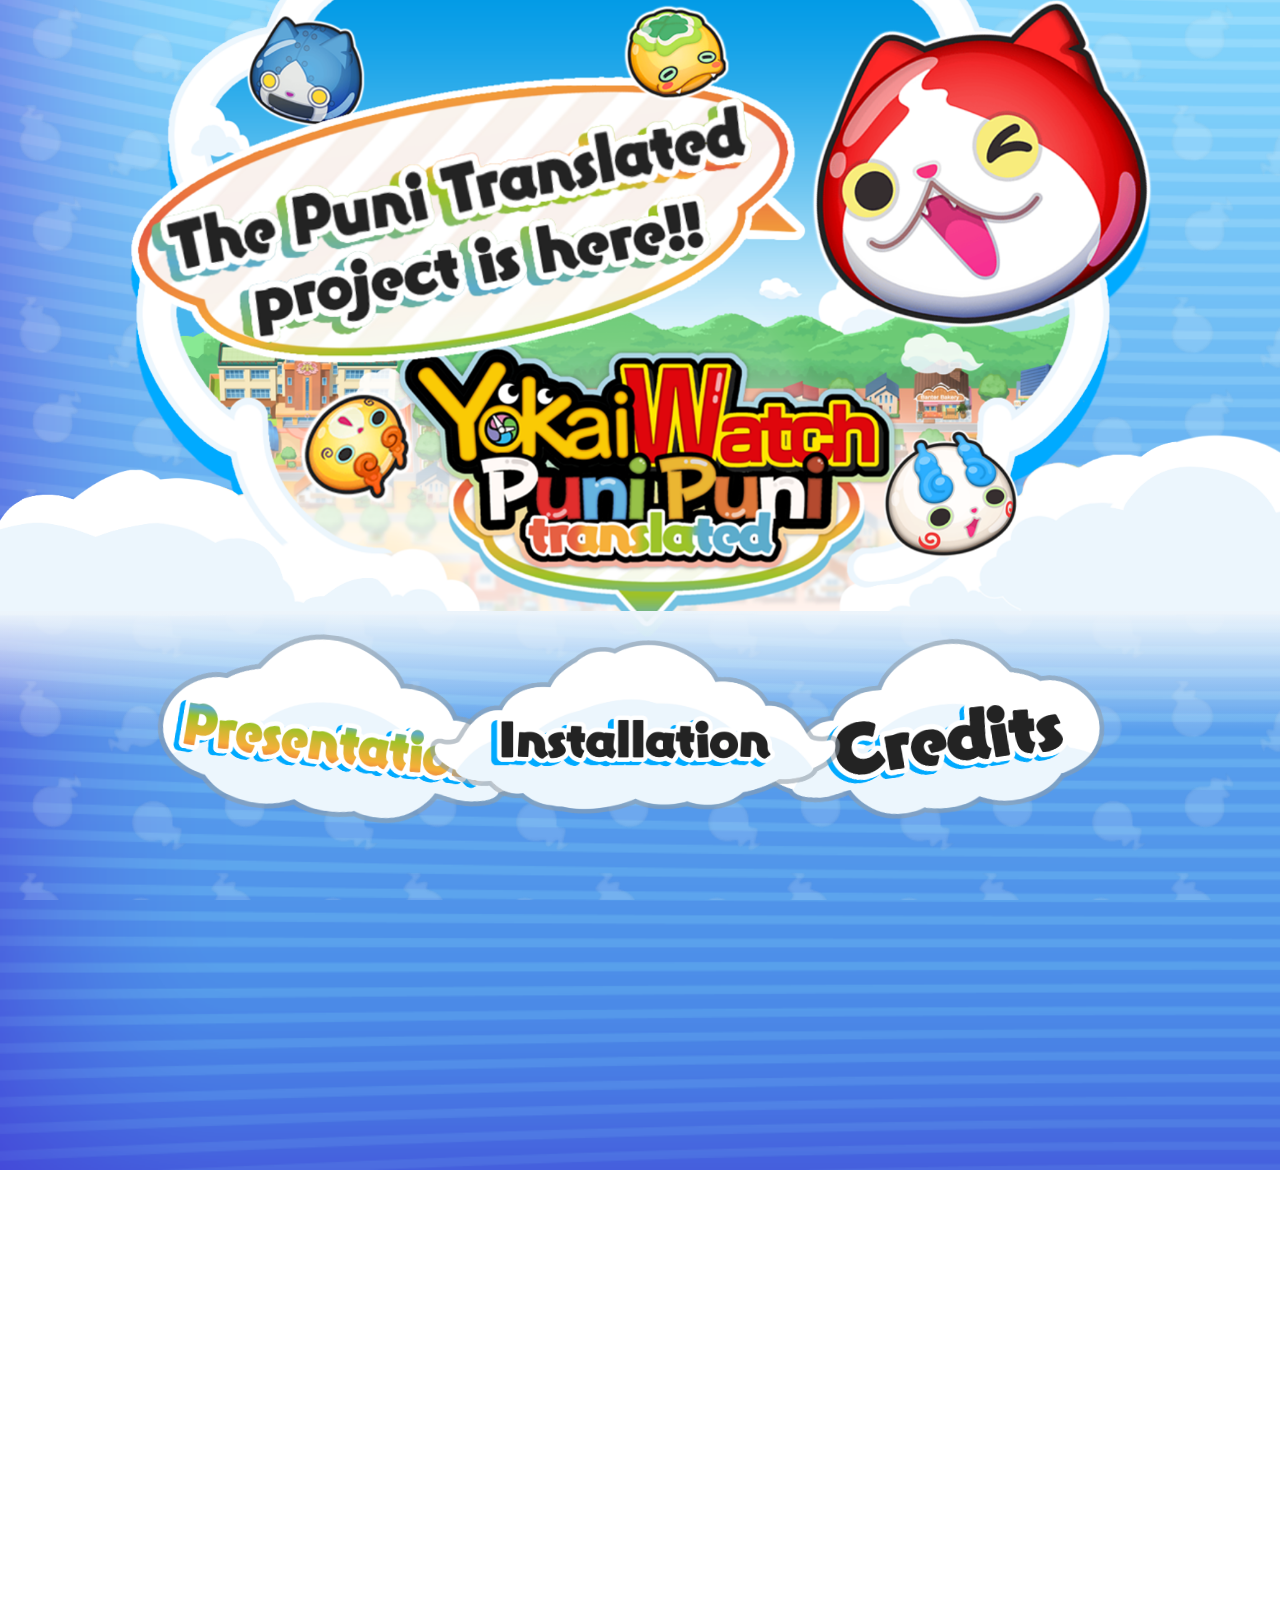
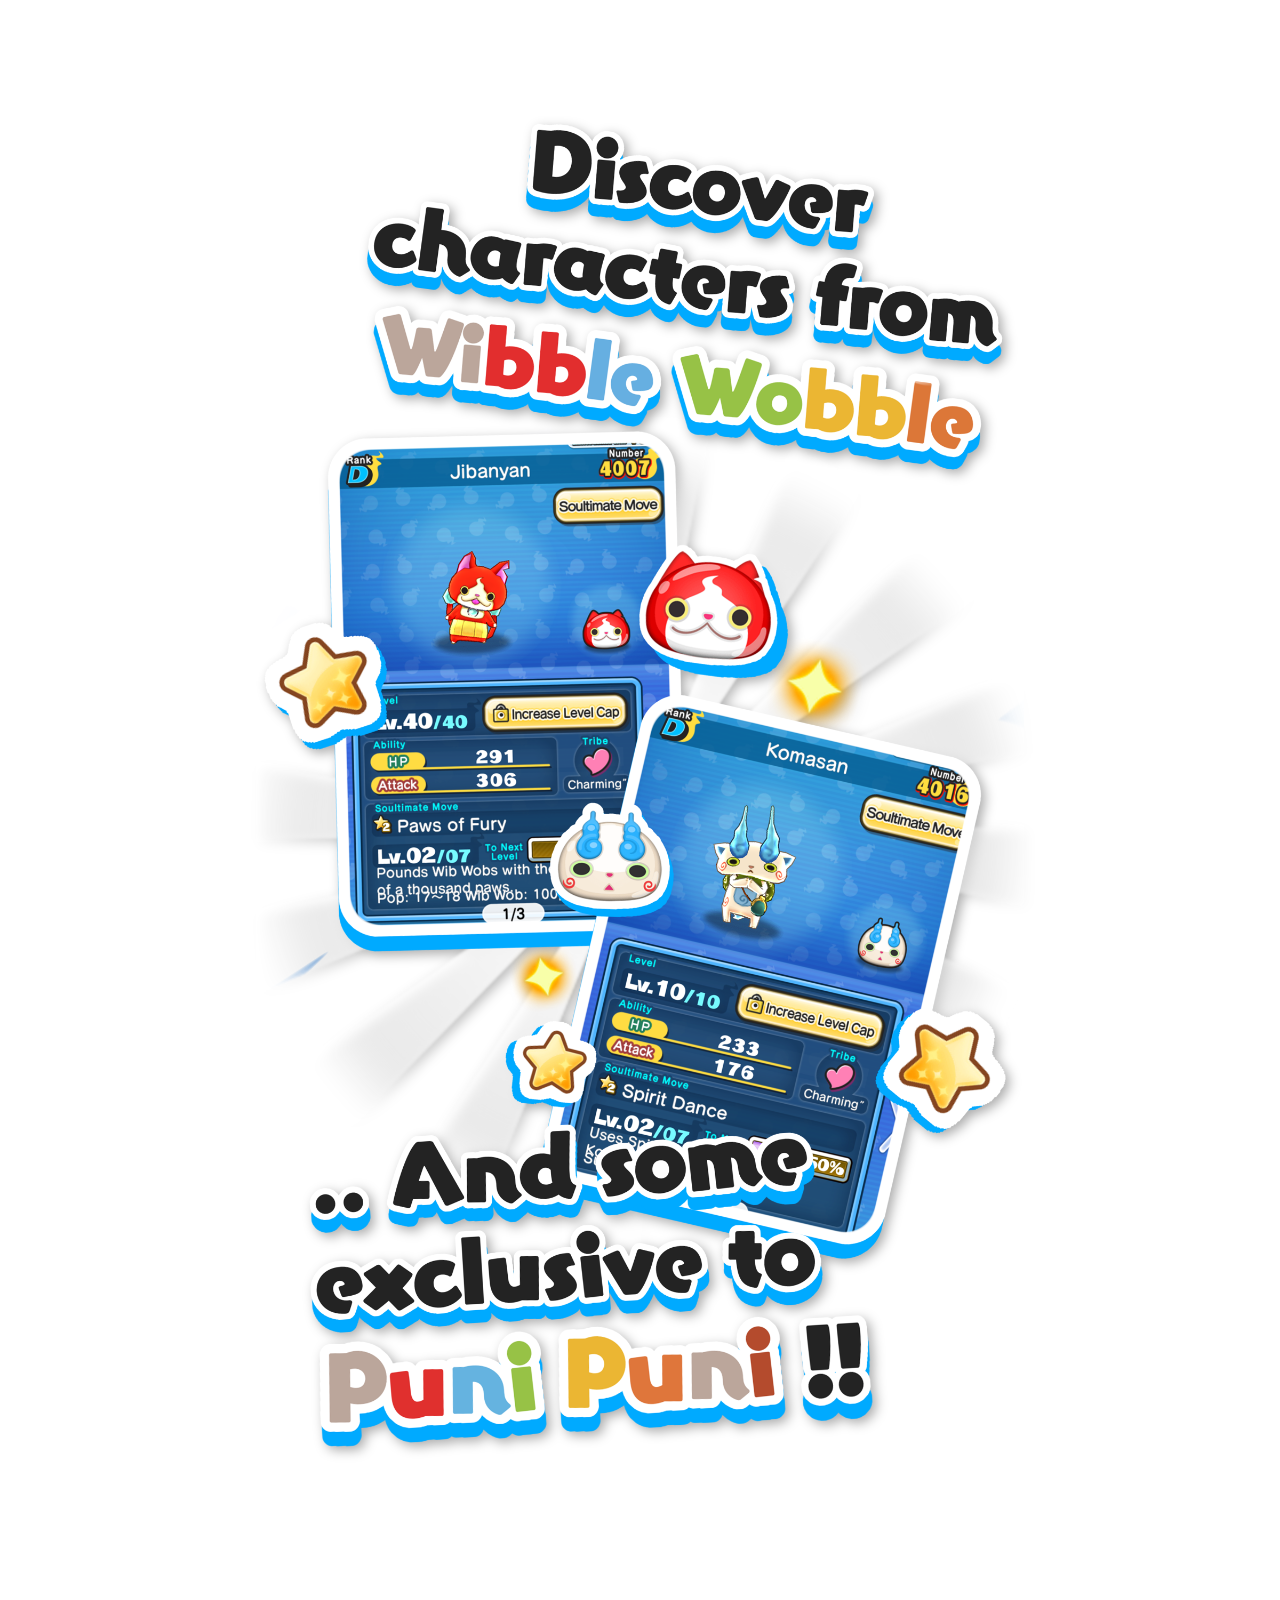
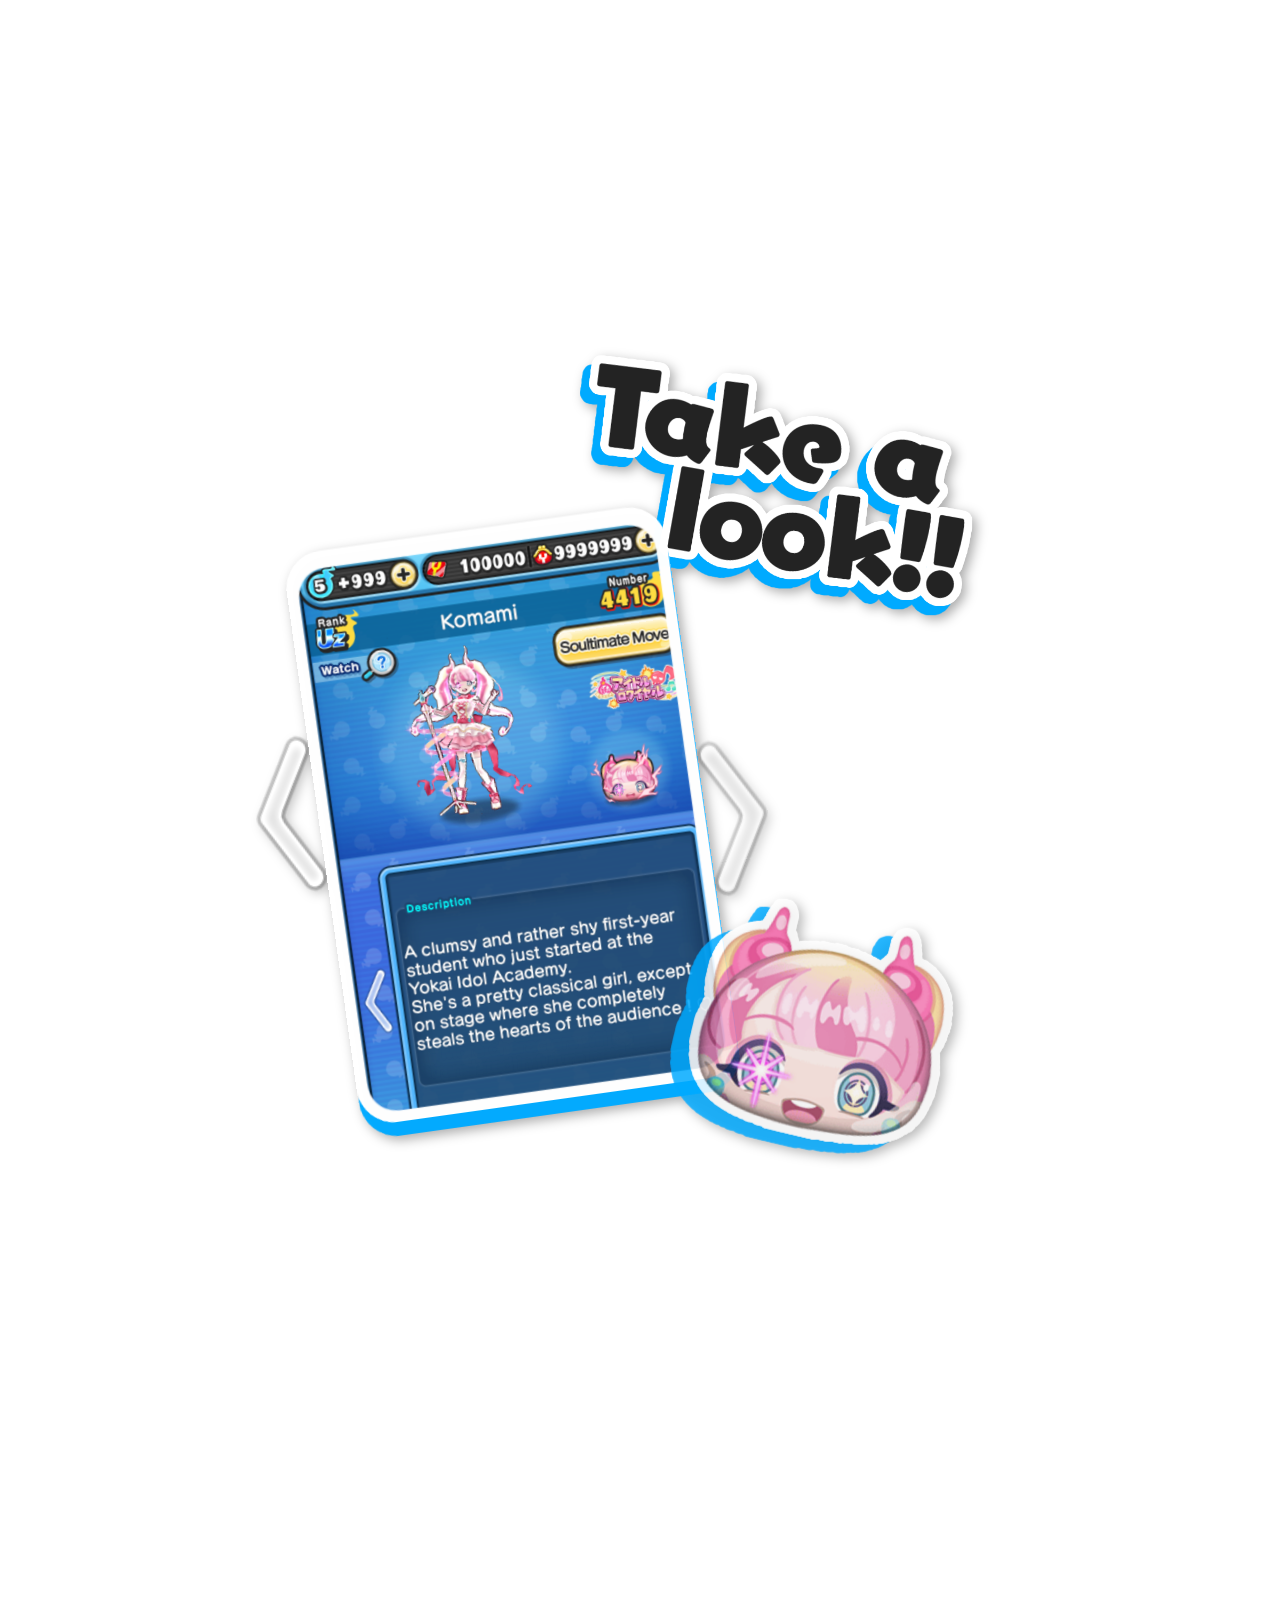
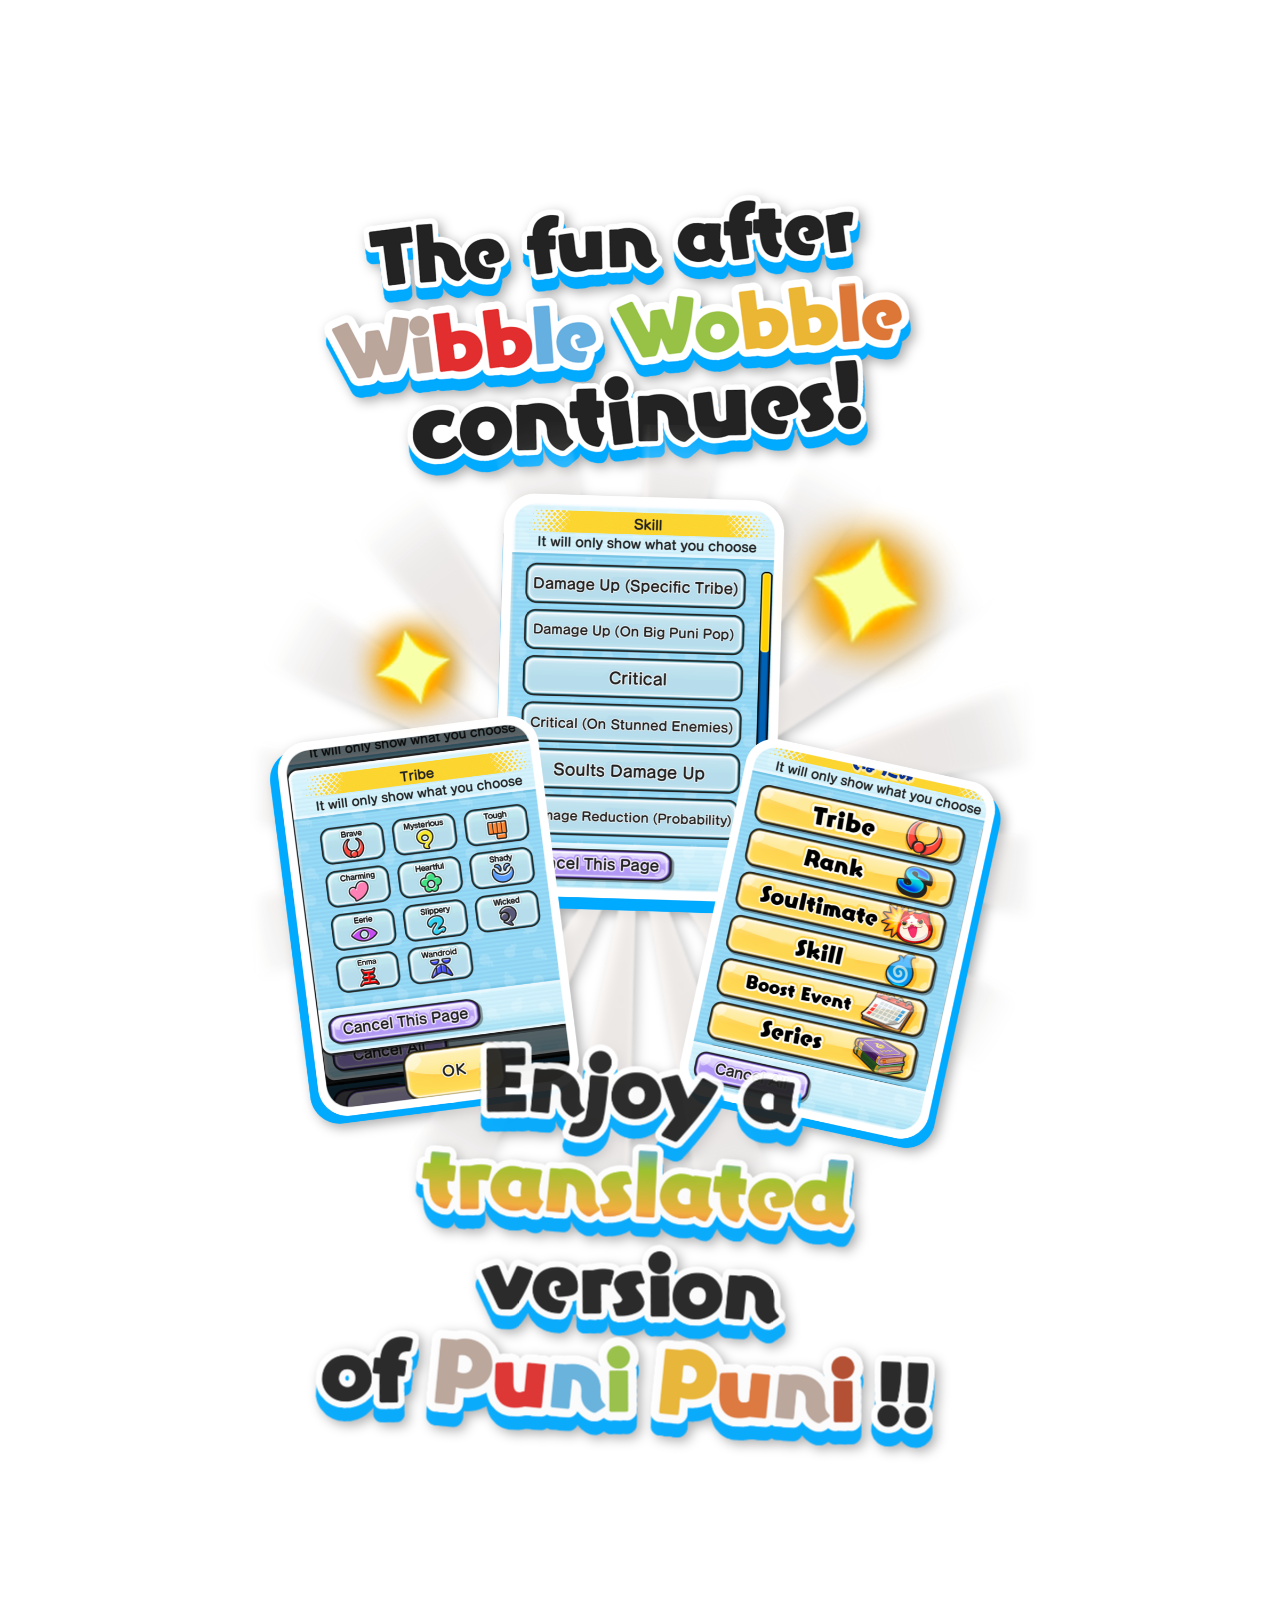
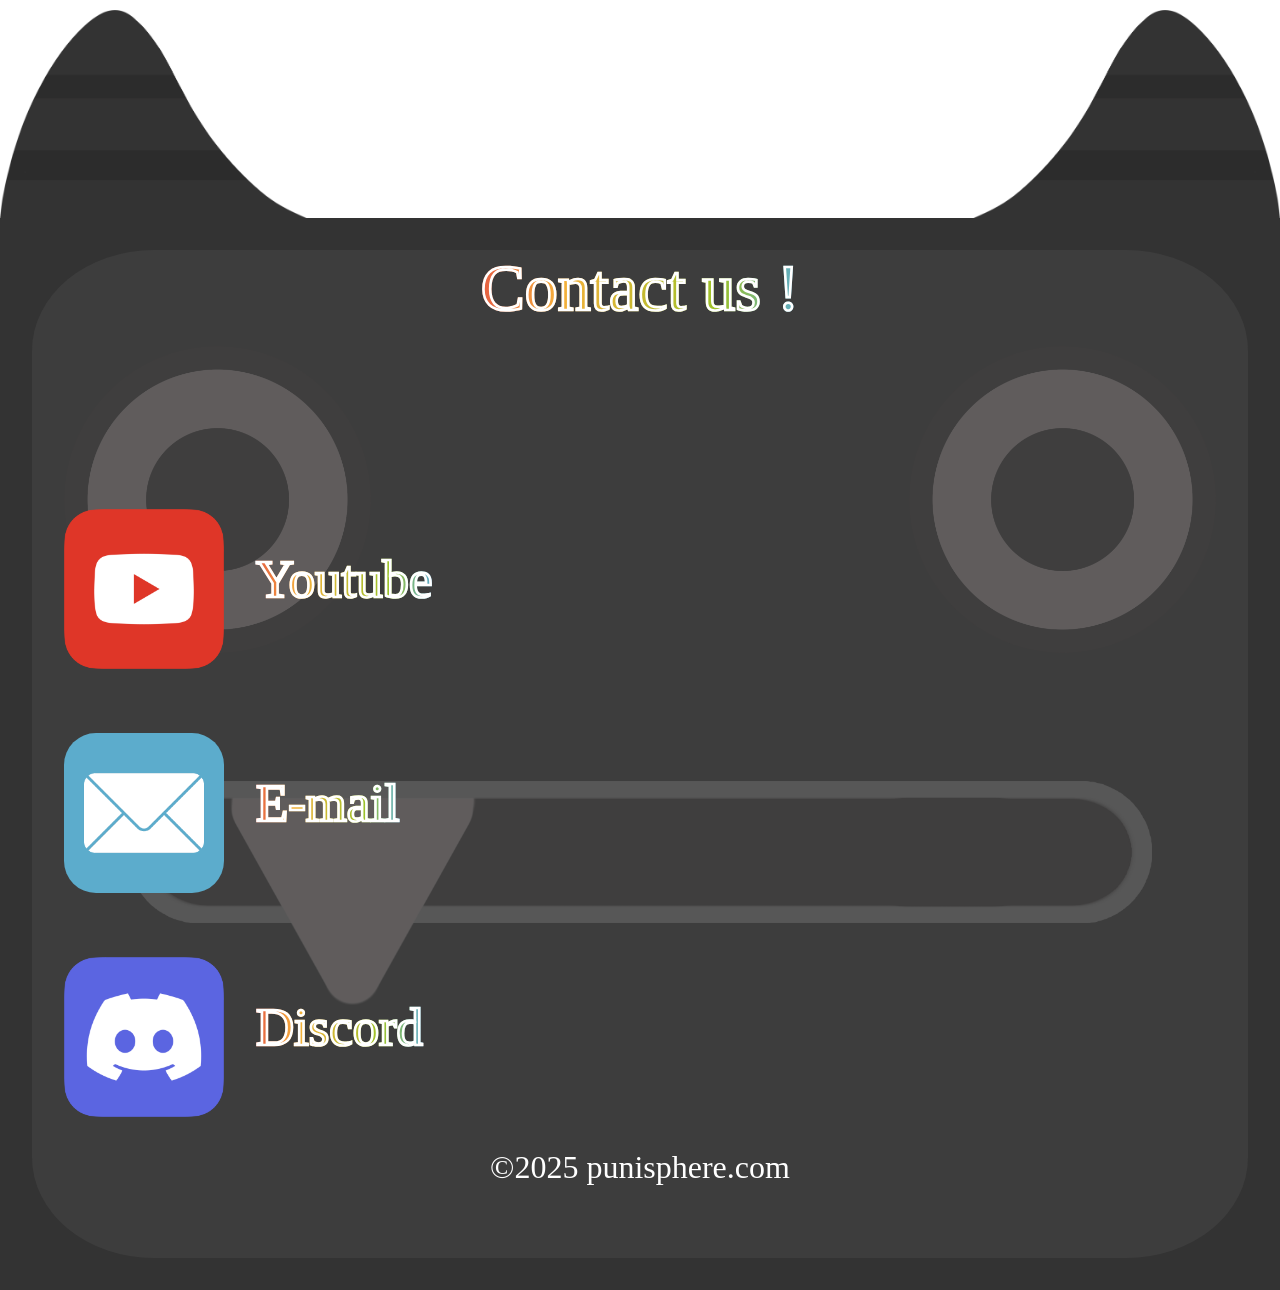
==== index.html @ d913d220 "sdfsdf" ====
<!DOCTYPE html>
<html lang="fr">

<head>
    <meta charset="UTF-8">
    <meta name="viewport" content="width=device-width, initial-scale=1.0">
    <link rel="stylesheet" href="style.css"/>
    <title>Puni Puni Patch</title>
    <link rel="shortcut icon" href=".\assets\icons\project_icon.png">
</head>

<body>
    <div id="preloader"></div>
    <div class="header"></div>
    <div class="header_gradient"></div>
    <div class="nuage_container">
        <div class="nuage" id="pre"></div>
        <div class="nuage" id="cre"></div>
        <div class="nuage" id="ins"></div>

        <a href="index.html" class="hitbox" id="hit-pre"></a>
        <a href="install.html" class="hitbox" id="hit-ins"></a>   
        <a href="credits.html" class="hitbox" id="hit-cre"></a>
    </div>
    <div class="spacer"></div>

    <iframe width="560" height="315" src="https://www.youtube.com/embed/MEupNsg9NAI?rel=0&si=p_3oPA81BGr25BZl&autoplay=1&mute=1&playlist=MEupNsg9NAI&loop=1&controls=0" title="YouTube video player" frameborder="0" allow="accelerometer; autoplay; clipboard-write; encrypted-media; gyroscope; picture-in-picture; web-share" referrerpolicy="strict-origin-when-cross-origin" allowfullscreen></iframe>

    <div class="popup">
        <div class="layer layer1"></div>
        <div class="layer layer2"></div>
        <div class="layer layer3"></div>
    </div>

    <div class="popup character_selector">
        <div class="layer ctext"></div>
        <div class="layer left_arrow" onclick="switch_character('left')"></div>
        <div class="layer character"></div>
        <div class="layer right_arrow" onclick="switch_character('right')"></div>      
        <div class="layer cpuni"></div>
        <div class="layer update_text"></div>
    </div>

    <div class="popup">
        <div class="layer layer4"></div>
        <div class="layer layer5"></div>
        <div class="layer layer6"></div>
    </div>
    
    <div class="footer">
        <div class="screen">
            <div class="gradient-text">Contact us !</div>
            <a id="ytb" href="https://www.youtube.com/@WibWobChannel" target="_blank">
                <div class="gradient-text">Youtube</div>
            </a>
            <a id="mail" href="https://www.youtube.com/watch?v=dQw4w9WgXcQ&list=RDdQw4w9WgXcQ&start_radio=1" target="_blank">
                <div class="gradient-text">E-mail</div>
            </a>
            <a id="dcd" href="https://discord.gg/fcRFvgBAgV" target="_blank">
                <div class="gradient-text">Discord</div>
            </a>
            <p class="copyright">©2025 punisphere.com</p>
    </div>
</body>

<script src="script.js"></script>
<script src="https://cdnjs.cloudflare.com/ajax/libs/gsap/3.12.2/gsap.min.js"></script>
</html>
---- style.css ----
@font-face {
    font-family: ywBig;
    src: url('assets\\fonts\\FOT-RowdyStd-EB.otf');
}

@font-face {
    font-family: ywCool;
    src: url('assets\\fonts\\fot-yuruka-std.ttf');
}

@font-face {
    font-family: sub;
    src: url('assets\\fonts\\FOT-SeuratProN-B.otf');
}

body {
    position: relative;
    background-image: url('assets/background.png');
    background-size: cover;
    background-repeat: no-repeat;
    background-position: center;
    background-attachment: fixed;
    overflow-x: hidden;
    margin: 0;
    padding: 0;
}

body::before {
    content: "";
    position: fixed;
    top: 0;
    left: 0;
    width: 100%;
    height: 100%;
    background-image: url('assets/patern2.png');
    background-size: 15vw 15vw;
    background-repeat: repeat;
    background-position: 0 0;
    opacity: 0.15; /* sur le patern de yokai watch 1 l'opacité semble être à 10% mais 15 est ce qui est le plus fidèle au résultat*/
    /* filter: brightness(100); objectif avoir un blanc bien pétant 255 */
    pointer-events: none;
    z-index: -1;
    animation: movePatern 10s linear infinite;
}

html {
  scroll-behavior: smooth;
}

@keyframes movePatern {
    from {
        background-position: 0 0, center;
    }
    to {
        background-position: 15vw 15vw, center;
    }
}

.spacer {
  height: 20vh;
}

.popup {
    position: relative;
    width: 60vw;
    height: calc(60vw*2560/1440);
    margin: 20vw 0 0 20vw;
    will-change: transform;
    filter: drop-shadow(4px 4px 6px rgba(0, 0, 0, 0.33));
}

.layer {
    position: absolute;
    width: 100%;
    height: 100%;
    opacity: 0;
    transform: scale(0.65);
    background-size: contain;
    background-position: center;
    background-repeat: no-repeat;
}

.layer1 { background-image: url('assets/popups/p1img1.png'); }
.layer2 { background-image: url('assets/popups/p1img2.png'); }
.layer3 { background-image: url('assets/popups/p1img3.png'); }


.layer4 { background-image: url('assets/popups/p2img1.png'); }
.layer5 { background-image: url('assets/popups/p2img2.png'); }
.layer6 { background-image: url('assets/popups/p2img3.png'); }

.left_arrow {
    transform: rotate(-8deg);
    top: 0;
    left: 0;
    width: 5vw;
    background-size: 5vw auto;
    background-image: url('assets/popups/Slide_FlecheG.png');
}
.character {
    transform: rotate(-8deg);
    top: 0;
    left: 5vw;
    width: 30vw;
    background-size: 30vw auto;
    background-image: url('assets/popups/Slide_Komami.png');
}

.right_arrow {
    transform: rotate(-8deg);
    top: 0;
    left: 35vw;
    width: 5vw;
    background-size: 5vw auto;
    background-image: url('assets/popups/Slide_FlecheD.png');
}

.left_arrow:hover, .right_arrow:hover {
    cursor: pointer;
}

.ctext {background-image: url('assets/popups/Slide_Text.png'); pointer-events: none;}
.cpuni {background-image: url('assets/popups/Puni_Komami.png'); pointer-events: none;}
.update_text {background-image: url('assets/popups/text_translation.png'); pointer-events: none;}

.subtext{
    position: relative;
    top: calc(-60vw*520/1440);
    align-content: center;
    text-align: center;
    font-family: sub;
    font-size: 1.5vw;
    color: #222222
}

.footer {
    margin: 10vh 0 0 0;
    height: 100vw;
    background-color: transparent;
    display: flex;
    background-image: url('assets/pad/Oreille_Pad_G.png'), url('assets/pad/Oreille_Pad_D.png'), url('assets/pad/Oeil_Pad.png'), url('assets/pad/Oeil_Pad.png'), url('assets/pad/Bouche_Pad.png'), url('assets/pad/black.png');
    background-size: calc(24vw) calc(24vw*977/1442), calc(24vw) calc(24vw*977/1442), 24vw 24vw, 24vw 24vw, 80vw auto, 100vw calc(100vw - 24vw*977/1442);
    background-position: left top, right top, 5vw calc(24vw*977/1442 + 10vw), 71vw calc(24vw*977/1442 + 10vw), center calc(24vw*977/1442 + 10vw + 24vw + 10vw), left calc(24vw*977/1442);
    background-repeat: no-repeat;
}

.screen {
    display: flex;
    flex-direction: column;
    width: 95vw;
    height: calc(95vw - 24vw*977/1442);
    margin: calc(24vw*977/1442 + 2.5vw) 2.5vw 2.5vw 2.5vw;
    background-color: rgba(84, 84, 84, 0.33);
    border-radius: 10%;
}

.screen > .gradient-text {
    margin: 0 auto 10vw auto;
    height: calc(1.5*50vw*100/970.7);
    font-family: ywCool;
    font-size: calc(50vw*100/970.7);
    -webkit-text-stroke: calc(0.04*(50vw*100/970.7)) white;
}

a {
    text-decoration: none;
    color: inherit;
    display: flex;
    align-items: center;
    justify-content: flex-start;
    margin: 2.5vw;
}

#ytb::before, #ytb::after,
#mail::before, #mail::after,
#dcd::before, #dcd::after {
    content: '';
    position: absolute;
    top: 0; left: 0;
    width: 12.5vw; height: 12.5vw;
    background-size: cover;
    background-position: center;
    transition: opacity 0.5s ease-in-out;
    border-radius: 2.5vw;
}

#ytb::before {
    background-image: url('assets/icons/youtube_icon.png');
    opacity: 1;
}

#mail::before {
    background-color: #5CACCC;
    background-image: url('assets/icons/mail.png');
    opacity: 1;
}

#dcd::before {
    background-image: url('assets/icons/discord_icon.png');
    opacity: 1;
}

#ytb::after{
    background-image: url('assets/icons/wibwob.png');
    opacity: 0;
}

#mail::after {
    background-image: url('assets/icons/gmail.png');
    opacity: 0;
}

#dcd::after {
    background-image: url('assets/icons/server.jpg');
    opacity: 0;
}

#ytb:hover::before, #mail:hover::before, #dcd:hover::before {
    opacity: 0;
}

#ytb:hover::after, #mail:hover::after, #dcd:hover::after {
    opacity: 1;
}

#ytb, #mail, #dcd {
    background-size: 12.5vw;
    background-repeat: no-repeat;
    background-position: left center;
    height: 12.5vw;
    width: 37vw;
    position: relative;
    overflow: hidden;
}

a > .gradient-text {
    box-sizing: content-box;
    margin: auto 0 auto 15vw;
    height: calc(1.21*50vw*100/970.7);
    font-family: ywCool;
    font-size: calc(0.80*50vw*100/970.7);
    -webkit-text-stroke: calc(0.04*(50vw*100/970.7)) white;
}

.gradient-text {
    text-align: center;
    align-items: center;
    display: inline-block; /* largeur de la div = largeur du texte */
    background: -webkit-linear-gradient(bottom left, #E65F42, #F6B03A, #C7BA31, #9CC328, #5CACCC);
    background-clip: text;
    -webkit-text-fill-color: transparent;
    -webkit-text-stroke: 4px white;
    background-size: 100% 1%;
}

iframe {
    width: 60vw;
    height: calc(60vw*9/16);
    margin: 0 20vw 0 20vw;
    border: none;
    border-radius: 20px;
    filter: drop-shadow(4px 4px 6px rgba(0, 0, 0, 0.33));
}

.header {
    background-image: url('assets/nuage_g.png'), url('assets/head.png'), url('assets/nuage_d.png');
    width: 100vw;
    height: calc(100vw*886/1780);
    background-size: 10vw auto, 80vw auto, 10vw auto;
    background-repeat: no-repeat;
    background-position: left top, center top, right top;
    z-index: 2;
}

.header_gradient {
    position: absolute;
    top: calc(100vw*850/1780);
    left: 0;
    width: 100vw;
    height: calc(100vw*150/1600);
    background-image: linear-gradient(to bottom, rgba(236, 244, 251, 1), rgba(236, 244, 251, 0));
    pointer-events: none; /* permet de cliquer à travers le gradient */
    z-index: 0;
}

.nuage_container {
    width: 80vw;
    display: flex;
    margin: 0 10vw 0 10vw;
    height: calc(1.5*33vw*655/2048);
    z-index: 9;
}

.nuage {
    width: 33vw;
    height: calc(33vw*873/2048);
    flex-shrink: 0;
    background-size: contain;
    background-repeat: no-repeat;
    position: absolute;
}

.nuage:hover {
    transform: scale(1.2);
}

@keyframes floating {
    0% {top: calc(100vw*760/1780);}
    100% {top: calc(0.5*33vw*655/2048 + 100vw*760/1780);}
}

@keyframes floating_center {
    0% {top: calc(100vw*800/1780);}
    100% {top: calc(0.5*33vw*655/2048 + 100vw*800/1780);}
}

#pre {
    background-image: url('assets/nuages/Presentation_selectionné.png');
    animation: floating 4.2s ease-in-out infinite alternate;
    transform: rotate(7deg);
    left: 10vw;
}

#ins {
    background-image: url('assets/nuages/Instal_passelectionné.png');
    animation: floating_center 4.5s ease-in-out infinite alternate;
    animation-delay: -3s;
    left: 33.5vw;
}

#cre {
    background-image: url('assets/nuages/Credit_Pas.png');
    animation: floating 4.35s ease-in-out infinite alternate;
    animation-delay: -1s;
    transform: rotate(-7deg);
    right: 10vw;
}

.hitbox {
    margin: 0;
    position: relative;
    top: 0;
    left: 0;
    width: calc(80vw/3);
    height: 100%;
    z-index: 999; /* toujours au-dessus */
    background: transparent; /* invisible */
    cursor: pointer;
}

#preloader {
    position: fixed;
    top: 0;
    left: 0;
    height: 100vh;
    width: 100vw;
    background-color: lightblue;
    background-image: url('assets/icons/shogunyan.png'), url('assets/icons/nyanmurai.png'), url('assets/icons/foudomyo.png');
    background-size: 10vw, 10vw, 10vw;
    background-repeat: no-repeat;
    background-position: 30vw 45vh, 45vw 45vh, 60vw 45vh;
    filter: drop-shadow(4px 4px 6px rgba(0, 0, 0, 0.33));
    animation: poyo 1.5s infinite;
    z-index: 9999;
}

.copyright {
    color: white;
    font-size: 2em;
    font-family: sub;
    margin: 0 auto 0 auto;
}

@keyframes poyo {
  0% {background-position: 30vw 45vh, 45vw 45vh, 60vw 45vh; background-size: 10vw, 10vw, 10vw;}
  25% {background-position: 29vw 35vh, 45vw 45vh, 60vw 45vh; background-size: 12vw, 10vw, 10vw;}
  50% {background-position: 30vw 45vh, 44vw 35vh, 60vw 45vh; background-size: 10vw, 12vw, 10vw;}
  75% {background-position: 30vw 45vh, 45vw 45vh, 59vw 35vh; background-size: 10vw, 10vw, 12vw;}
  100% {background-position: 30vw 45vh, 45vw 45vh, 60vw 45vh; background-size: 10vw, 10vw, 10vw;}
}

@media (max-aspect-ratio: 1){ /*donc l'écran est plus long que large */

    body::before {
        background-size: 15vh 15vh; /* le vh est plus adapté que le vw pour un téléphone */
    }

    @keyframes movePatern {
        from {
            background-position: 0 0, center;
        }
        to {
            background-position: 15vh 15vh, center;
        }
    }

    .footer {
        background-size: 30vw calc(30vw*977/1442), 30vw calc(30vw*977/1442), 30vw 30vw, 30vw 30vw, 80vw auto, 100vw calc(100vw - 30vw*977/1442);
        background-position: left top, right top, 5vw calc(30vw*977/1442 + 10vw), 65vw calc(30vw*977/1442 + 10vw), center calc(30vw*977/1442 + 10vw + 30vw + 10vw), left calc(30vw*977/1442);
    }

    .screen {
        height: calc(95vw -  30vw*977/1442);
        margin: calc(30vw*977/1442 + 2.5vw) 2.5vw 2.5vw 2.5vw;
    }

    .categorie {
        font-family: ywCool;
        font-size: 15px;
        color: #EEEEEE;
    }

    .popup {
        position: relative;
        width: 100vw;
        height: calc(100vw*2560/1440);
        margin: 0;
    }


    .header {
        height: calc(100vw*886/1424);
        background-size: 100vw auto;
    }

    #preloader {
        background-position: 20vw 42vh, 42vw 42vh, 64vw 42vh;
        background-size: 16vw, 16vw, 16vw;
    }

    @keyframes poyo {
        0% {background-position: 20vw 42vh, 42vw 42vh, 64vw 42vh; background-size: 16vw, 16vw, 16vw;}
        25% {background-position: 19vw 32vh, 42vw 42vh, 64vw 42vh; background-size: 18vw, 16vw, 16vw;}
        50% {background-position: 20vw 42vh, 41vw 32vh, 64vw 42vh; background-size: 16vw, 18vw, 16vw;}
        75% {background-position: 20vw 42vh, 42vw 42vh, 63vw 32vh; background-size: 16vw, 16vw, 18vw;}
        100% {background-position: 20vw 42vh, 42vw 42vh, 64vw 42vh; background-size: 16vw, 16vw, 16vw;}
    }

    .nuage_container {
        width: 100vw;
        margin: 0;
        height: calc(1.5*41.25vw*655/2048);
    }

    .nuage {
        width: 41.25vw;
        height: calc(41.25vw*873/2048);
    }

    @keyframes floating {
        0% {top: calc(100vw*760/1424);}
        100% {top: calc(0.5*41.25vw*655/2048 + 100vw*760/1424);}
    }

    @keyframes floating_center {
        0% {top: calc(100vw*800/1424);}
        100% {top: calc(0.5*41.25vw*655/2048 + 100vw*800/1424);}
    }

    #pre {
        left: 0vw;
    }

    #ins {
        left: 29.375vw;
    }

    #cre {
        right: 0vw;
    }

    .header_gradient {
        top: calc(100vw*850/1424);
    }

    .character {
        width: 50vw;
        background-size: 50vw auto;
    }

    .right_arrow {
        left: 55vw;
    }

    .subtext{
        top: calc(-60vw*700/1440);
        font-size: 2.5vw;
    }

    iframe {
        width: 100vw;
        height: calc(100vw*9/16);
        margin: 0;
        border-radius: 20px;
    }

    .copyright {
        font-size: 1em;
    }
}
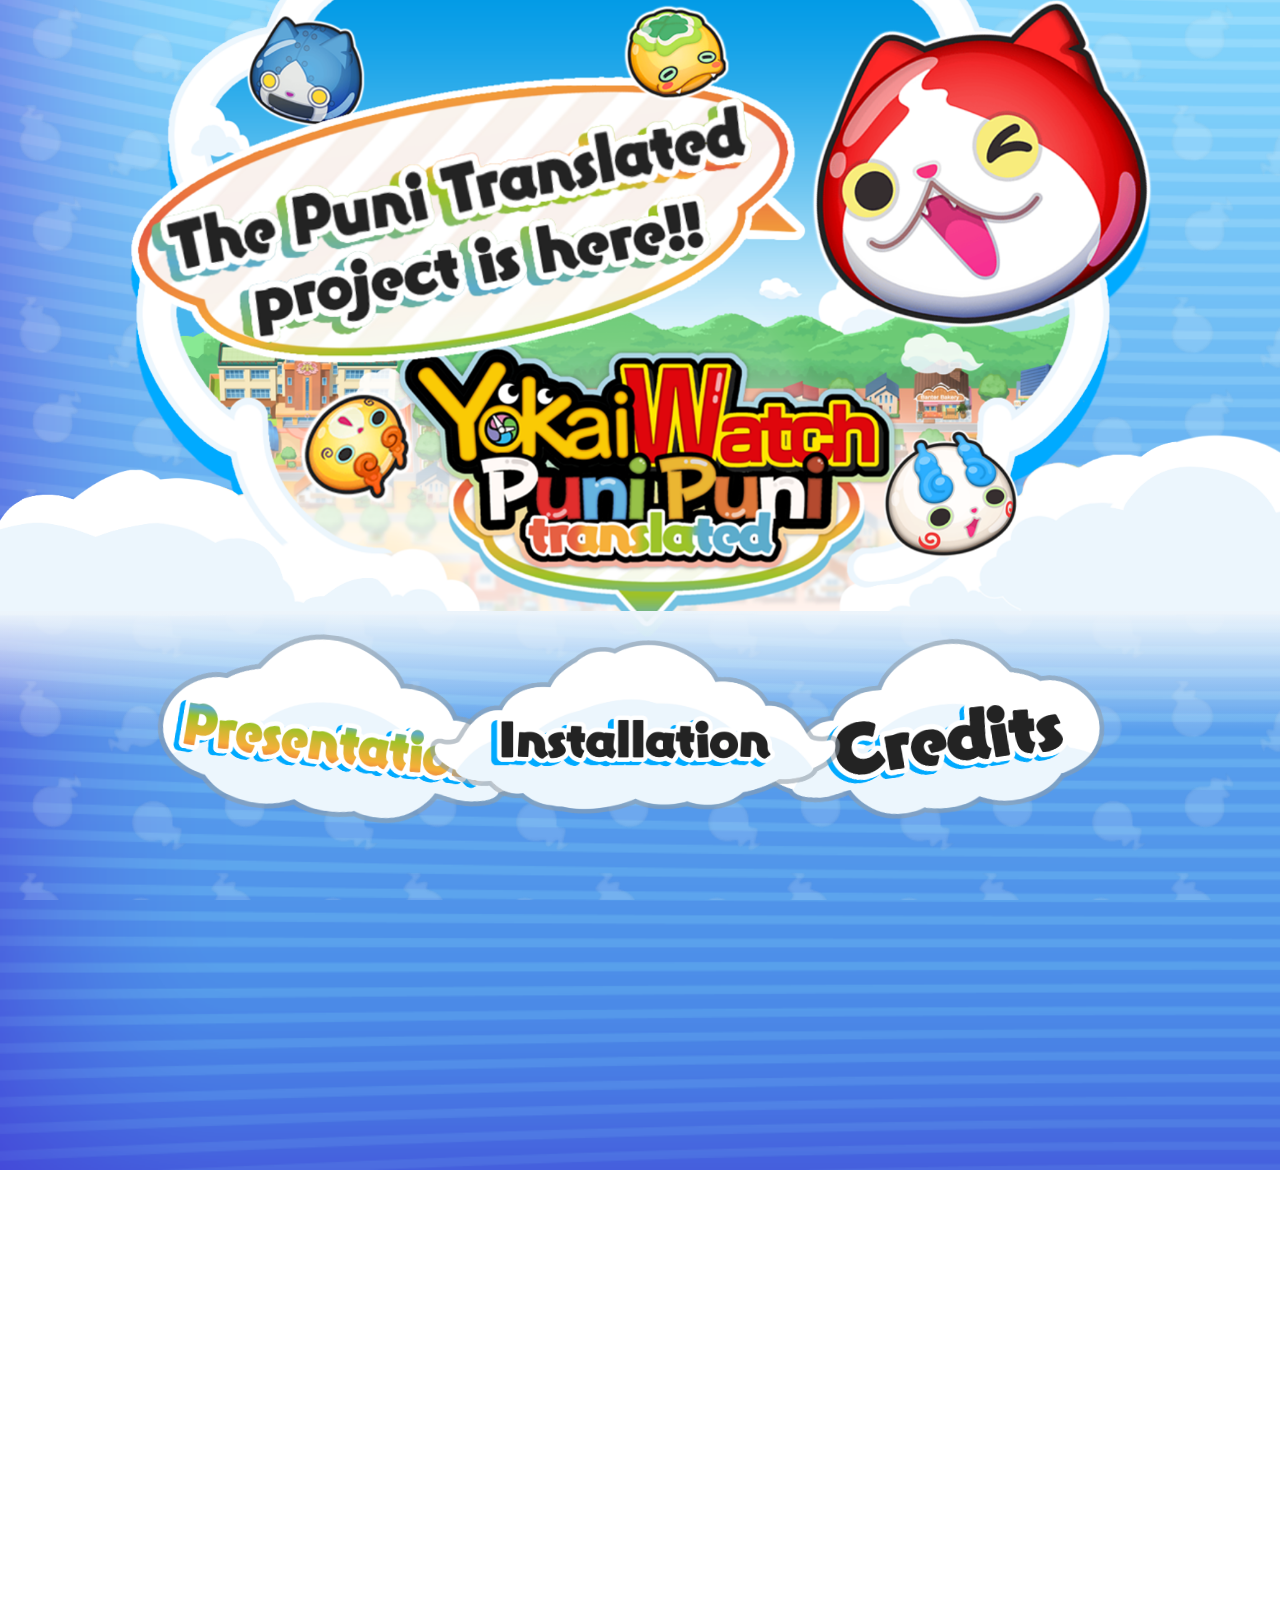
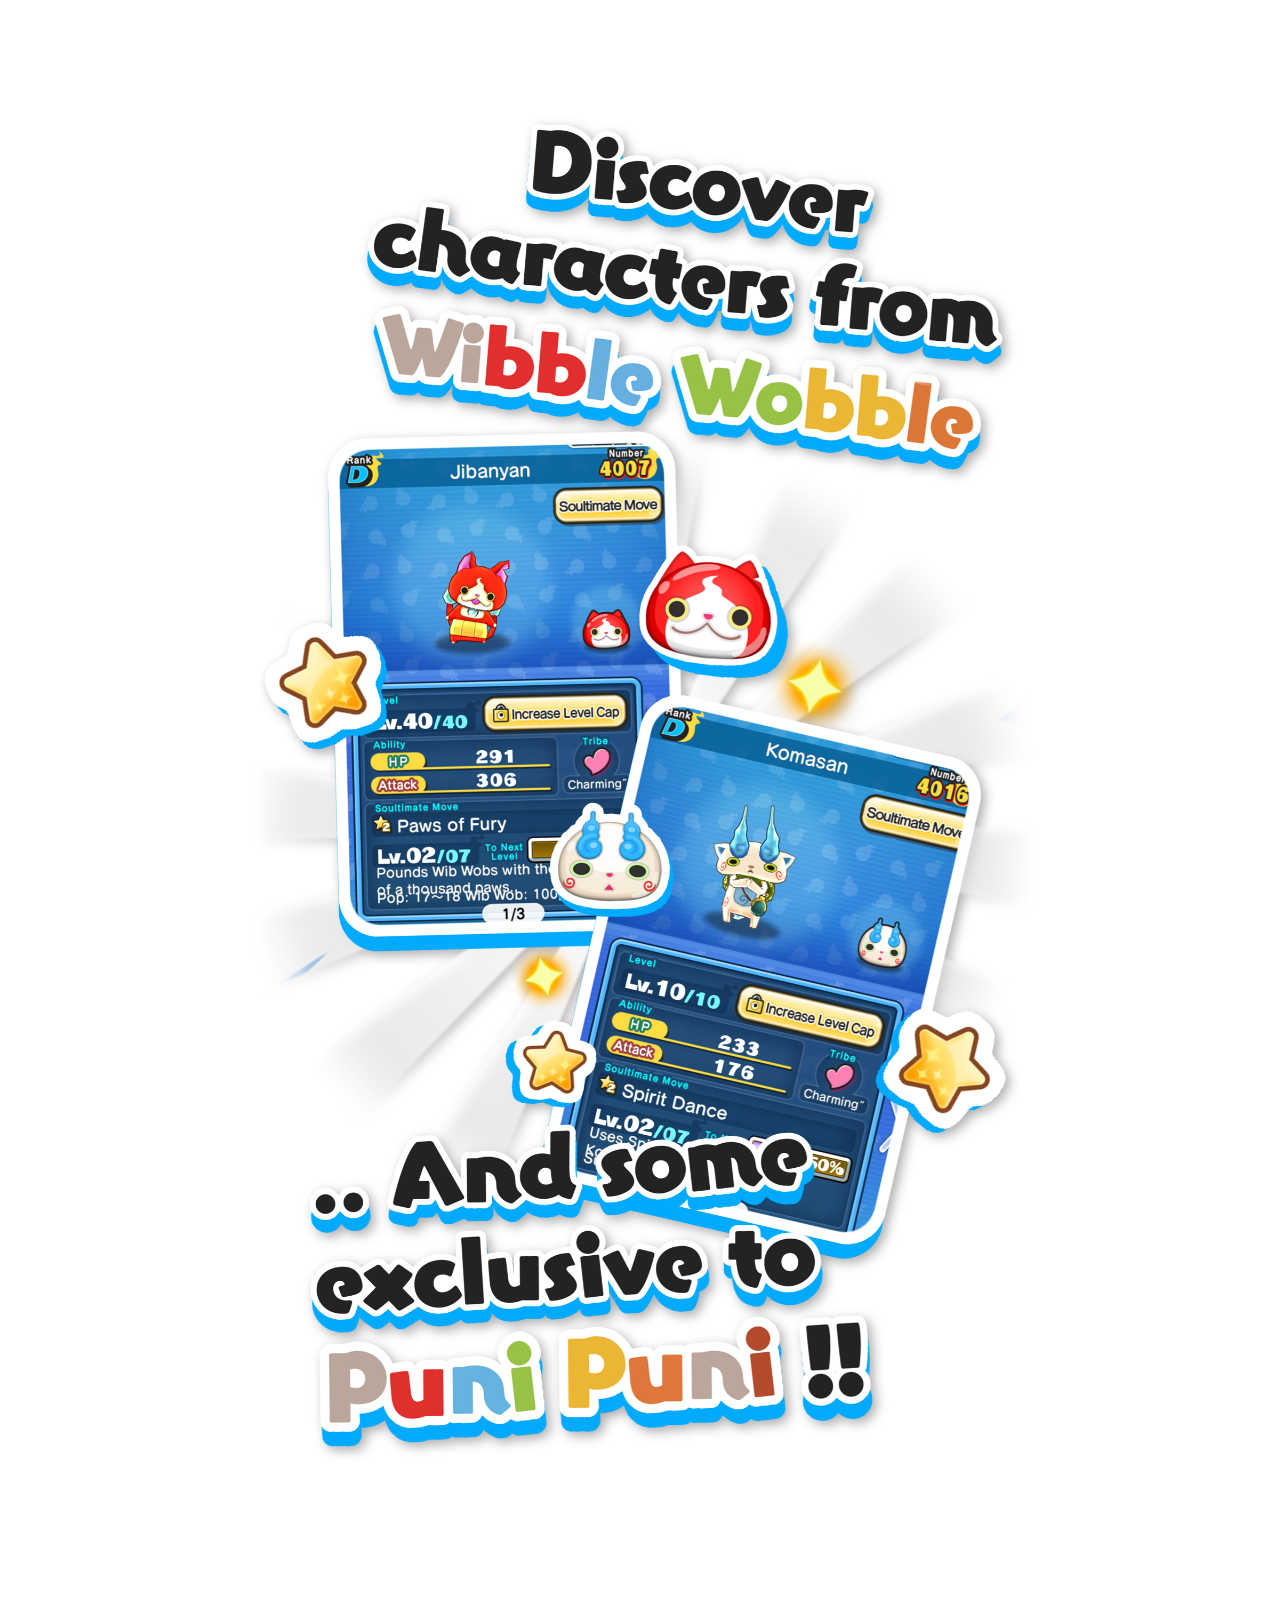
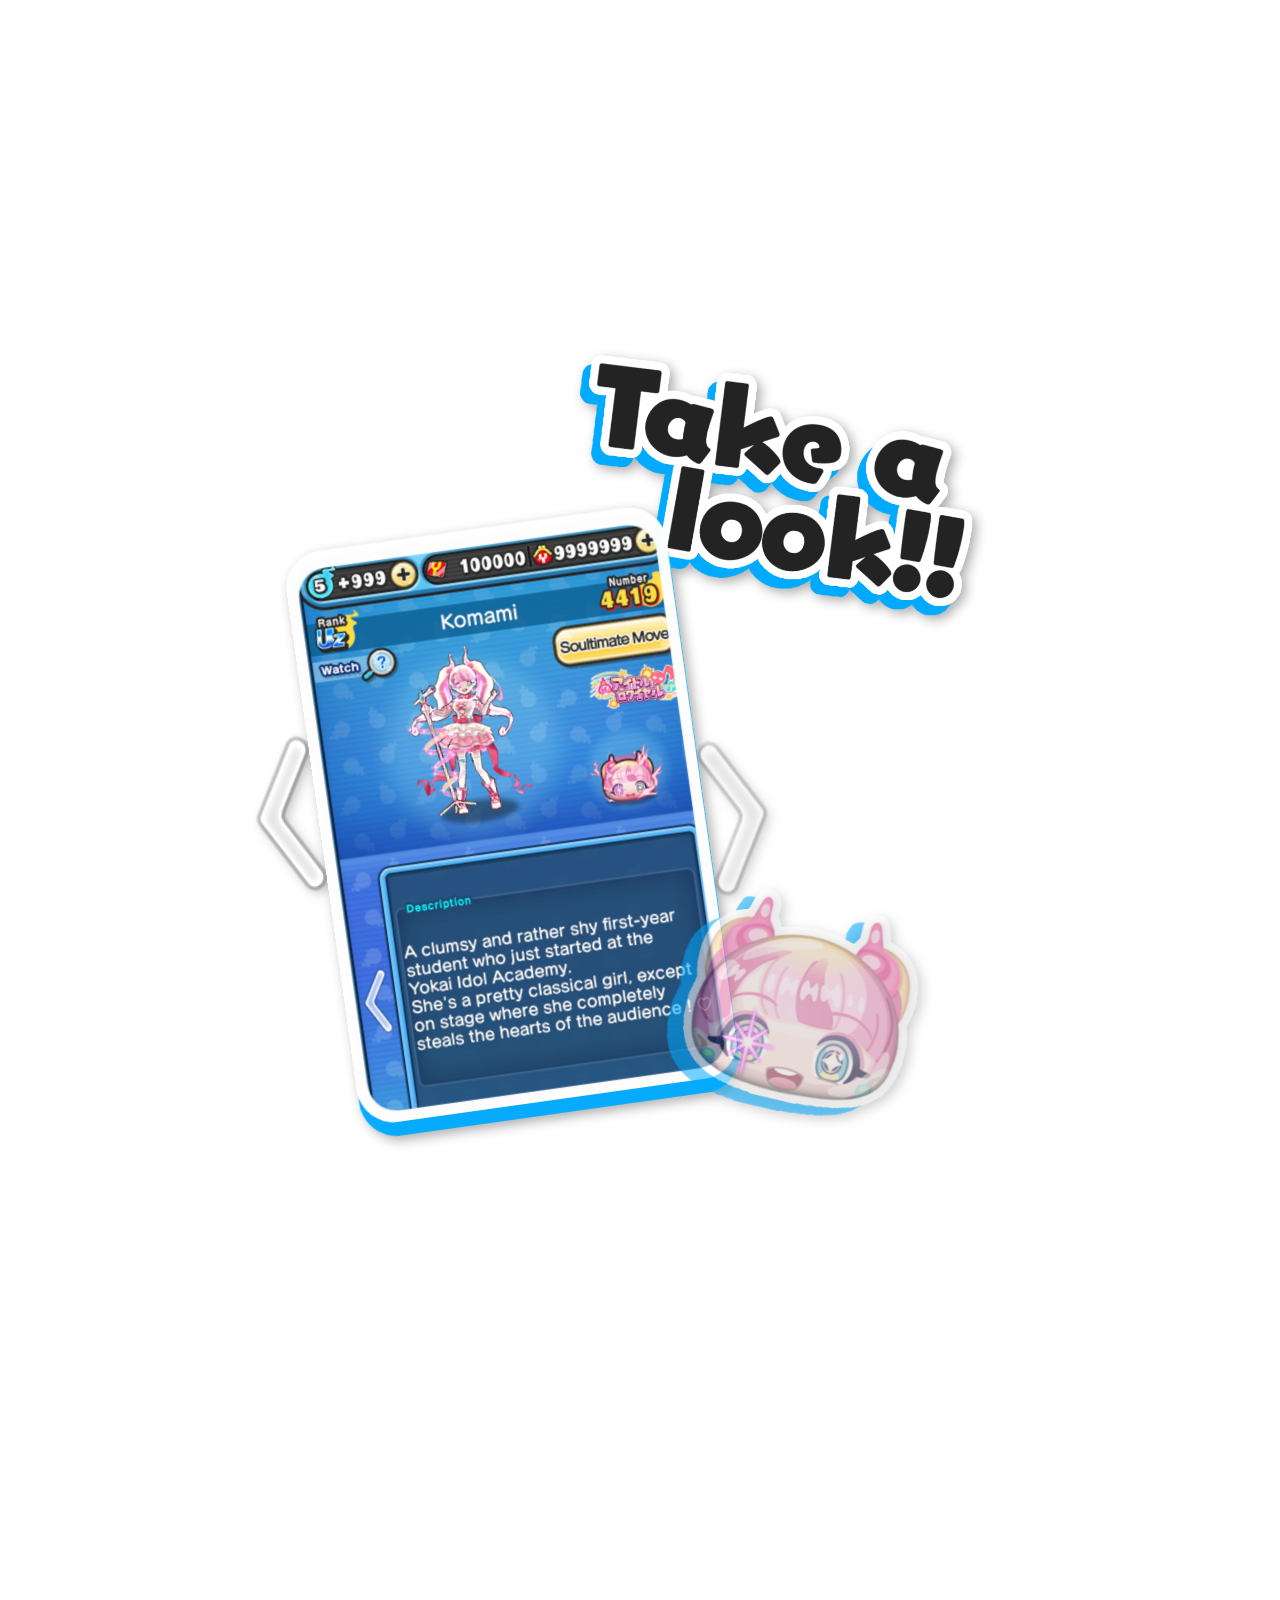
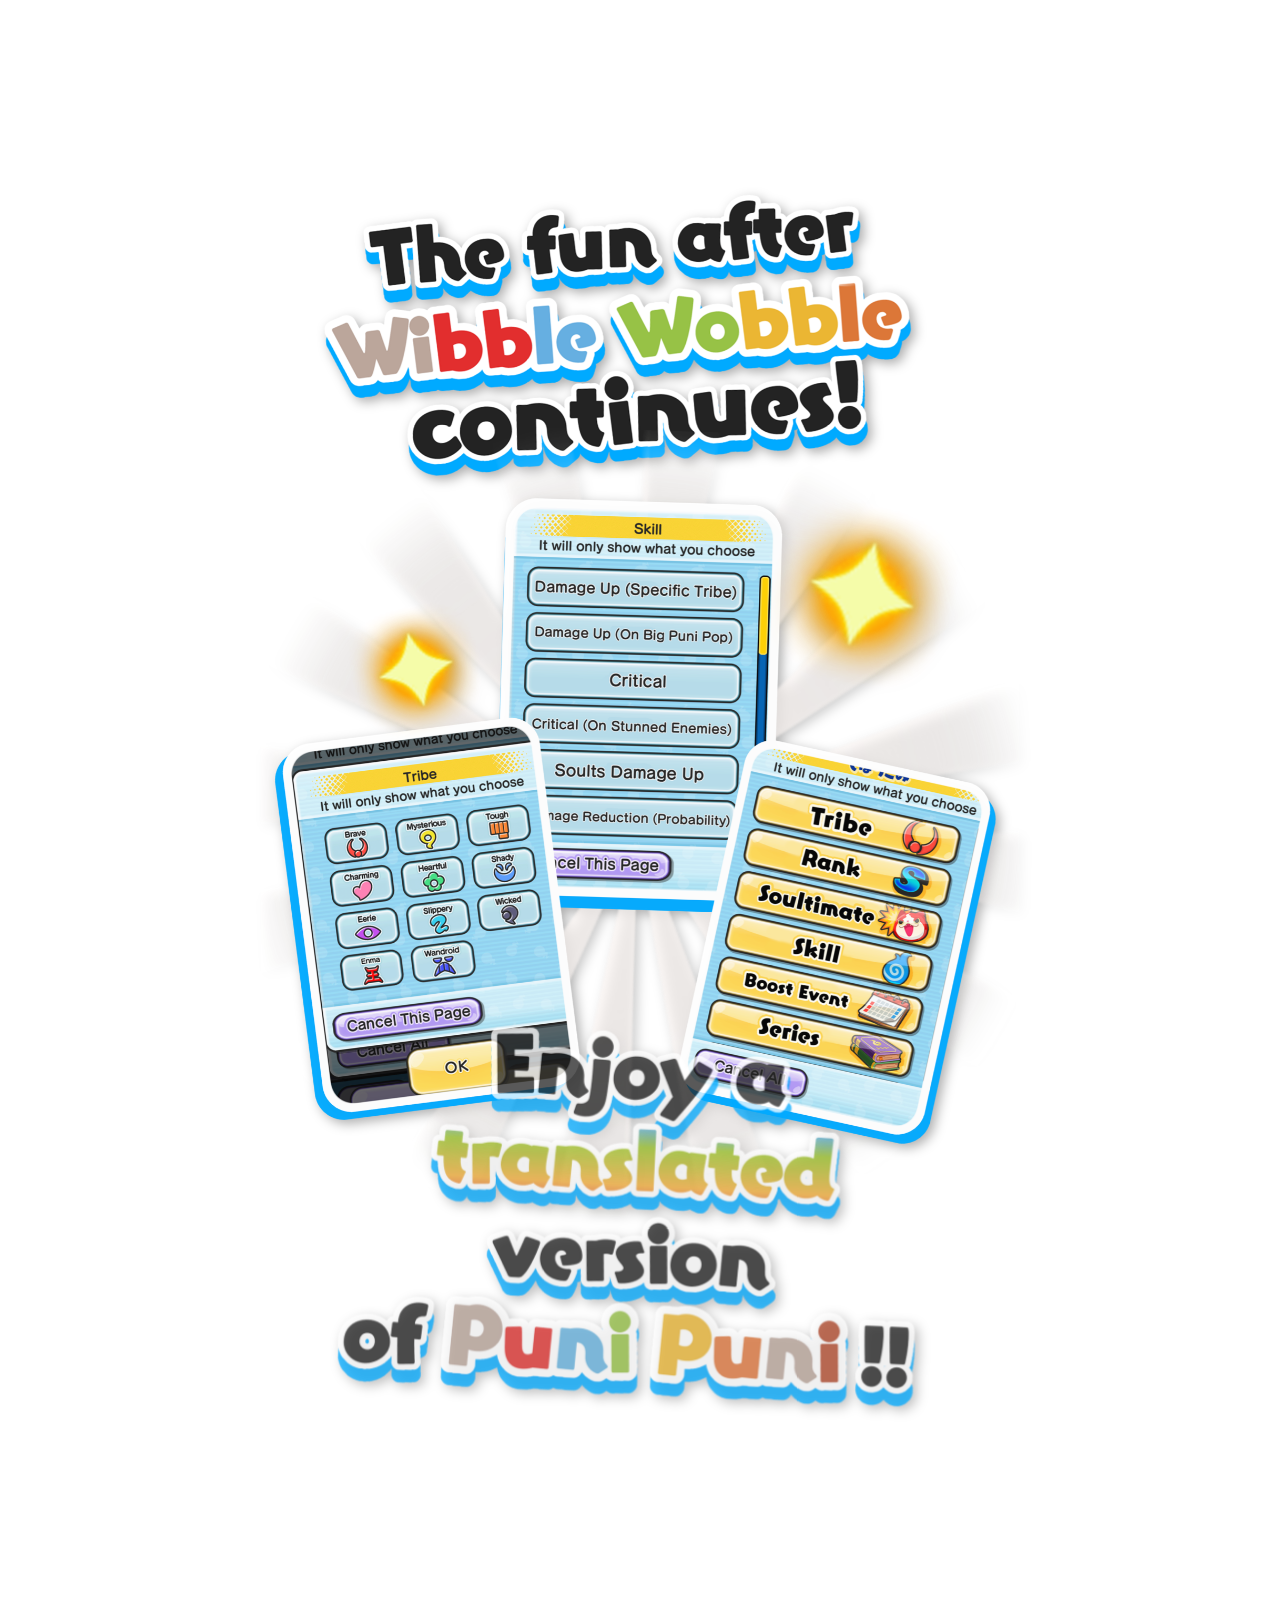
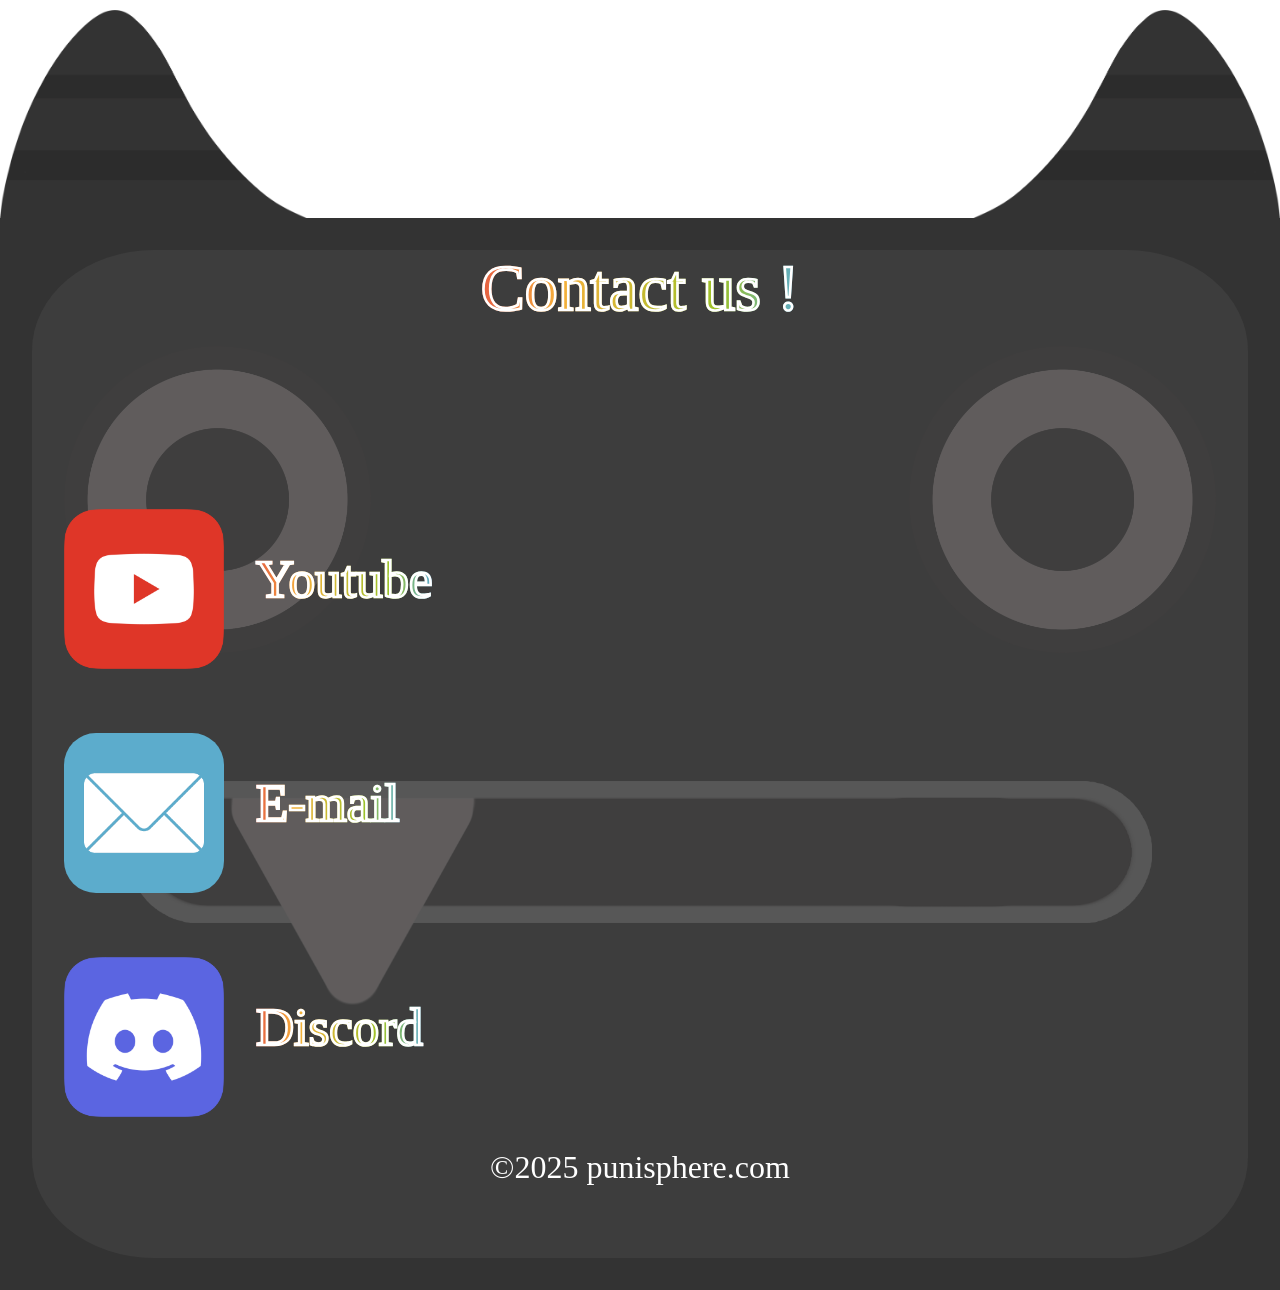
==== commit 030452df: "from column to row" ====
--- a/index.html
+++ b/index.html
@@ -24,7 +24,7 @@
     </div>
     <div class="spacer"></div>
 
-    <iframe width="560" height="315" src="https://www.youtube.com/embed/MEupNsg9NAI?rel=0&si=p_3oPA81BGr25BZl&autoplay=1&mute=1&playlist=MEupNsg9NAI&loop=1&controls=0" title="YouTube video player" frameborder="0" allow="accelerometer; autoplay; clipboard-write; encrypted-media; gyroscope; picture-in-picture; web-share" referrerpolicy="strict-origin-when-cross-origin" allowfullscreen></iframe>
+    <iframe width="560" height="315" src="https://www.youtube.com/embed/KI9nb9fxGWE?rel=0&si=p_3oPA81BGr25BZl&autoplay=1&mute=1&playlist=KI9nb9fxGWE&loop=1&controls=0" title="YouTube video player" frameborder="0" allow="accelerometer; autoplay; clipboard-write; encrypted-media; gyroscope; picture-in-picture; web-share" referrerpolicy="strict-origin-when-cross-origin" allowfullscreen></iframe>
 
     <div class="popup">
         <div class="layer layer1"></div>
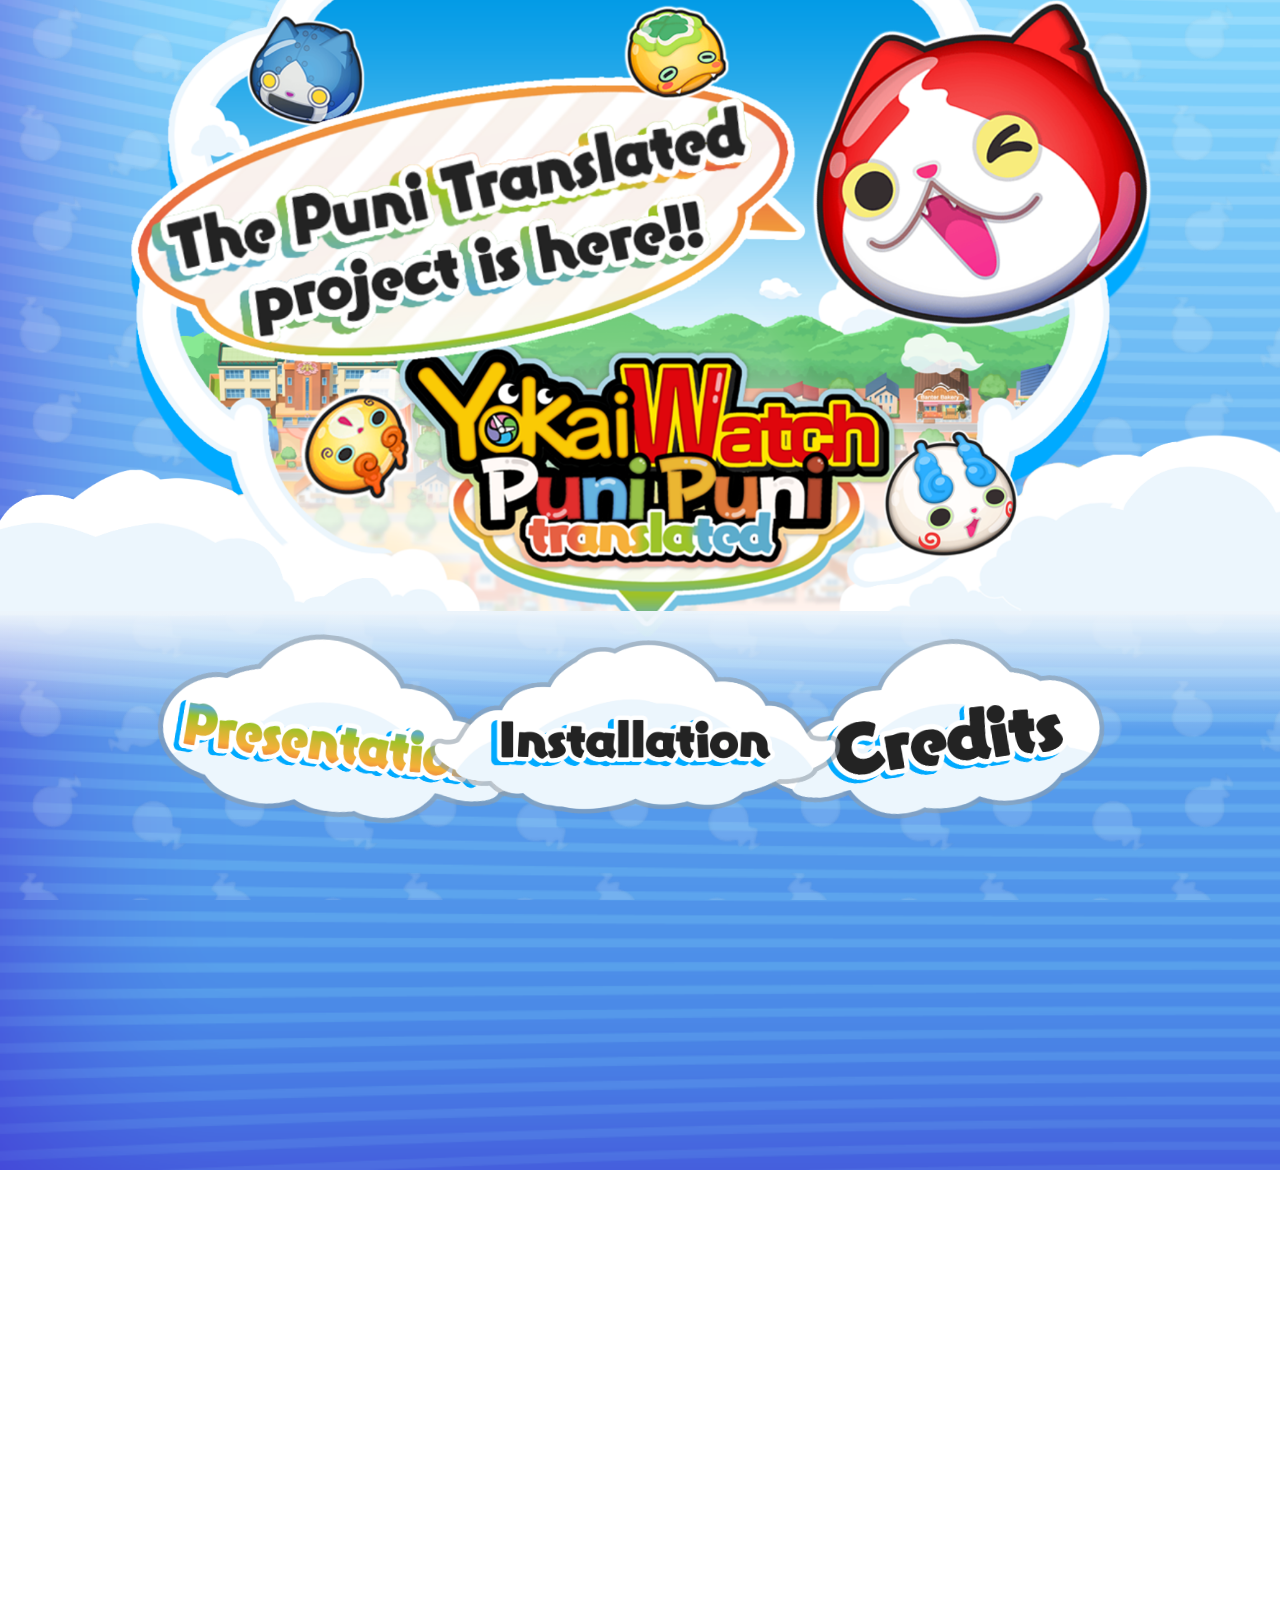
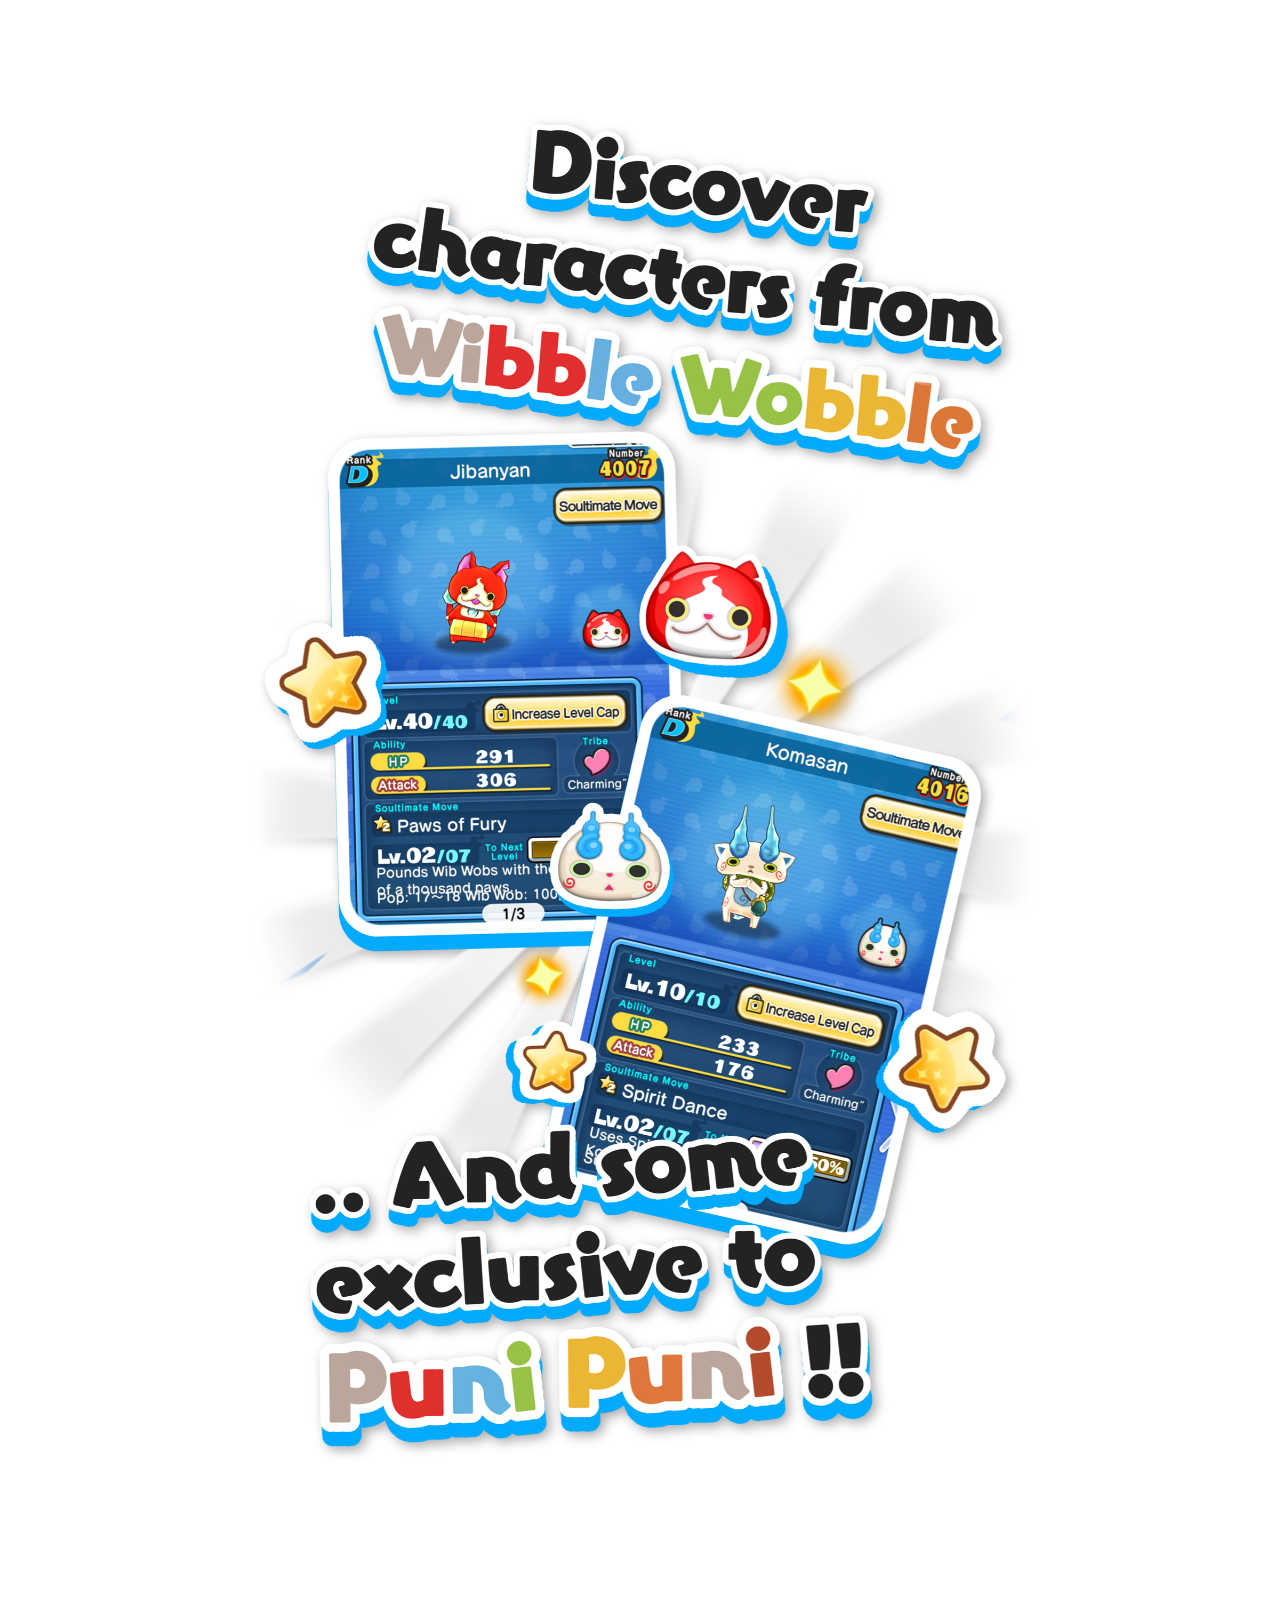
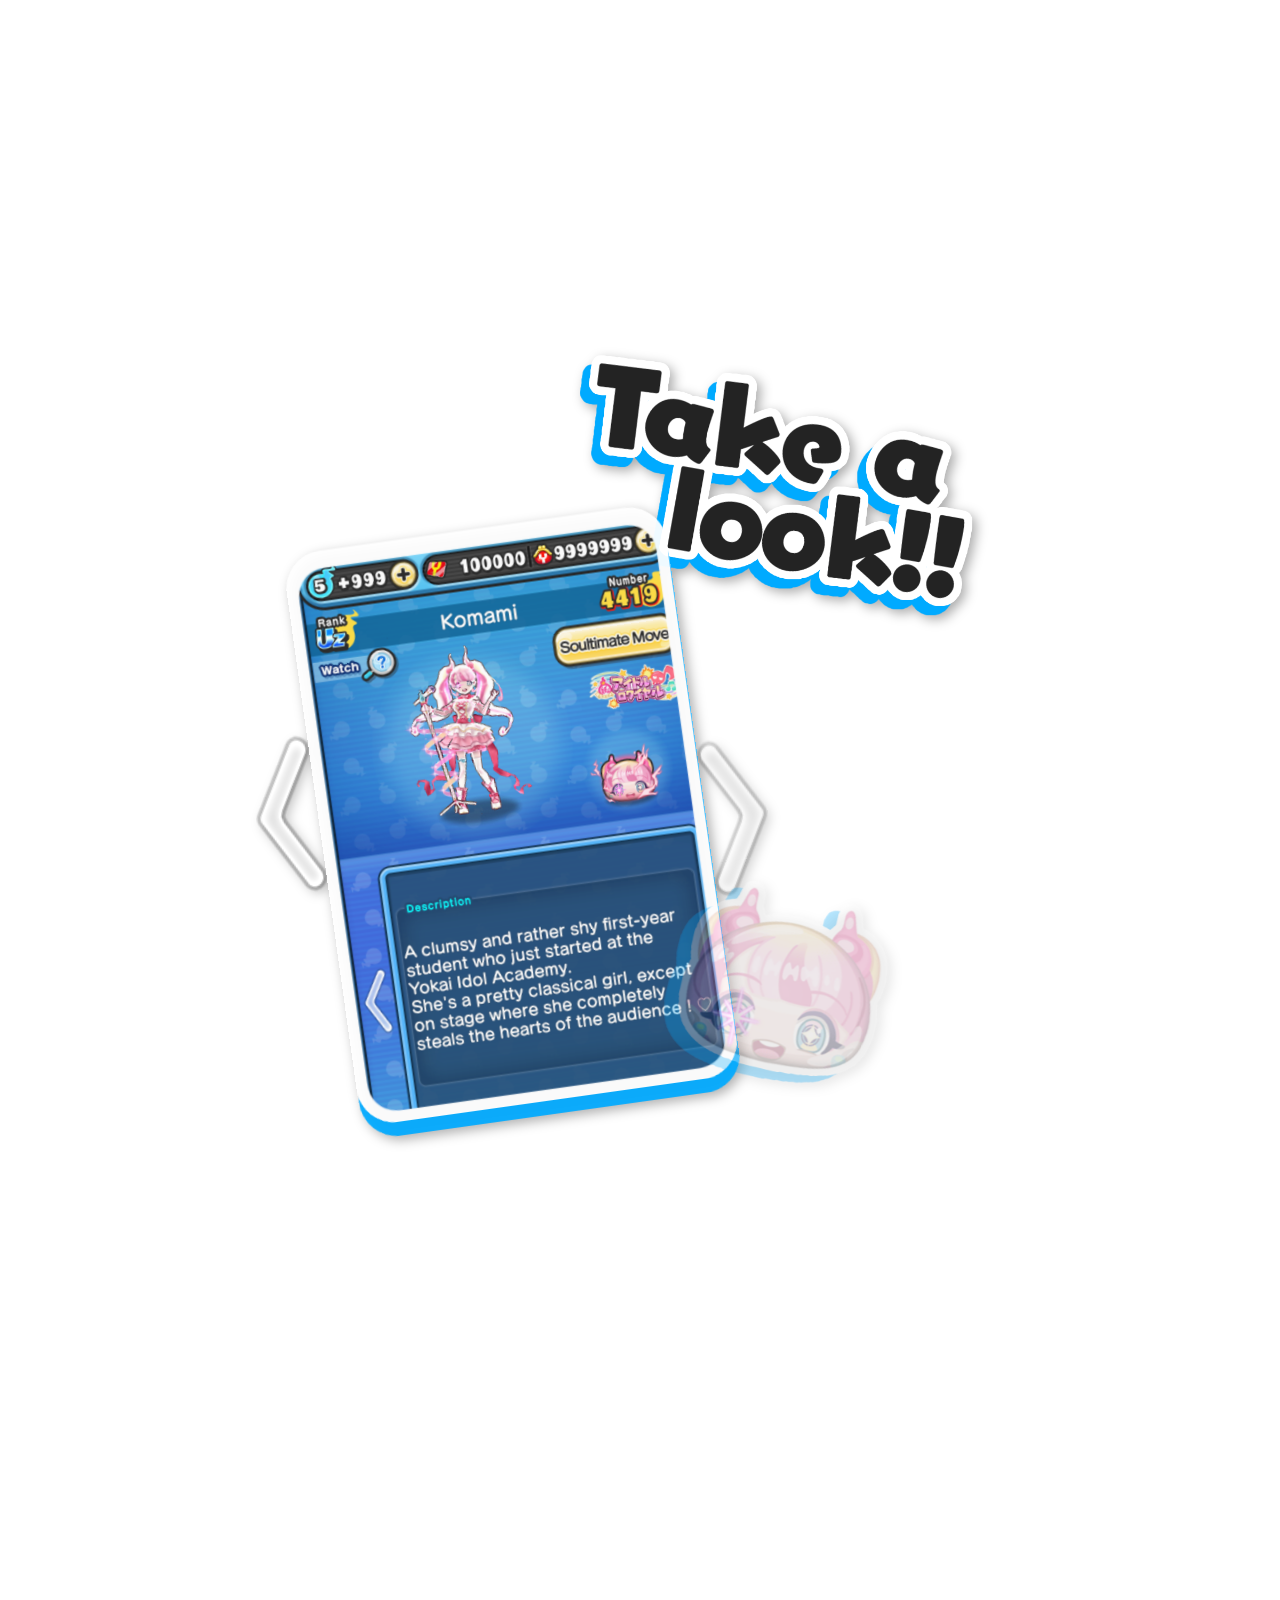
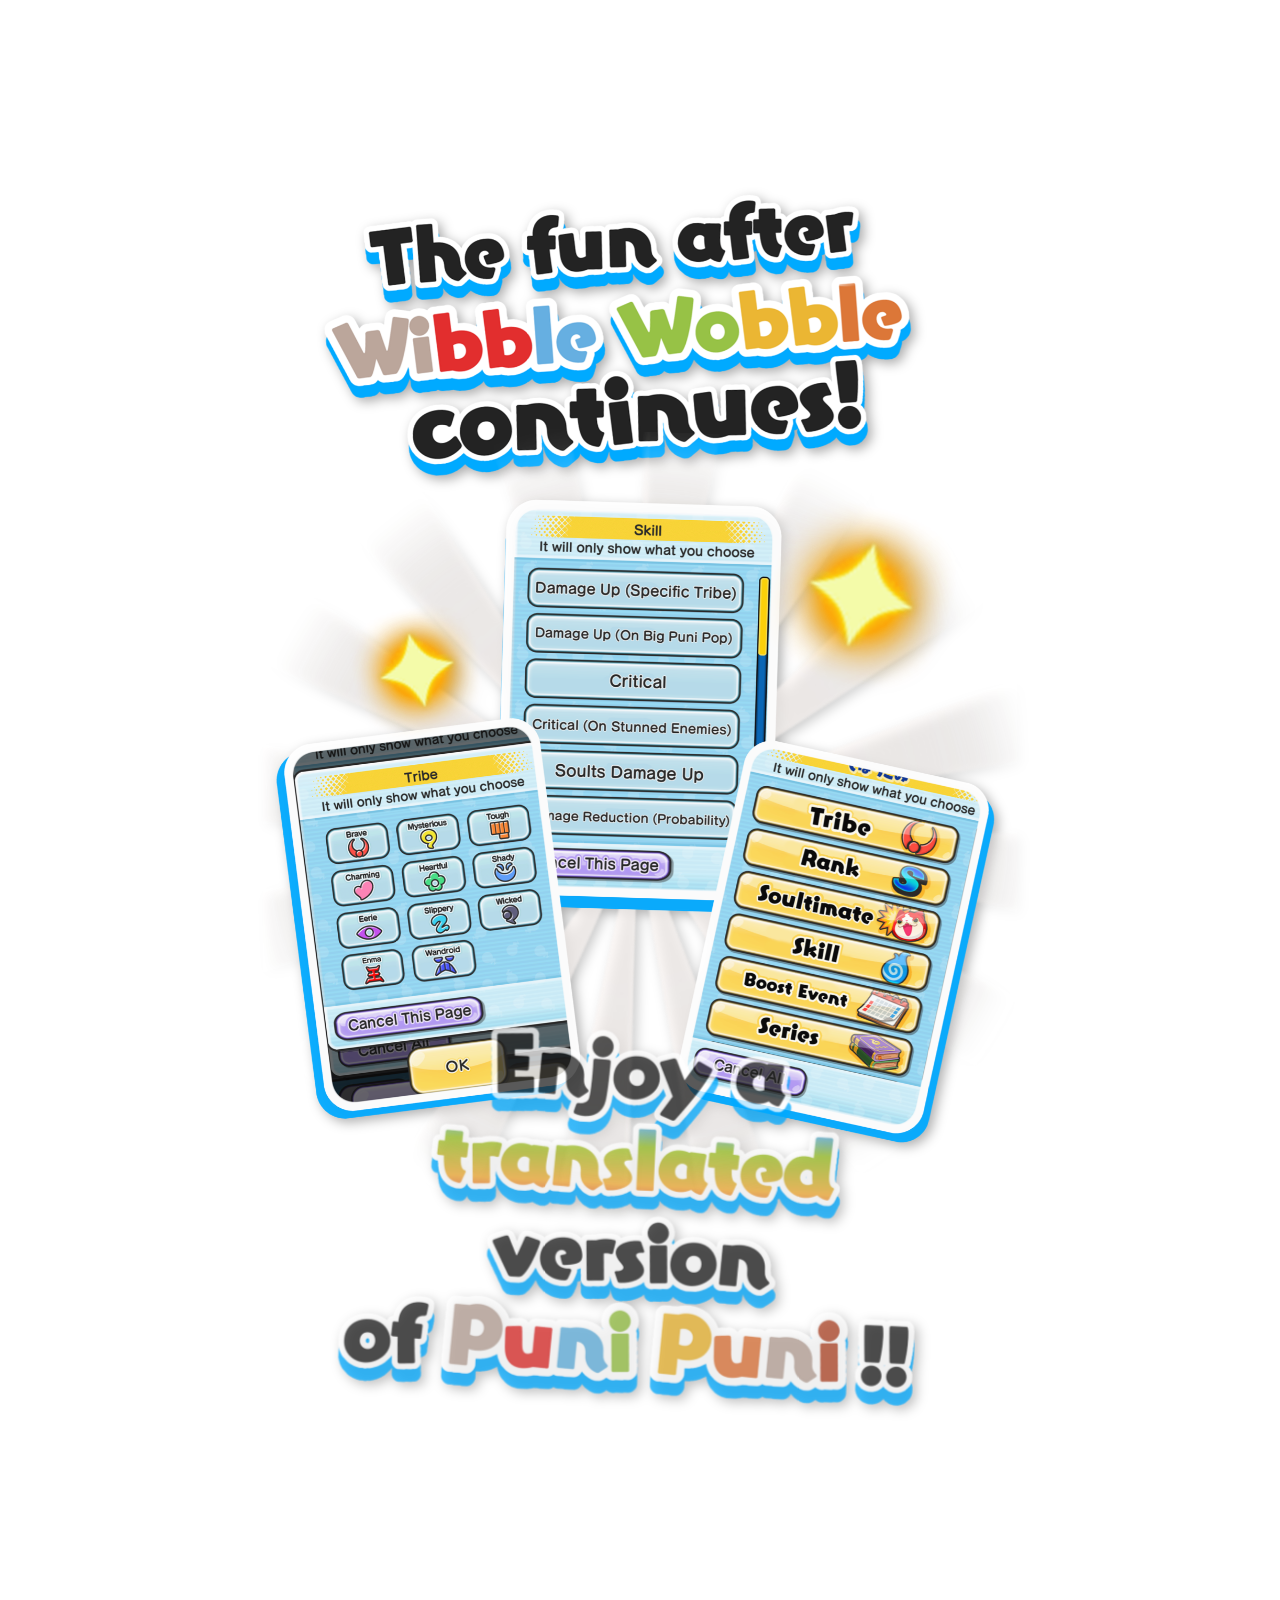
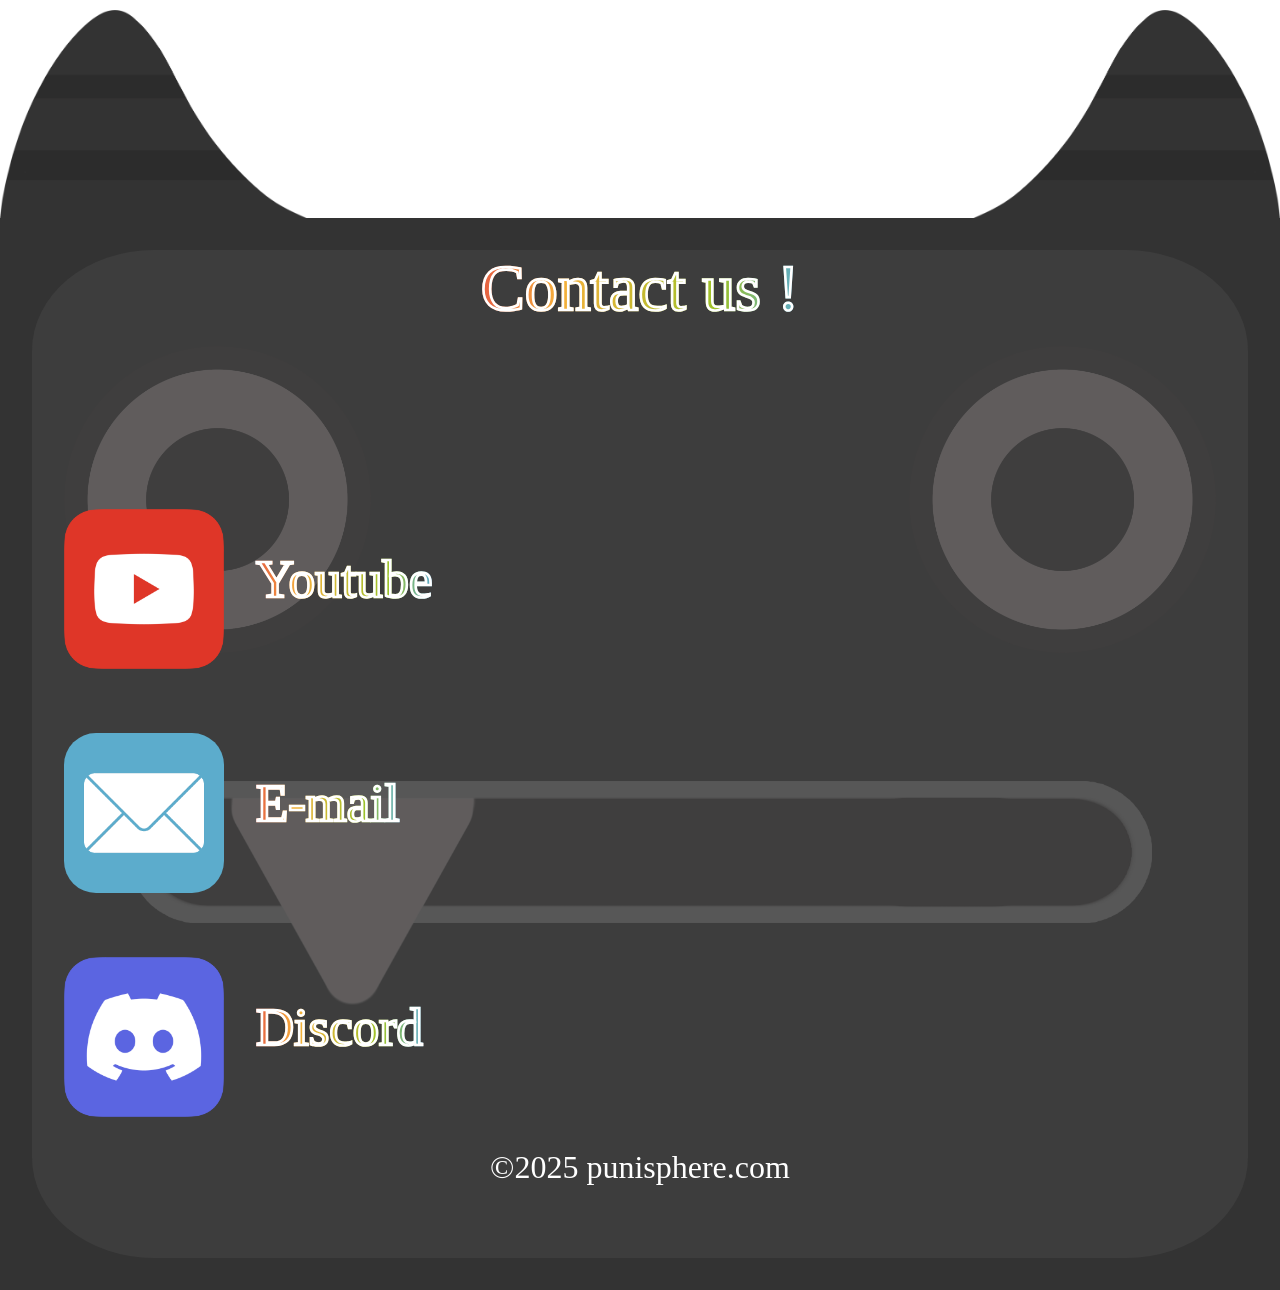
==== commit fd5ce585: "scroll upgrade" ====
--- a/index.html
+++ b/index.html
@@ -46,6 +46,8 @@
         <div class="layer layer5"></div>
         <div class="layer layer6"></div>
     </div>
+
+    <button id="btnTop" onclick="scrollToTop()">⬆</button>
     
     <div class="footer">
         <div class="screen">
--- a/style.css
+++ b/style.css
@@ -371,6 +371,25 @@
     margin: 0 auto 0 auto;
 }
 
+#btnTop {
+      position: fixed;
+      bottom: 20px;
+      right: 20px;
+      display: none; /* Caché au départ */
+      background-color: #3498db;
+      color: white;
+      border: none;
+      padding: 12px 16px;
+      border-radius: 50%;
+      cursor: pointer;
+      font-size: 18px;
+      box-shadow: 0 4px 6px rgba(0,0,0,0.2);
+      transition: background-color 0.3s;
+    }
+    #btnTop:hover {
+      background-color: #2980b9;
+    }
+
 @keyframes poyo {
   0% {background-position: 30vw 45vh, 45vw 45vh, 60vw 45vh; background-size: 10vw, 10vw, 10vw;}
   25% {background-position: 29vw 35vh, 45vw 45vh, 60vw 45vh; background-size: 12vw, 10vw, 10vw;}
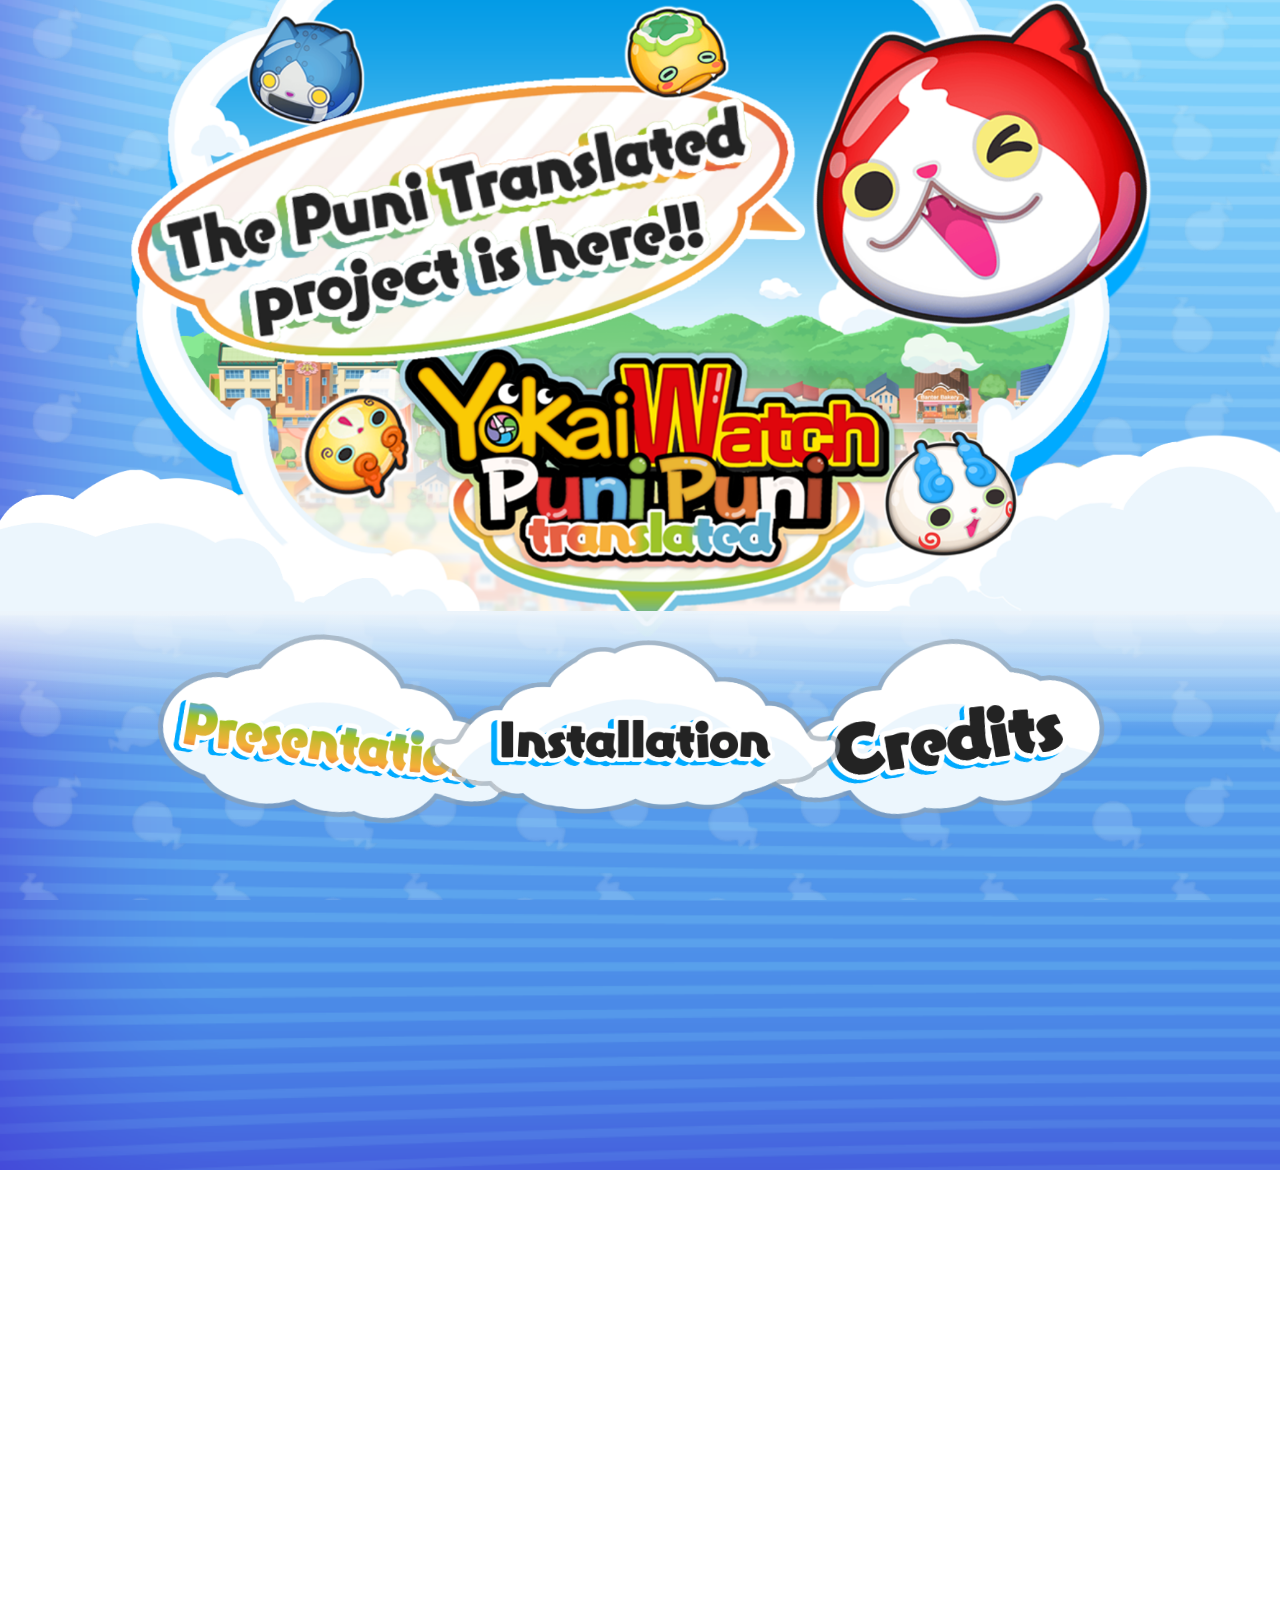
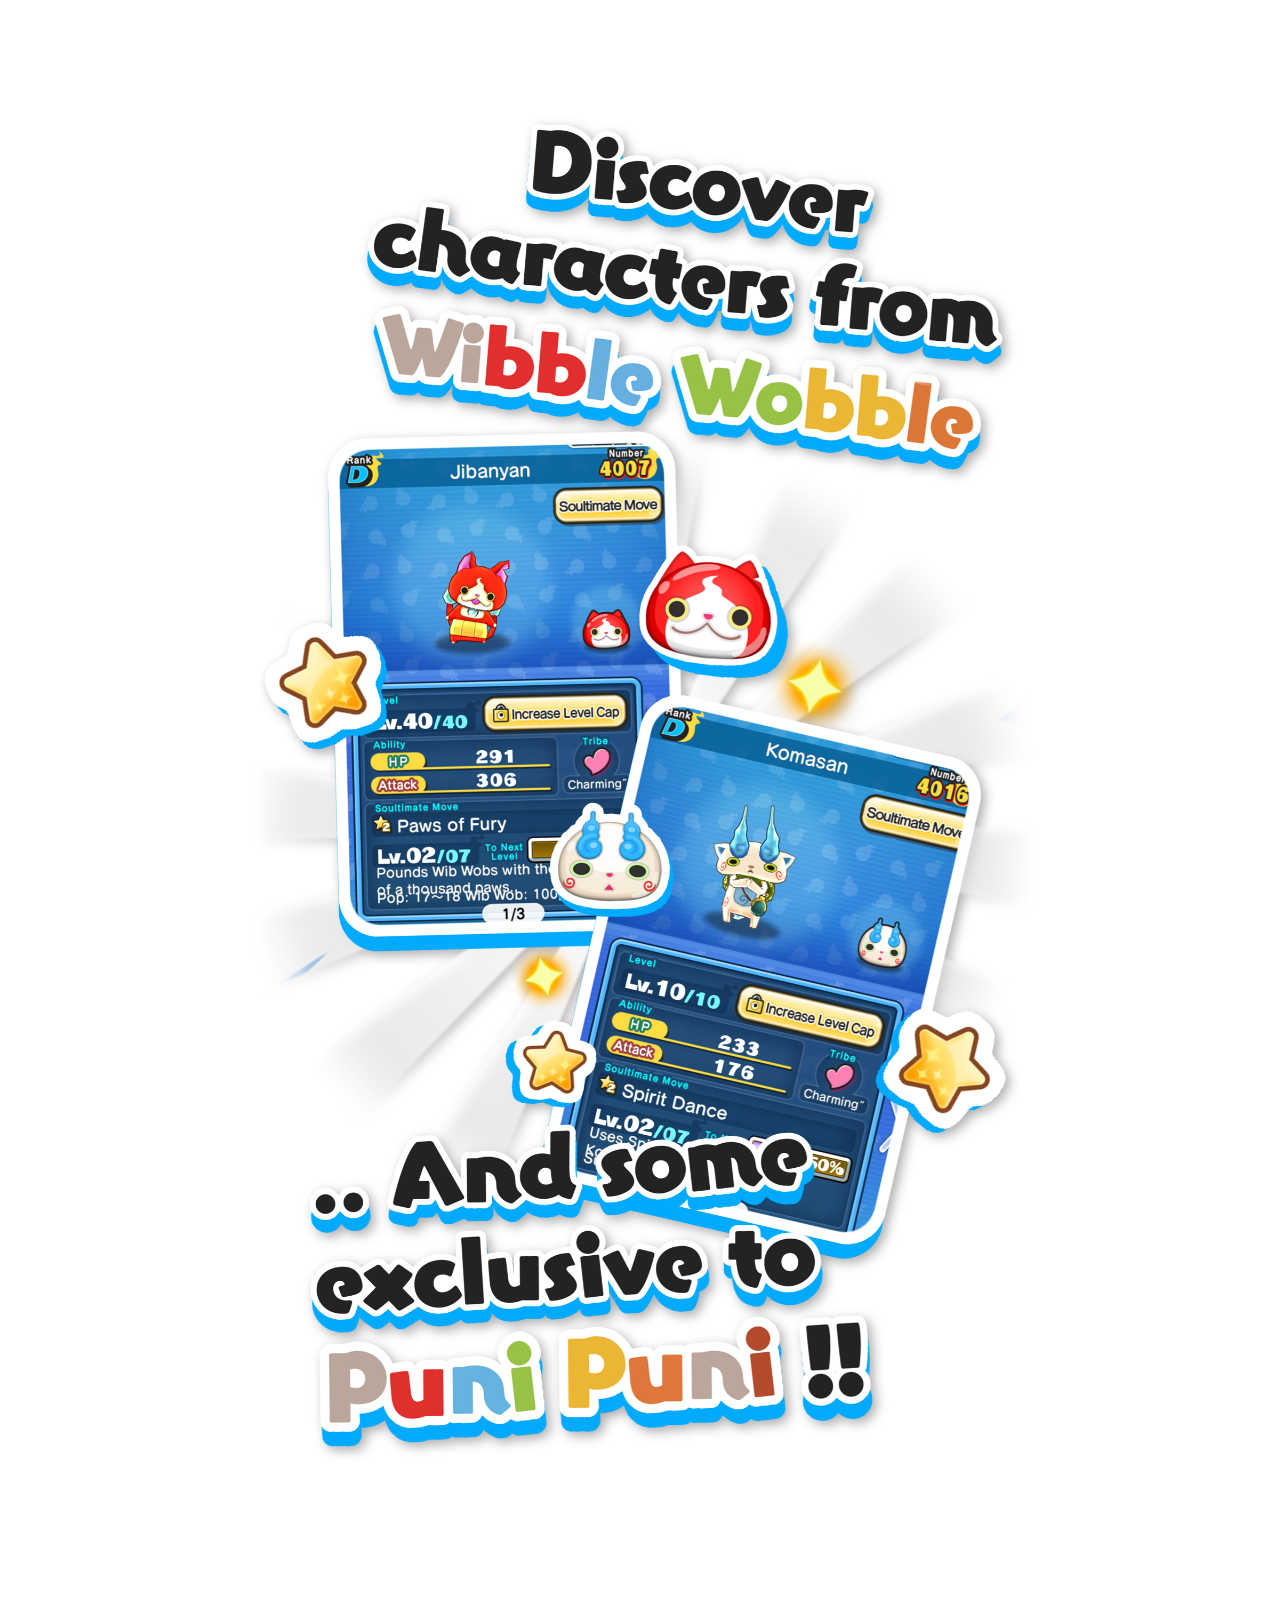
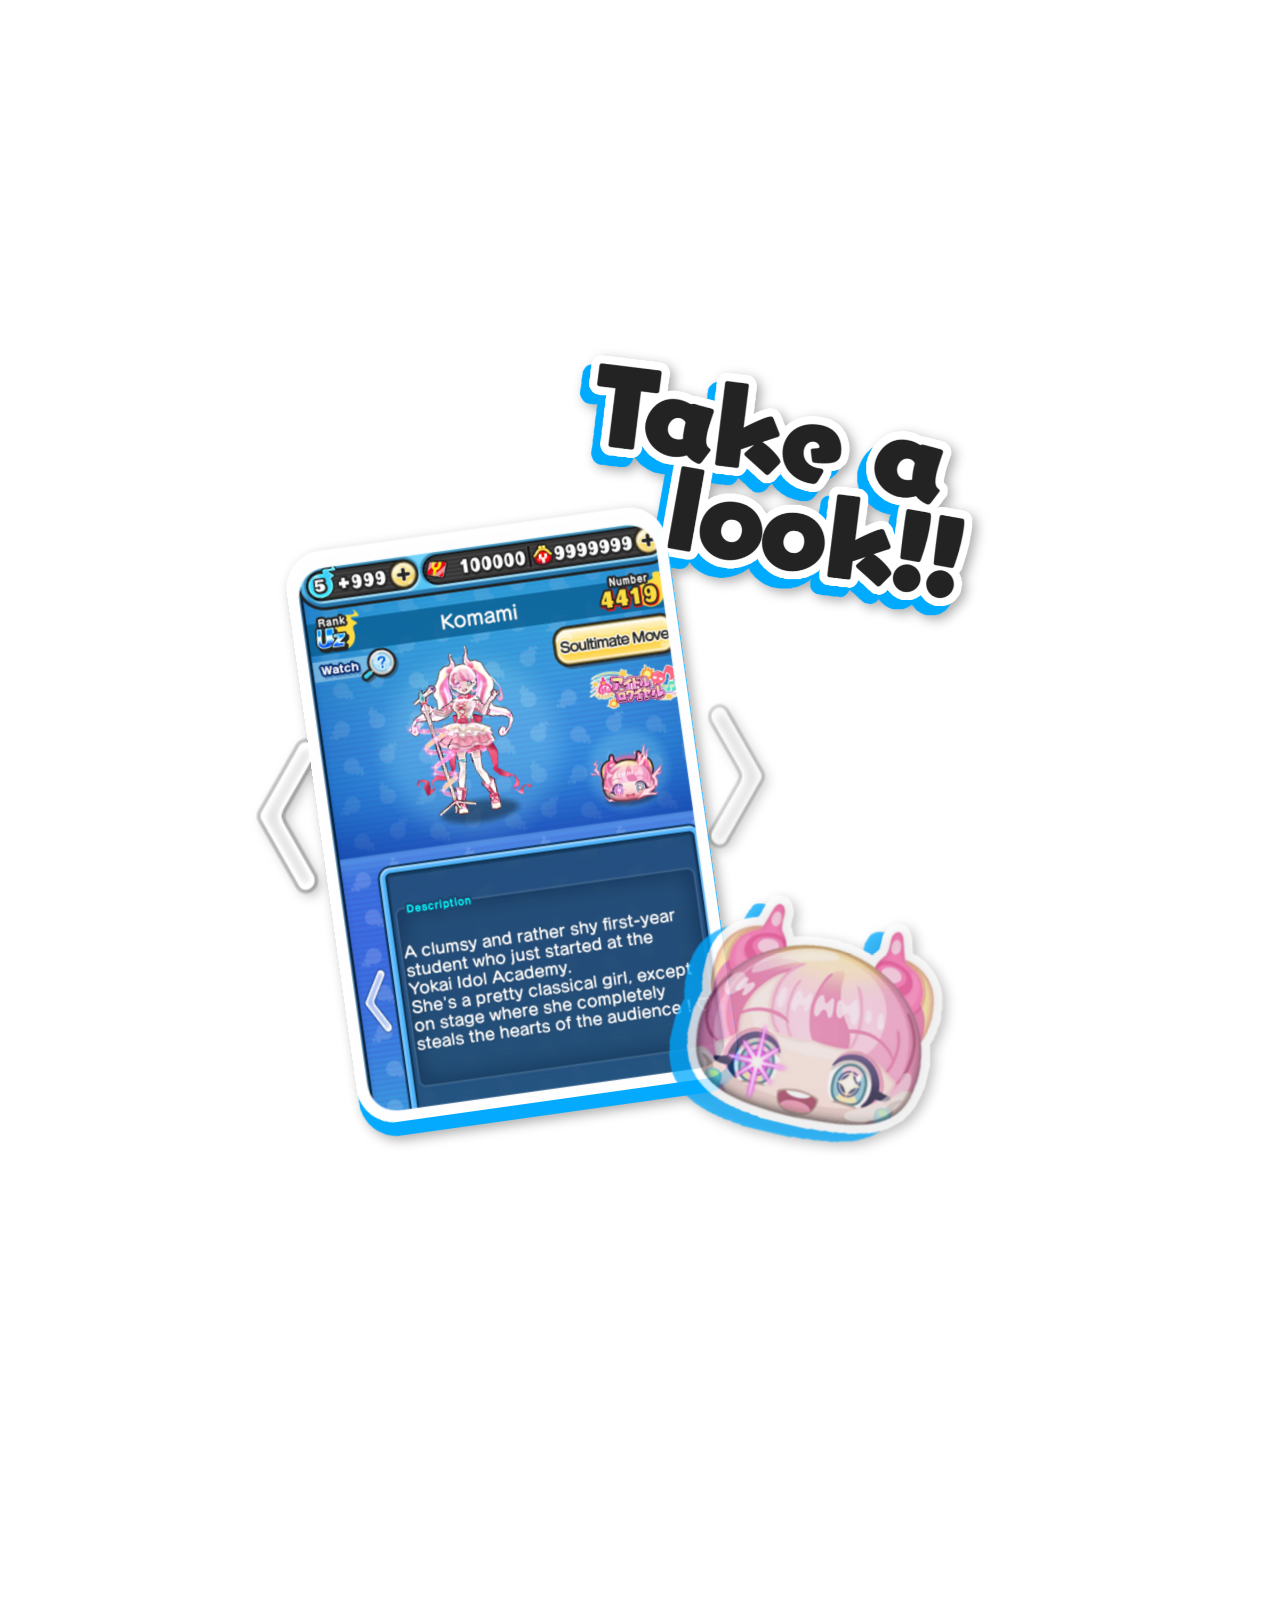
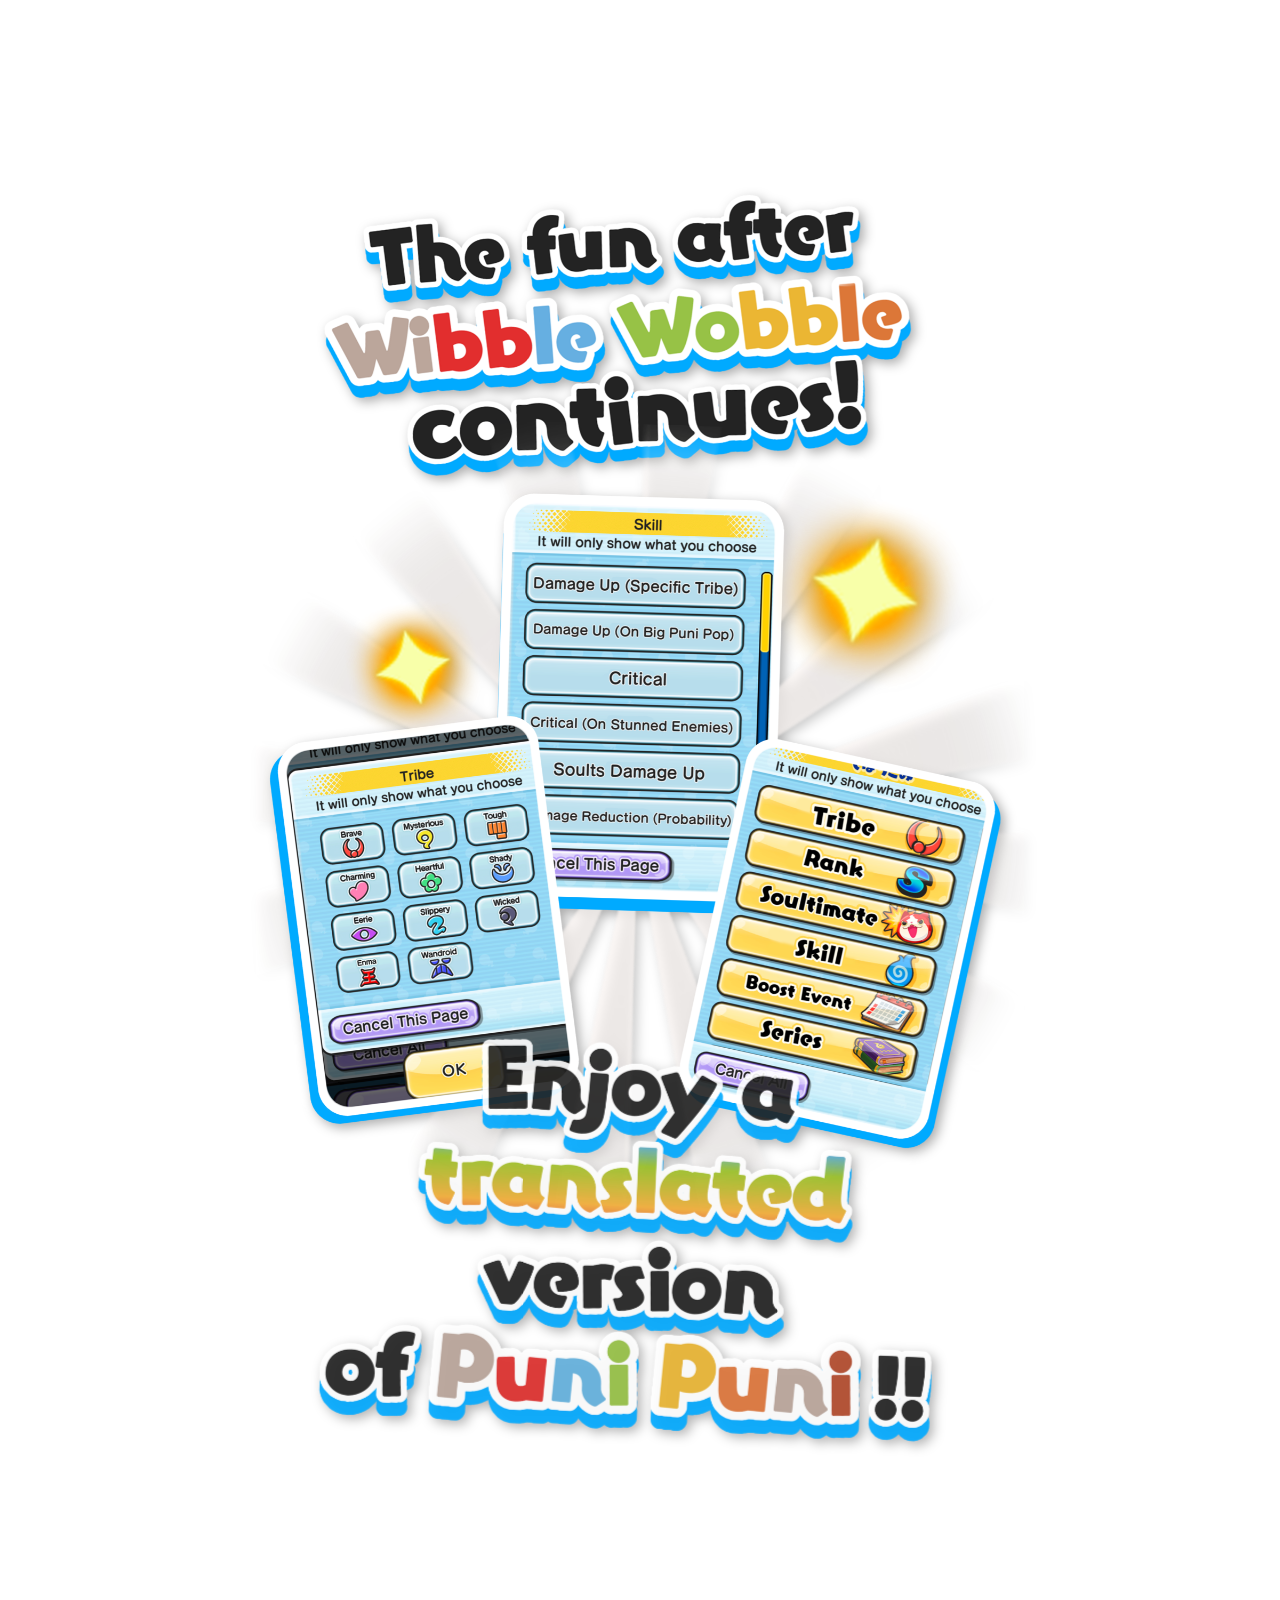
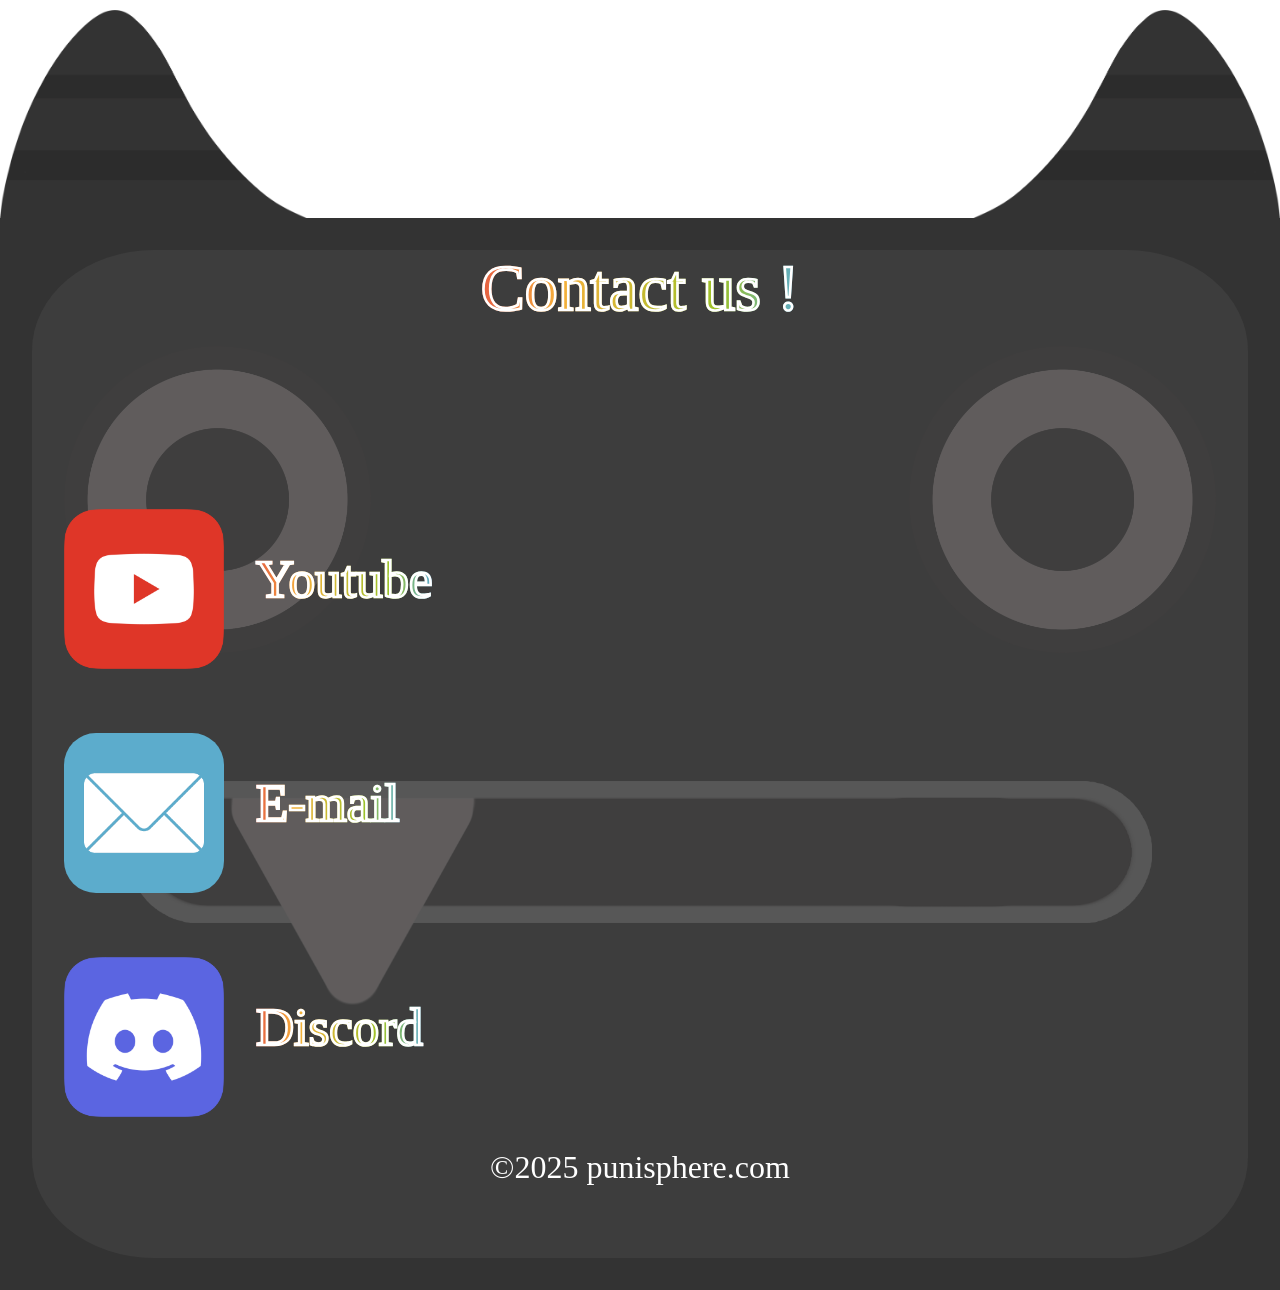
==== commit b36c9699: "top btn sprite and aligned arrows" ====
--- a/index.html
+++ b/index.html
@@ -24,7 +24,7 @@
     </div>
     <div class="spacer"></div>
 
-    <iframe width="560" height="315" src="https://www.youtube.com/embed/KI9nb9fxGWE?rel=0&si=p_3oPA81BGr25BZl&autoplay=1&mute=1&playlist=KI9nb9fxGWE&loop=1&controls=0" title="YouTube video player" frameborder="0" allow="accelerometer; autoplay; clipboard-write; encrypted-media; gyroscope; picture-in-picture; web-share" referrerpolicy="strict-origin-when-cross-origin" allowfullscreen></iframe>
+    <iframe width="560" height="315" src="https://www.youtube.com/embed/KI9nb9fxGWE?rel=0&si=p_3oPA81BGr25BZl&autoplay=1&mute=1&playlist=KI9nb9fxGWE&loop=1" title="YouTube video player" frameborder="0" allow="accelerometer; autoplay; clipboard-write; encrypted-media; gyroscope; picture-in-picture; web-share" referrerpolicy="strict-origin-when-cross-origin" allowfullscreen></iframe>
 
     <div class="popup">
         <div class="layer layer1"></div>
@@ -47,7 +47,7 @@
         <div class="layer layer6"></div>
     </div>
 
-    <button id="btnTop" onclick="scrollToTop()">⬆</button>
+    <button id="btnTop" onclick="scrollToTop()"></button>
     
     <div class="footer">
         <div class="screen">
--- a/style.css
+++ b/style.css
@@ -90,12 +90,13 @@
 .layer6 { background-image: url('assets/popups/p2img3.png'); }
 
 .left_arrow {
-    transform: rotate(-8deg);
     top: 0;
     left: 0;
     width: 5vw;
     background-size: 5vw auto;
     background-image: url('assets/popups/Slide_FlecheG.png');
+    background-position: center;
+    animation: resizing 2s linear infinite;
 }
 .character {
     transform: rotate(-8deg);
@@ -107,12 +108,13 @@
 }
 
 .right_arrow {
-    transform: rotate(-8deg);
     top: 0;
     left: 35vw;
     width: 5vw;
     background-size: 5vw auto;
     background-image: url('assets/popups/Slide_FlecheD.png');
+    background-position: center 46.5%; /* for alignement */
+    animation: resizing 2s ease-in-out infinite;
 }
 
 .left_arrow:hover, .right_arrow:hover {
@@ -131,6 +133,15 @@
     font-family: sub;
     font-size: 1.5vw;
     color: #222222
+}
+
+@keyframes resizing {
+    0%, 100% {
+        transform: scale(1) rotate(-8deg);
+    }
+    50% {
+        transform: scale(1.1) rotate(-8deg);
+    }
 }
 
 .footer {
@@ -375,20 +386,21 @@
       position: fixed;
       bottom: 20px;
       right: 20px;
+      width: 5vw;
+      height: 5vw;
       display: none; /* Caché au départ */
-      background-color: #3498db;
-      color: white;
       border: none;
-      padding: 12px 16px;
-      border-radius: 50%;
       cursor: pointer;
-      font-size: 18px;
-      box-shadow: 0 4px 6px rgba(0,0,0,0.2);
-      transition: background-color 0.3s;
-    }
-    #btnTop:hover {
-      background-color: #2980b9;
-    }
+      filter: drop-shadow(4px 4px 6px rgba(0, 0, 0, 0.33));
+      background-image: url('assets/top_btn.png');
+      background-size: contain;
+      background-repeat: no-repeat;
+      background-color: transparent;
+    }
+
+#btnTop:hover {
+    transform: scale(1.2);
+}
 
 @keyframes poyo {
   0% {background-position: 30vw 45vh, 45vw 45vh, 60vw 45vh; background-size: 10vw, 10vw, 10vw;}
@@ -516,4 +528,8 @@
     .copyright {
         font-size: 1em;
     }
-}
+
+    .spacer {
+        height: calc(5vh);
+    }
+}
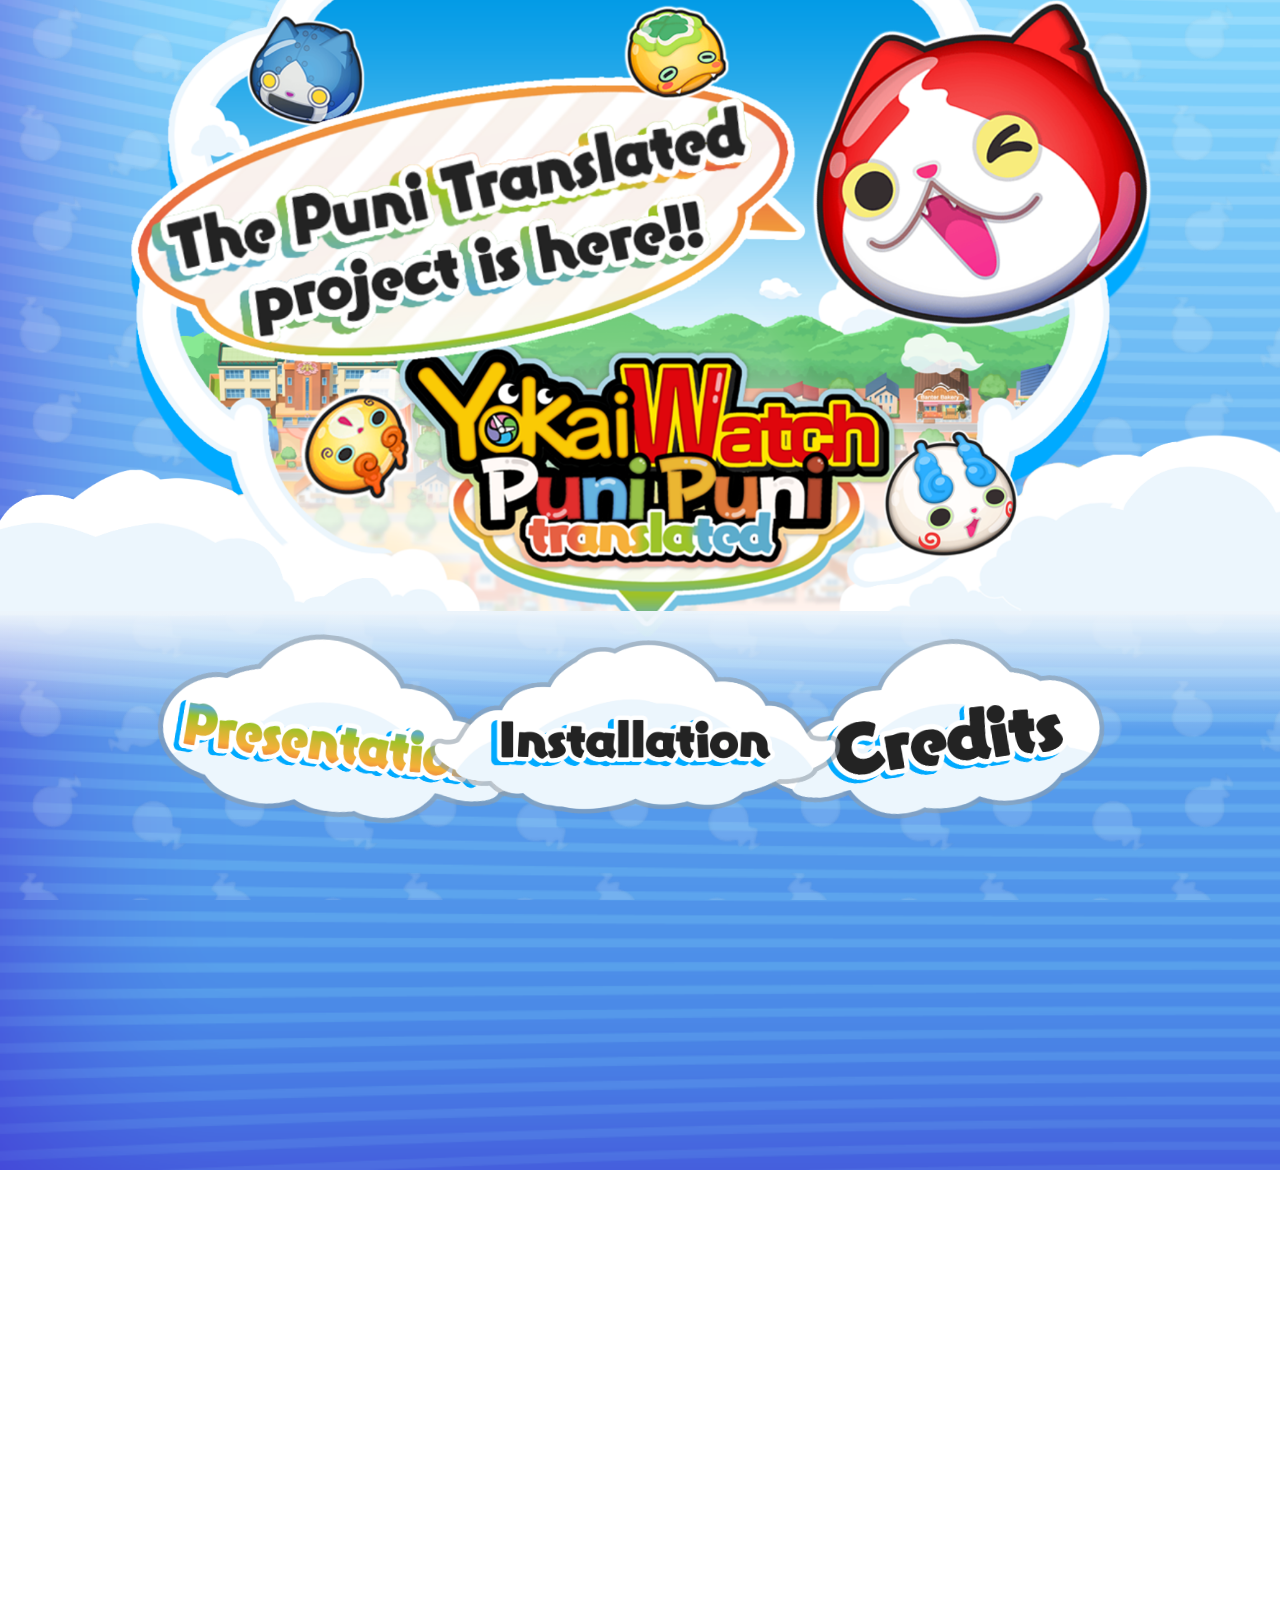
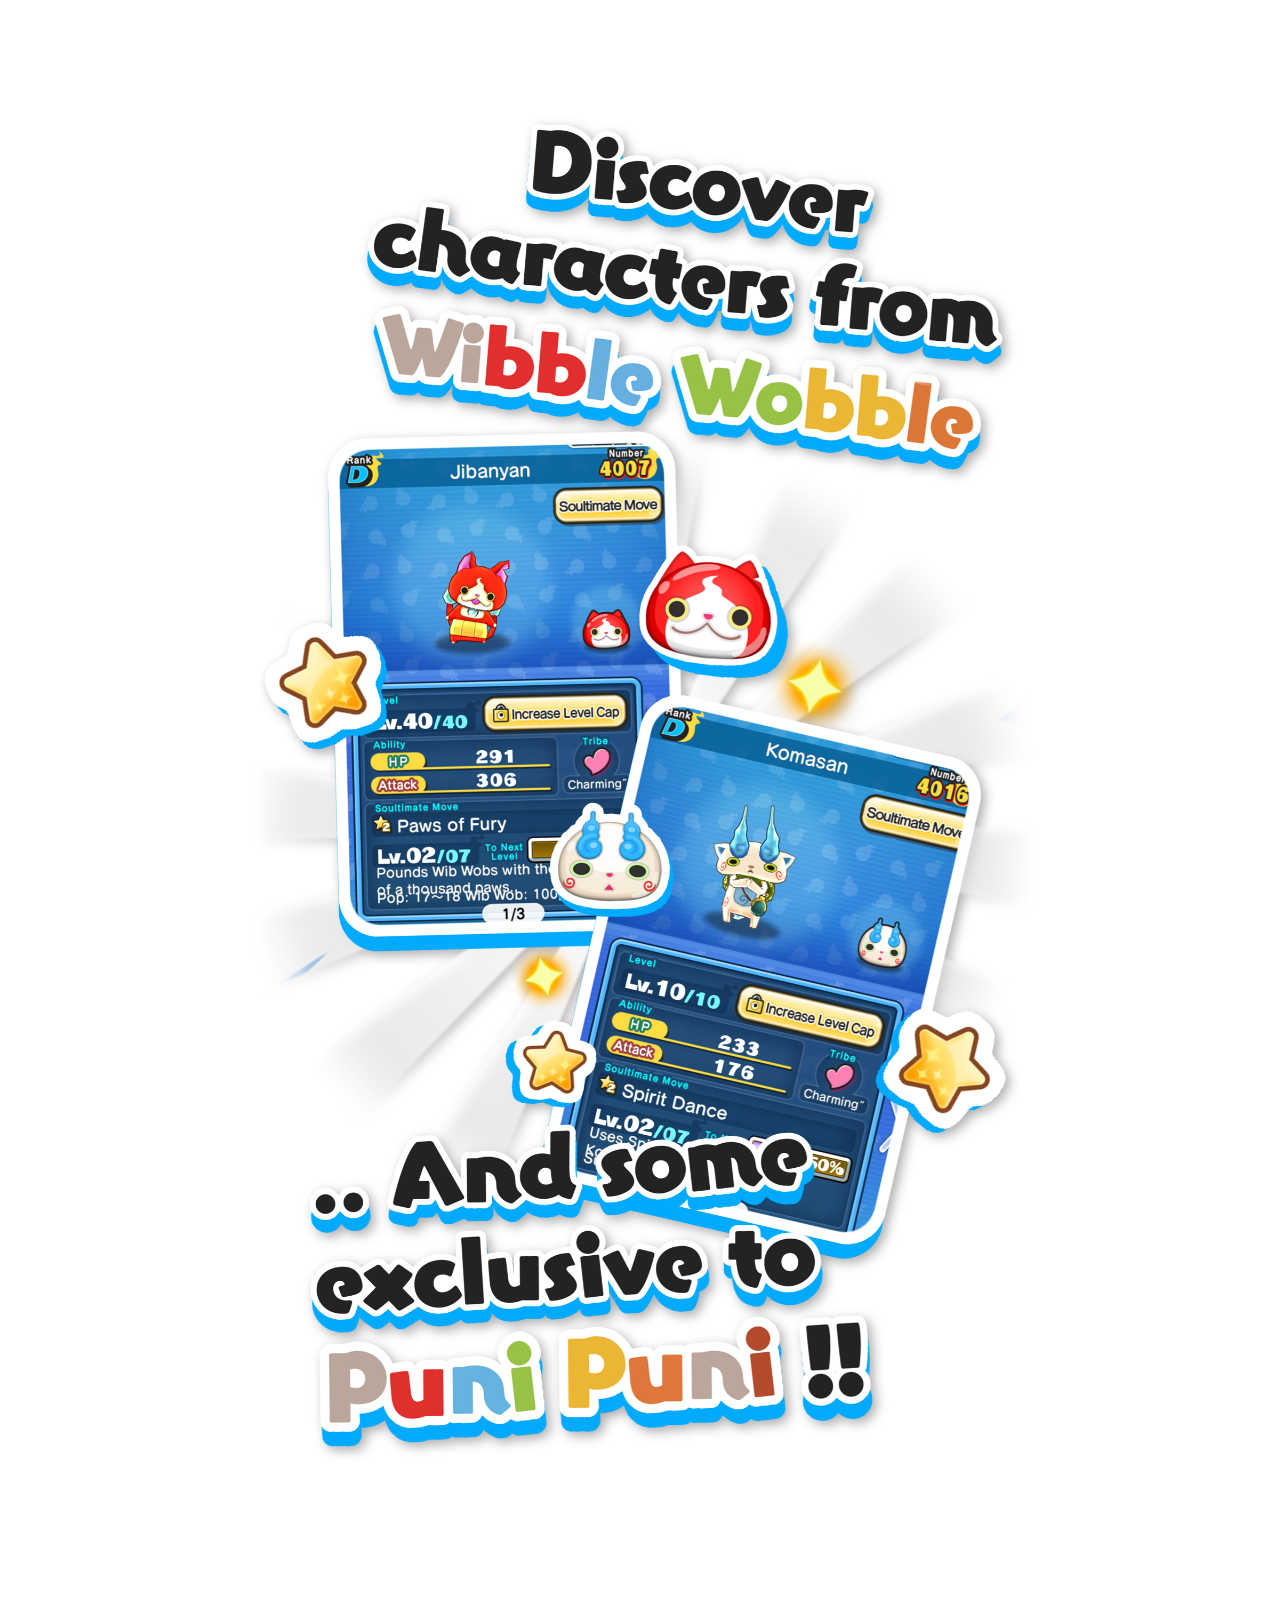
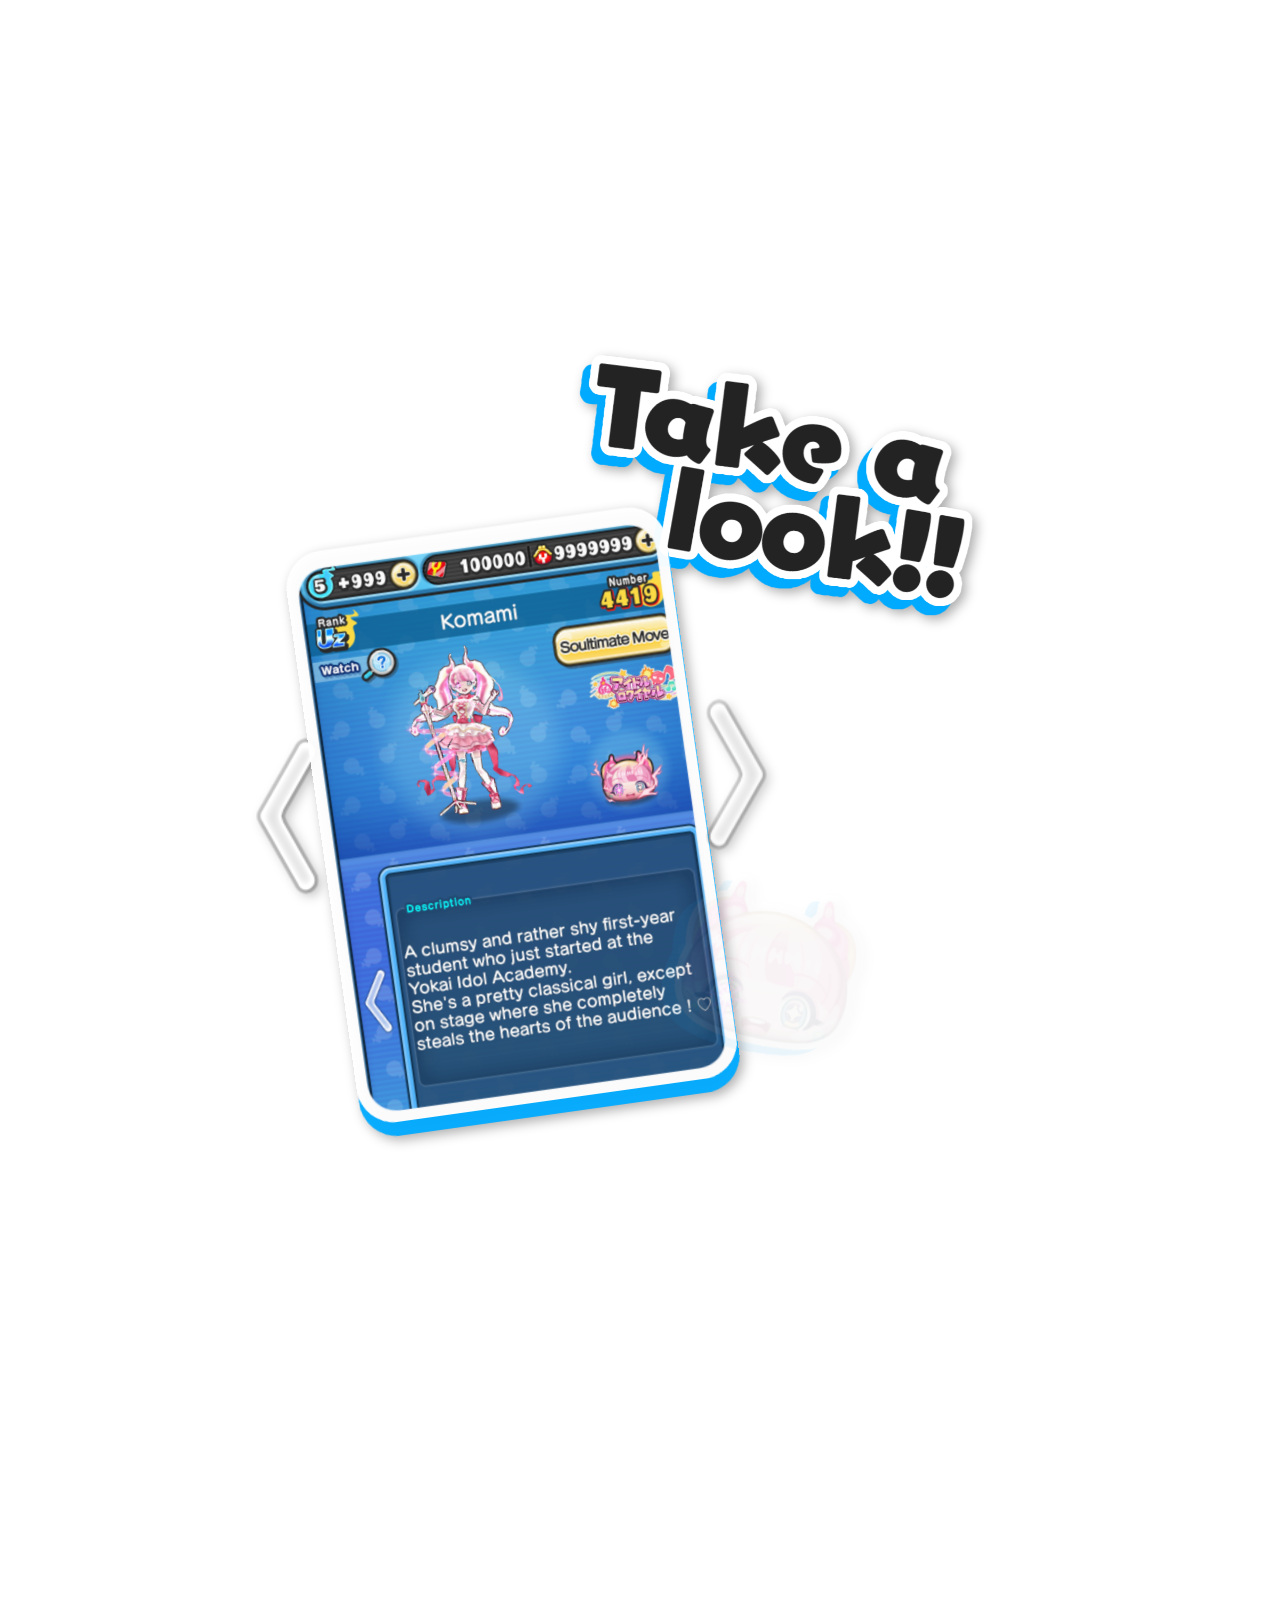
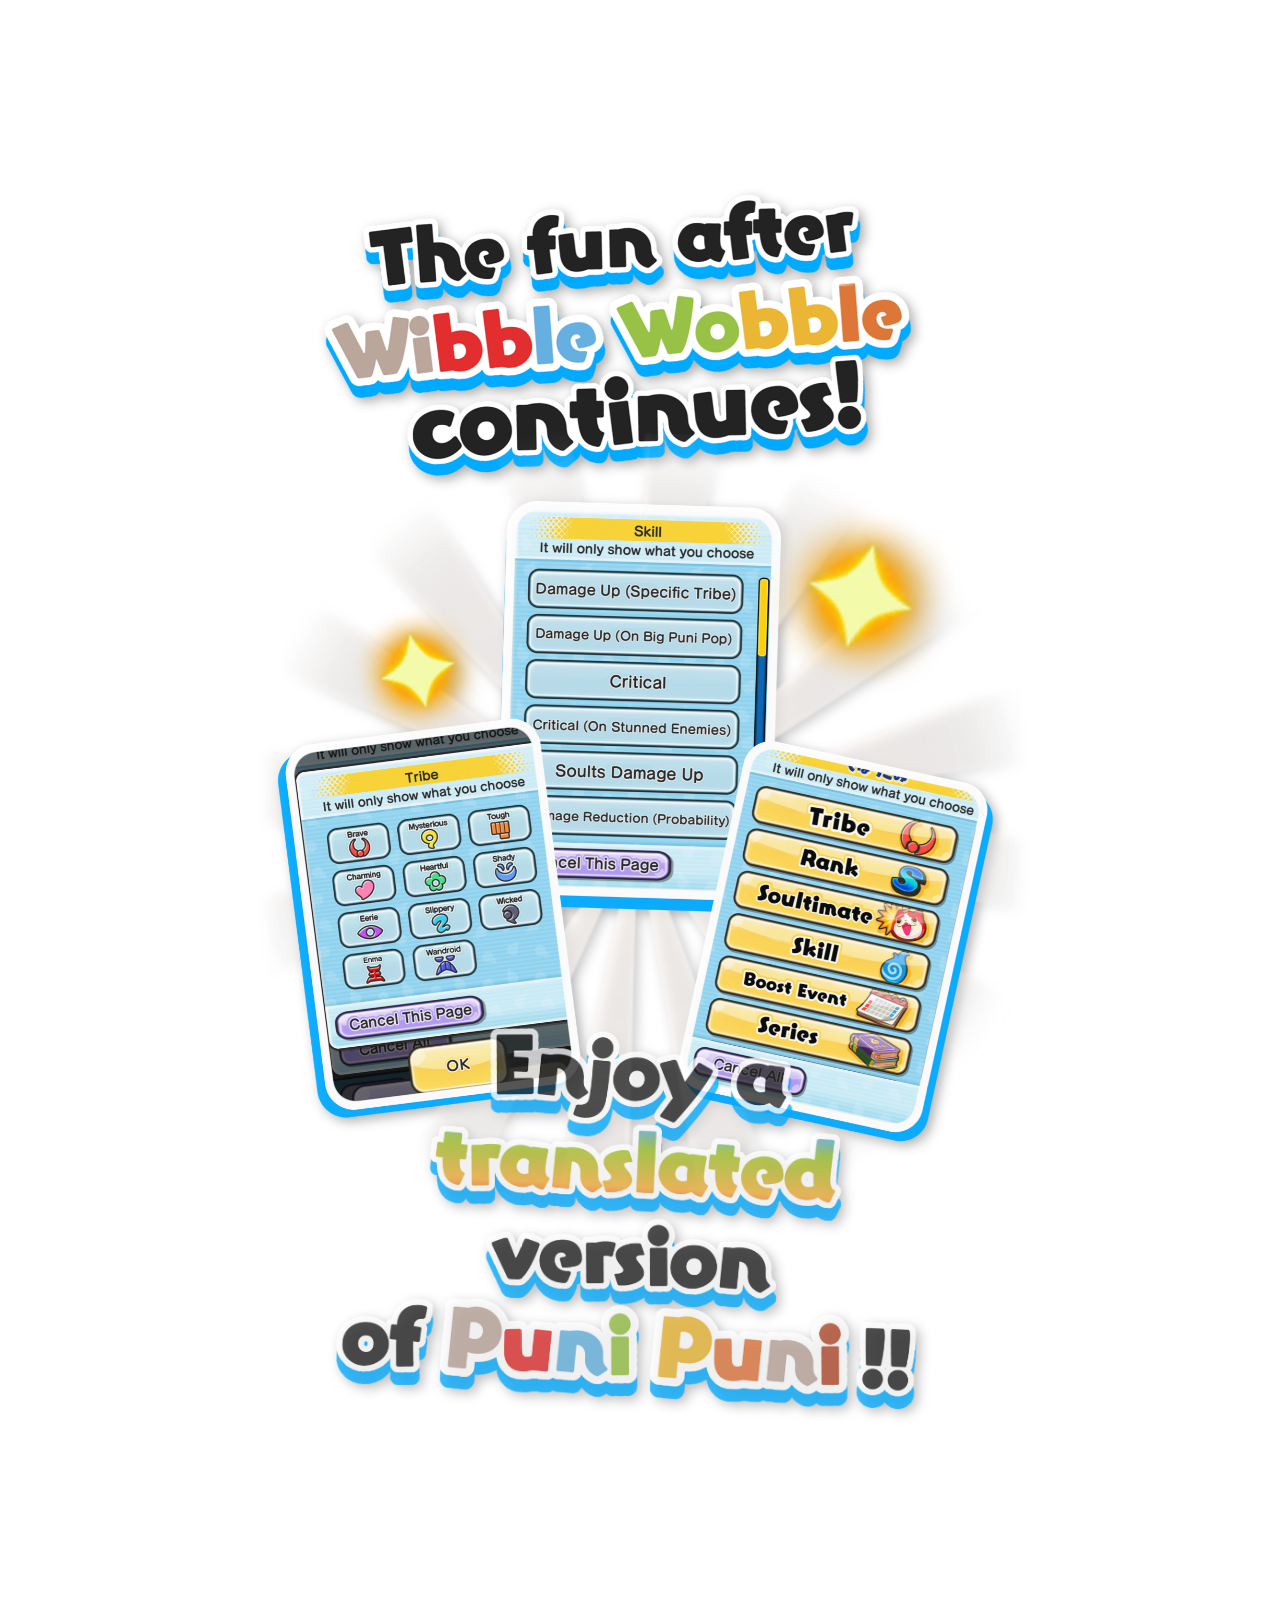
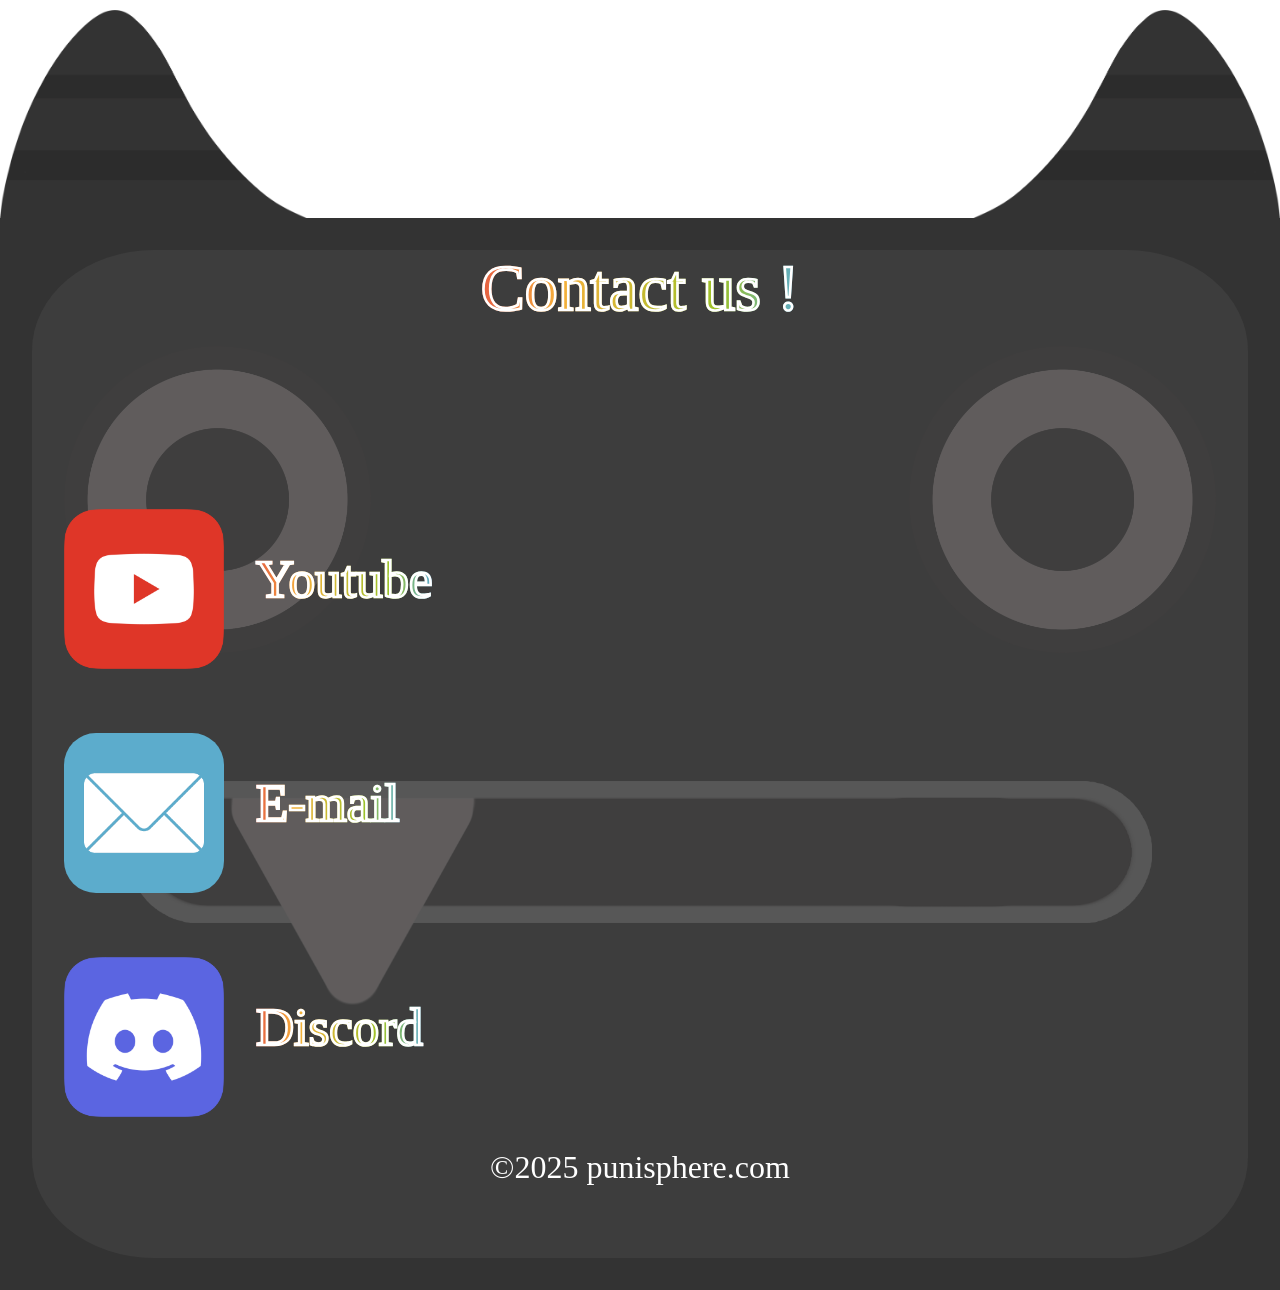
==== commit 3d6a903a: "html update" ====
--- a/index.html
+++ b/index.html
@@ -1,5 +1,7 @@
 <!DOCTYPE html>
 <html lang="fr">
+
+<!-- le code de ce site est clairement pas un exemple à suivre, je fais ça pour le fun. Si vous voulez vous lancer dans le dévellopement web pitié soyez plus clair et rigoureux que moi -->
 
 <head>
     <meta charset="UTF-8">
--- a/style.css
+++ b/style.css
@@ -96,7 +96,7 @@
     background-size: 5vw auto;
     background-image: url('assets/popups/Slide_FlecheG.png');
     background-position: center;
-    animation: resizing 2s linear infinite;
+    animation: resizing 2s ease-in-out infinite;
 }
 .character {
     transform: rotate(-8deg);
@@ -532,4 +532,9 @@
     .spacer {
         height: calc(5vh);
     }
-}
+
+    #btnTop {
+        width: 12.5vw;
+        height: 12.5vw;
+    }
+}
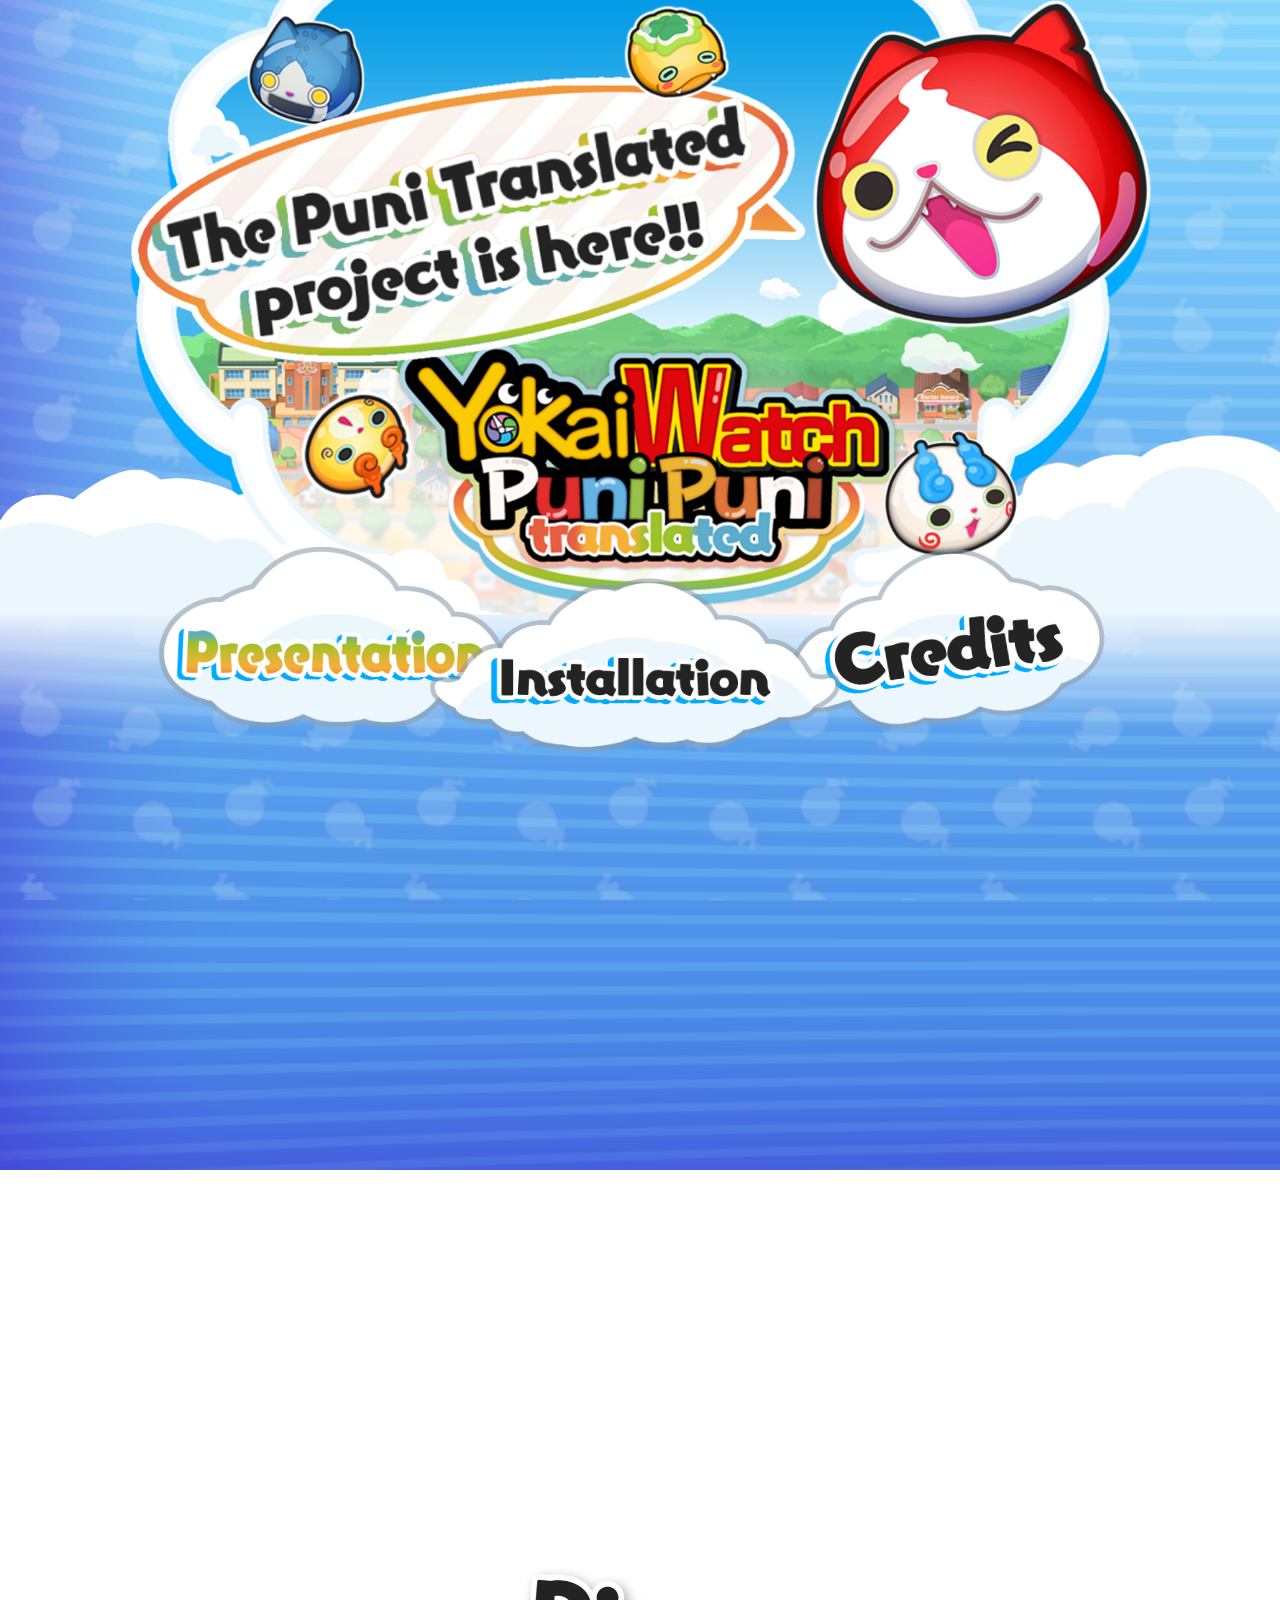
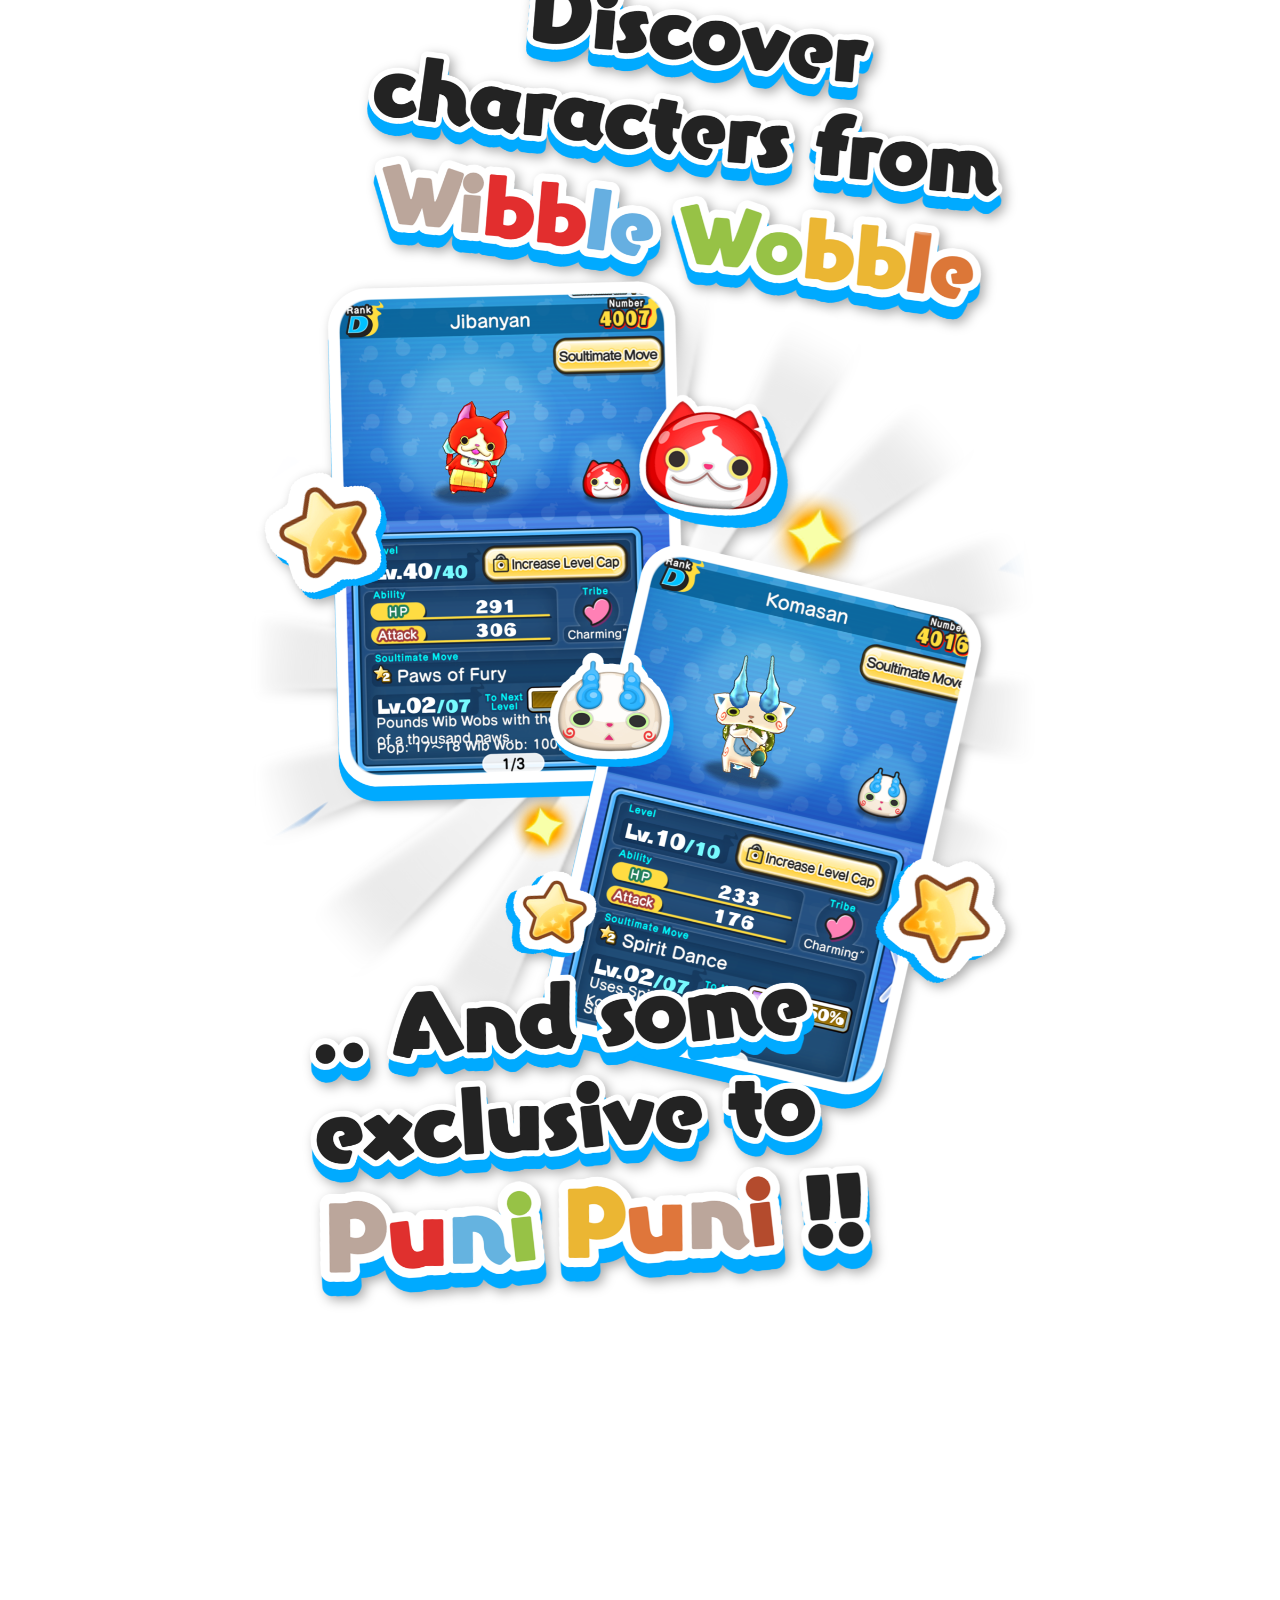
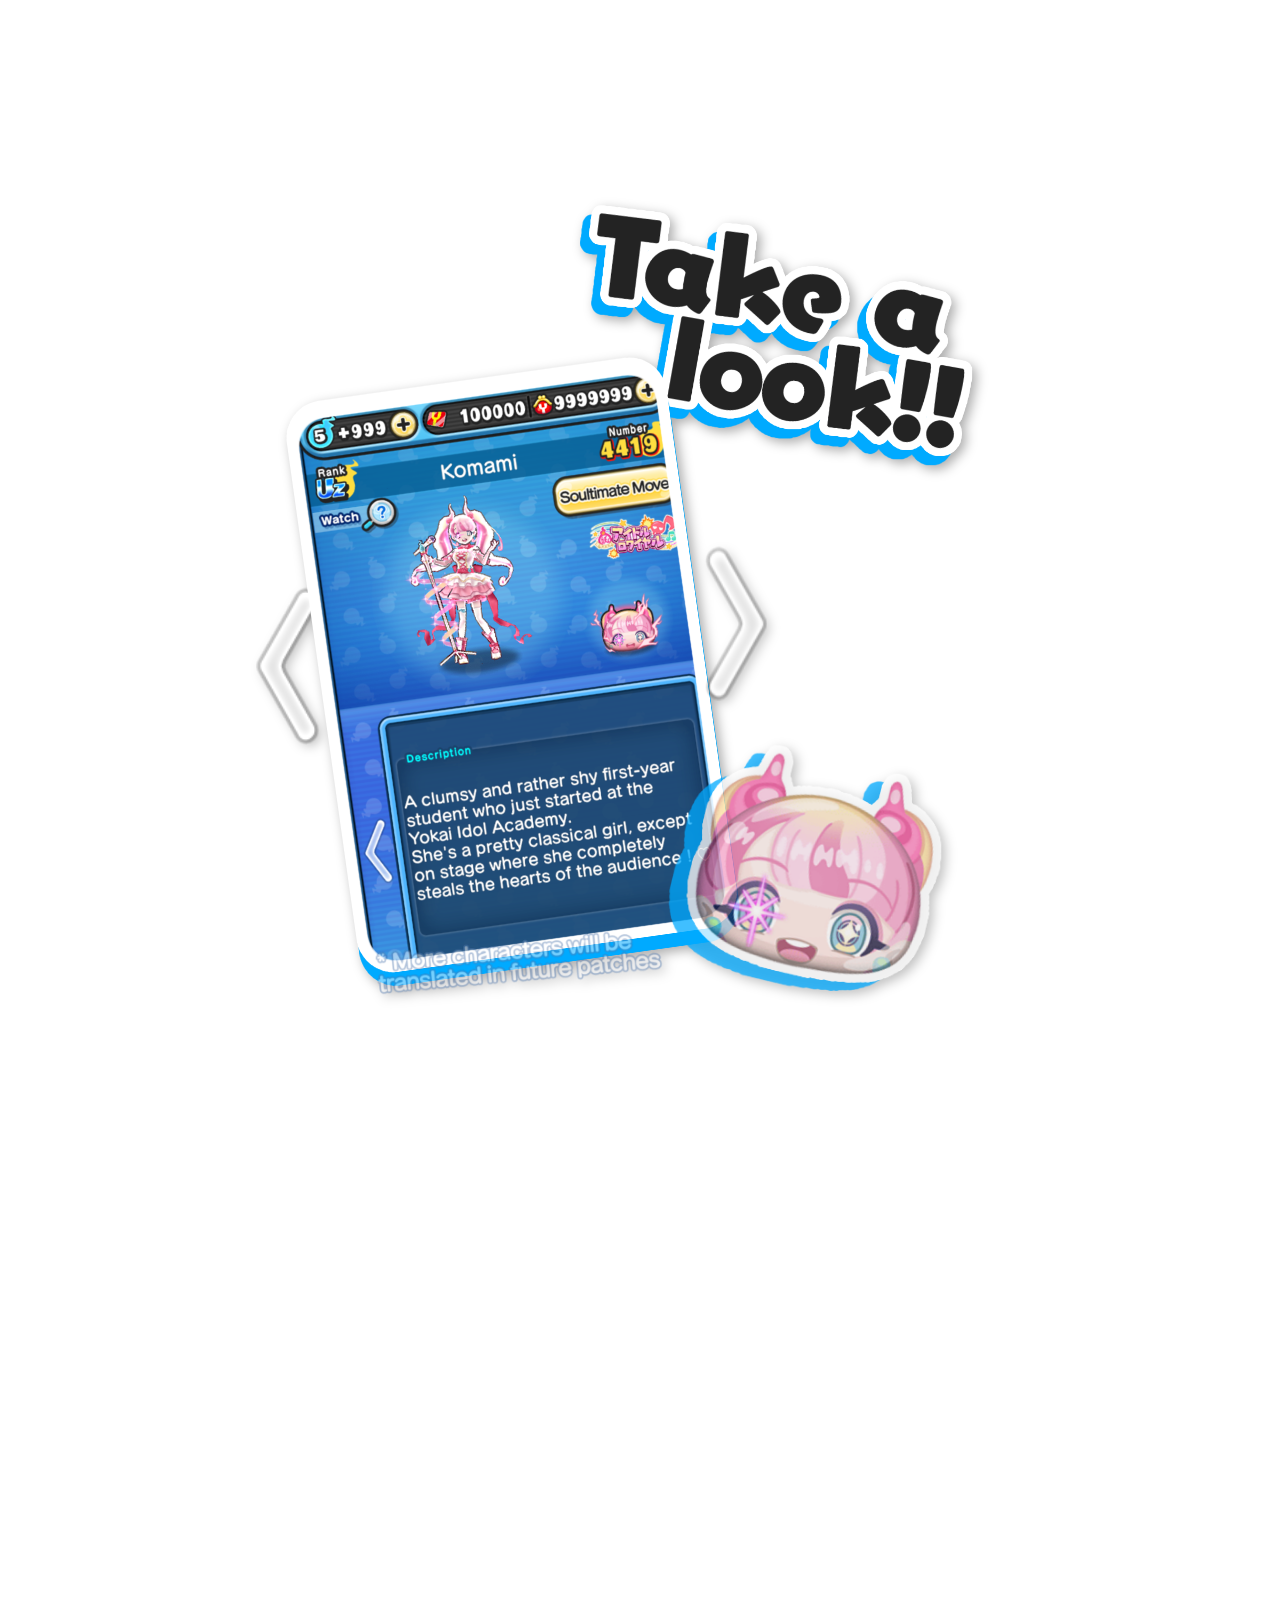
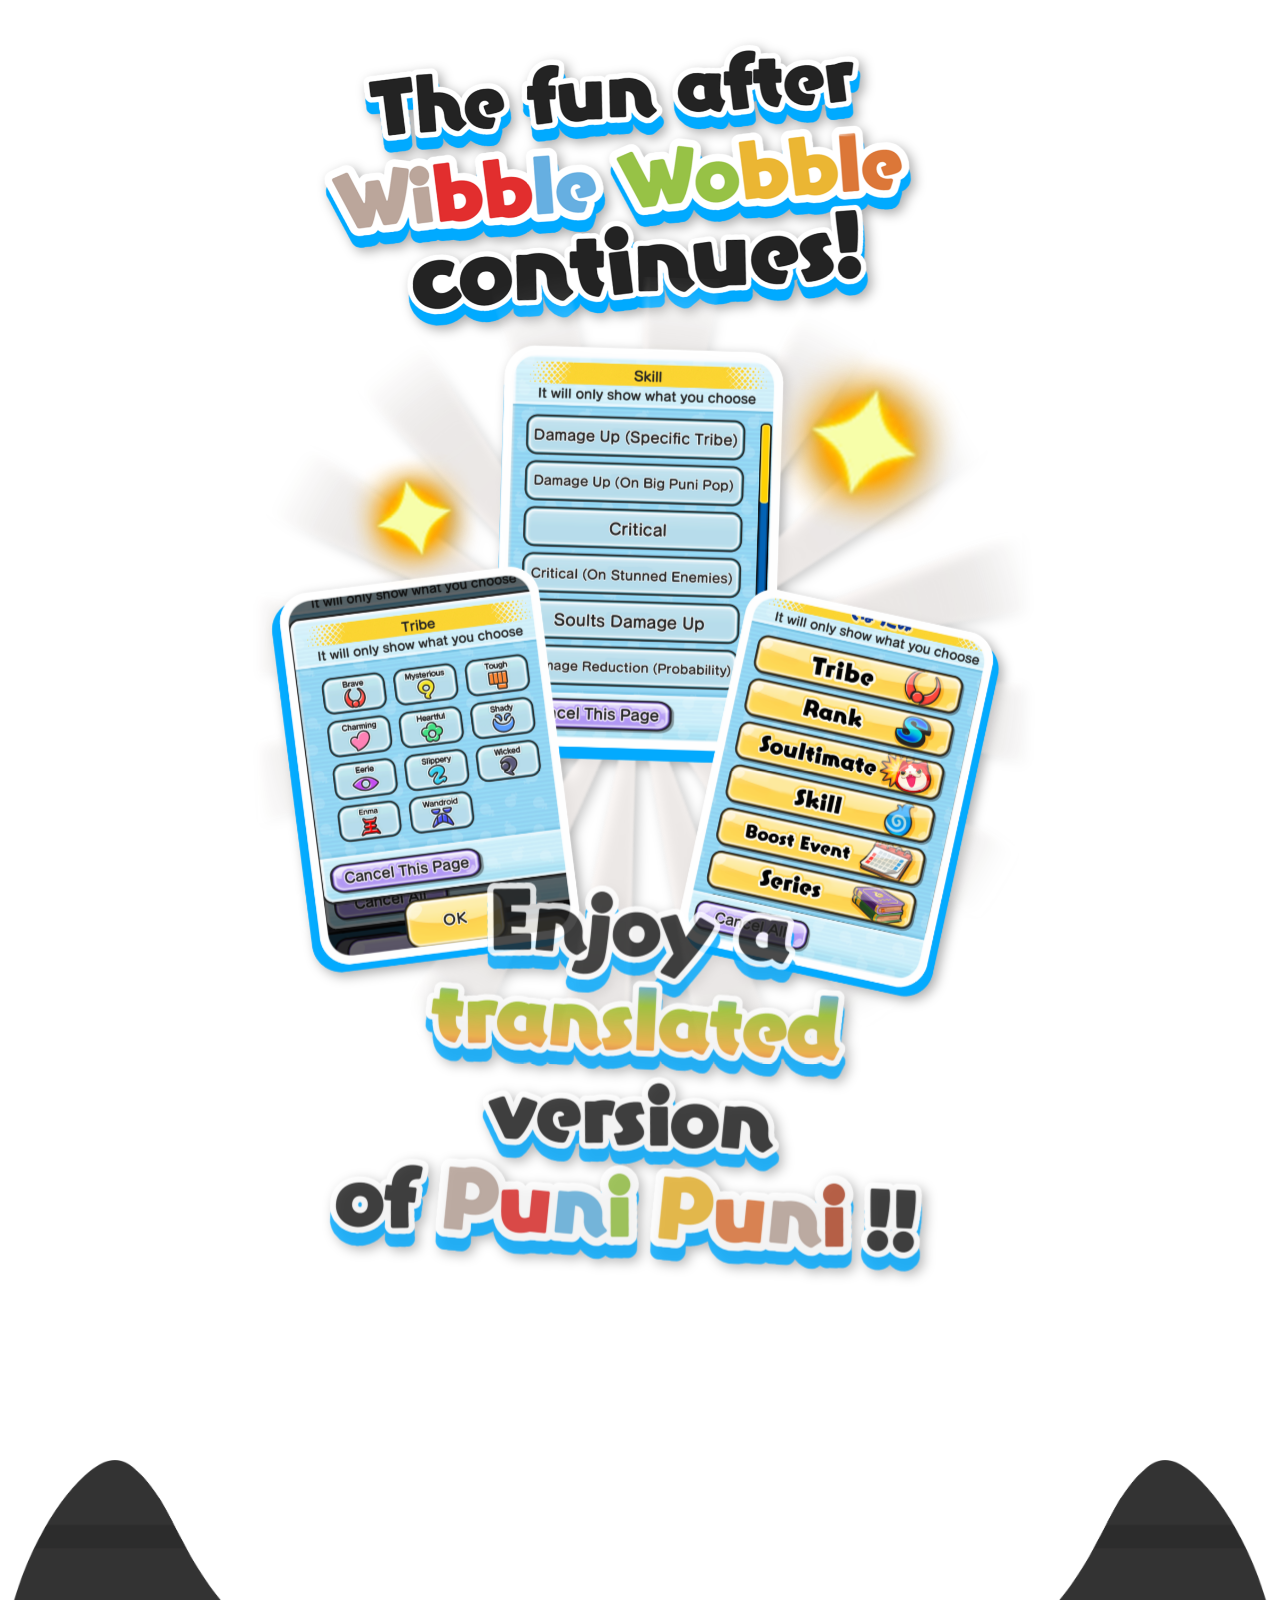
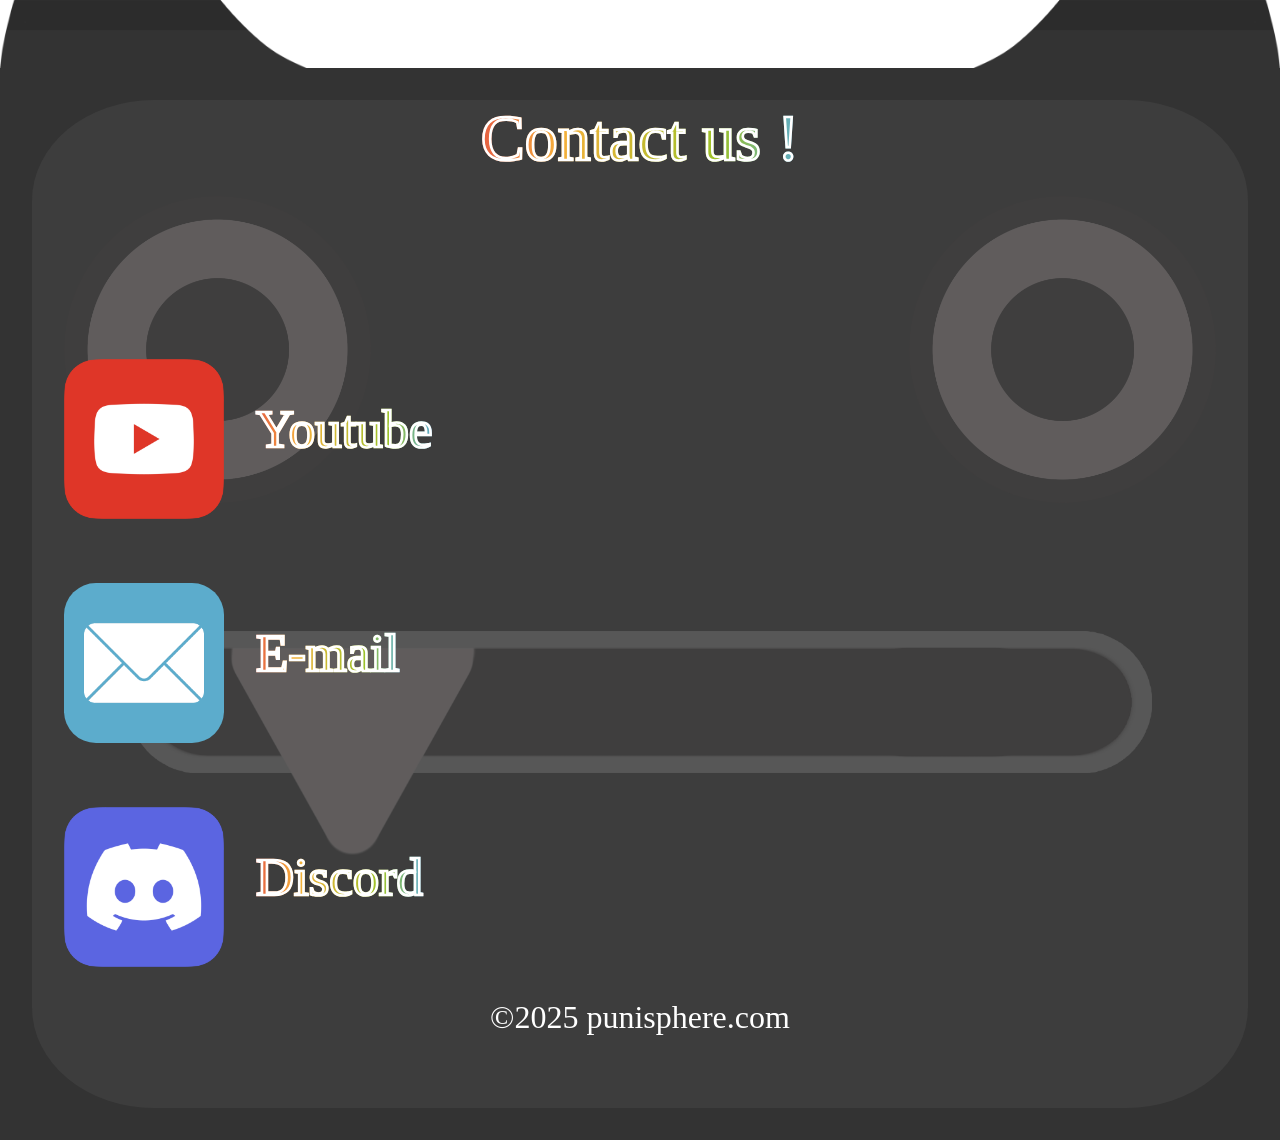
==== commit eb9e01c9: "cloud fixed omggggggg" ====
--- a/index.html
+++ b/index.html
@@ -15,15 +15,17 @@
     <div id="preloader"></div>
     <div class="header"></div>
     <div class="header_gradient"></div>
-    <div class="nuage_container">
-        <div class="nuage" id="pre"></div>
-        <div class="nuage" id="cre"></div>
-        <div class="nuage" id="ins"></div>
 
-        <a href="index.html" class="hitbox" id="hit-pre"></a>
-        <a href="install.html" class="hitbox" id="hit-ins"></a>   
-        <a href="credits.html" class="hitbox" id="hit-cre"></a>
-    </div>
+    <a href="index.html" class="cloud cl">
+        <img src="assets/nuages/Presentation_selectionné.png" alt="Nuage gauche" />
+    </a>
+     <a href="credits.html" class="cloud cr">
+        <img src="assets/nuages/Credit_Pas.png" alt="Nuage droit" />
+    </a>
+    <a href="install.html" class="cloud cc">
+        <img src="assets/nuages/Instal_passelectionné.png" alt="Nuage centre" />
+    </a>
+
     <div class="spacer"></div>
 
     <iframe width="560" height="315" src="https://www.youtube.com/embed/KI9nb9fxGWE?rel=0&si=p_3oPA81BGr25BZl&autoplay=1&mute=1&playlist=KI9nb9fxGWE&loop=1" title="YouTube video player" frameborder="0" allow="accelerometer; autoplay; clipboard-write; encrypted-media; gyroscope; picture-in-picture; web-share" referrerpolicy="strict-origin-when-cross-origin" allowfullscreen></iframe>
@@ -49,7 +51,7 @@
         <div class="layer layer6"></div>
     </div>
 
-    <button id="btnTop" onclick="scrollToTop()"></button>
+    <a href="#" id="btnTop" ></a>
     
     <div class="footer">
         <div class="screen">
--- a/style.css
+++ b/style.css
@@ -57,7 +57,7 @@
 }
 
 .spacer {
-  height: 20vh;
+    height: calc(100vw*150/1600 + 0.5*33vw*655/2048 + 5vh);
 }
 
 .popup {
@@ -176,6 +176,9 @@
 a {
     text-decoration: none;
     color: inherit;
+}
+
+#ytb, #mail, #dcd{
     display: flex;
     align-items: center;
     justify-content: flex-start;
@@ -274,13 +277,14 @@
 }
 
 .header {
+    position: relative;
     background-image: url('assets/nuage_g.png'), url('assets/head.png'), url('assets/nuage_d.png');
     width: 100vw;
     height: calc(100vw*886/1780);
     background-size: 10vw auto, 80vw auto, 10vw auto;
     background-repeat: no-repeat;
     background-position: left top, center top, right top;
-    z-index: 2;
+    z-index: 1;
 }
 
 .header_gradient {
@@ -294,57 +298,73 @@
     z-index: 0;
 }
 
-.nuage_container {
-    width: 80vw;
-    display: flex;
-    margin: 0 10vw 0 10vw;
-    height: calc(1.5*33vw*655/2048);
-    z-index: 9;
-}
-
-.nuage {
+.cloud {
+    position: absolute;
+    display: inline-block;
+    cursor: pointer;
     width: 33vw;
-    height: calc(33vw*873/2048);
-    flex-shrink: 0;
-    background-size: contain;
-    background-repeat: no-repeat;
-    position: absolute;
-}
-
-.nuage:hover {
-    transform: scale(1.2);
-}
-
-@keyframes floating {
-    0% {top: calc(100vw*760/1780);}
-    100% {top: calc(0.5*33vw*655/2048 + 100vw*760/1780);}
-}
-
-@keyframes floating_center {
-    0% {top: calc(100vw*800/1780);}
-    100% {top: calc(0.5*33vw*655/2048 + 100vw*800/1780);}
-}
-
-#pre {
-    background-image: url('assets/nuages/Presentation_selectionné.png');
-    animation: floating 4.2s ease-in-out infinite alternate;
-    transform: rotate(7deg);
+    height: fit-content;
+    z-index: 2;
+}
+
+.cloud img {
+    display: block;
+    width: 100%; 
+    height: auto;
+}
+
+/* Positions initiales */
+.cl {
     left: 10vw;
-}
-
-#ins {
-    background-image: url('assets/nuages/Instal_passelectionné.png');
-    animation: floating_center 4.5s ease-in-out infinite alternate;
+    top: calc(100vw*760/1780);
+    animation: float-left 8.4s ease-in-out infinite;
+}
+
+.cc {
+    left: calc((100vw - 33vw)/2);
+    top: calc(100vw*800/1780);
+    animation: float-center 9s ease-in-out infinite;
     animation-delay: -3s;
-    left: 33.5vw;
-}
-
-#cre {
-    background-image: url('assets/nuages/Credit_Pas.png');
-    animation: floating 4.35s ease-in-out infinite alternate;
-    animation-delay: -1s;
+}
+
+.cr {
+    right: 10vw;
+    top: calc(100vw*760/1780);
+    animation: float-right 8.7s ease-in-out infinite;
+    animation-delay: -1.75s;
     transform: rotate(-7deg);
-    right: 10vw;
+}
+
+.cloud:hover img {
+  transform: scale(1.2);
+}
+
+/* Animation de flottement */
+@keyframes float-left {
+  0%, 100% {
+    transform: rotate(7deg) translateY(0);
+  }
+  50% {
+    transform: rotate(7deg) translateY(calc(0.5*33vw*655/2048));
+  }
+}
+
+@keyframes float-right {
+  0%, 100% {
+    transform: rotate(-7deg) translateY(0);
+  }
+  50% {
+    transform: rotate(-7deg) translateY(calc(0.5*33vw*655/2048));
+  }
+}
+
+@keyframes float-center {
+  0%, 100% {
+    transform: translateY(0);
+  }
+  50% {
+    transform: translateY(calc(0.5*33vw*655/2048));
+  }
 }
 
 .hitbox {
@@ -383,20 +403,20 @@
 }
 
 #btnTop {
-      position: fixed;
-      bottom: 20px;
-      right: 20px;
-      width: 5vw;
-      height: 5vw;
-      display: none; /* Caché au départ */
-      border: none;
-      cursor: pointer;
-      filter: drop-shadow(4px 4px 6px rgba(0, 0, 0, 0.33));
-      background-image: url('assets/top_btn.png');
-      background-size: contain;
-      background-repeat: no-repeat;
-      background-color: transparent;
-    }
+    position: fixed;
+    bottom: 20px;
+    right: 20px;
+    width: 5vw;
+    height: 5vw;
+    display: none; /* Caché au départ */
+    border: none;
+    cursor: pointer;
+    filter: drop-shadow(4px 4px 6px rgba(0, 0, 0, 0.33));
+    background-image: url('assets/top_btn.png');
+    background-size: contain;
+    background-repeat: no-repeat;
+    background-color: transparent;
+}
 
 #btnTop:hover {
     transform: scale(1.2);
@@ -467,38 +487,6 @@
         100% {background-position: 20vw 42vh, 42vw 42vh, 64vw 42vh; background-size: 16vw, 16vw, 16vw;}
     }
 
-    .nuage_container {
-        width: 100vw;
-        margin: 0;
-        height: calc(1.5*41.25vw*655/2048);
-    }
-
-    .nuage {
-        width: 41.25vw;
-        height: calc(41.25vw*873/2048);
-    }
-
-    @keyframes floating {
-        0% {top: calc(100vw*760/1424);}
-        100% {top: calc(0.5*41.25vw*655/2048 + 100vw*760/1424);}
-    }
-
-    @keyframes floating_center {
-        0% {top: calc(100vw*800/1424);}
-        100% {top: calc(0.5*41.25vw*655/2048 + 100vw*800/1424);}
-    }
-
-    #pre {
-        left: 0vw;
-    }
-
-    #ins {
-        left: 29.375vw;
-    }
-
-    #cre {
-        right: 0vw;
-    }
 
     .header_gradient {
         top: calc(100vw*850/1424);
@@ -530,11 +518,59 @@
     }
 
     .spacer {
-        height: calc(5vh);
+        height: calc(100vw*150/1600 + 0.5*41.25vw*655/2048 + 5vh);
     }
 
     #btnTop {
         width: 12.5vw;
         height: 12.5vw;
     }
-}
+
+    .cloud {
+        width: 41.25vw;
+    }
+
+    /* Positions initiales */
+    .cl {
+        left: 0vw;
+        top: calc(100vw*760/1424);
+    }
+
+    .cc {
+        left: calc((100vw - 41.25vw)/2);
+        top: calc(100vw*800/1424);
+    }
+
+    .cr {
+        right: 0vw;
+        top: calc(100vw*760/1424);
+    }
+
+    /* Animation de flottement */
+    @keyframes float-left {
+    0%, 100% {
+        transform: rotate(7deg) translateY(0);
+    }
+    50% {
+        transform: rotate(7deg) translateY(calc(0.5*41.25vw*655/2048));
+    }
+    }
+
+    @keyframes float-right {
+    0%, 100% {
+        transform: rotate(-7deg) translateY(0);
+    }
+    50% {
+        transform: rotate(-7deg) translateY(calc(0.5*41.25vw*655/2048));
+    }
+    }
+
+    @keyframes float-center {
+    0%, 100% {
+        transform: translateY(0);
+    }
+    50% {
+        transform: translateY(calc(0.5*41.25vw*655/2048));
+    }
+    }
+}
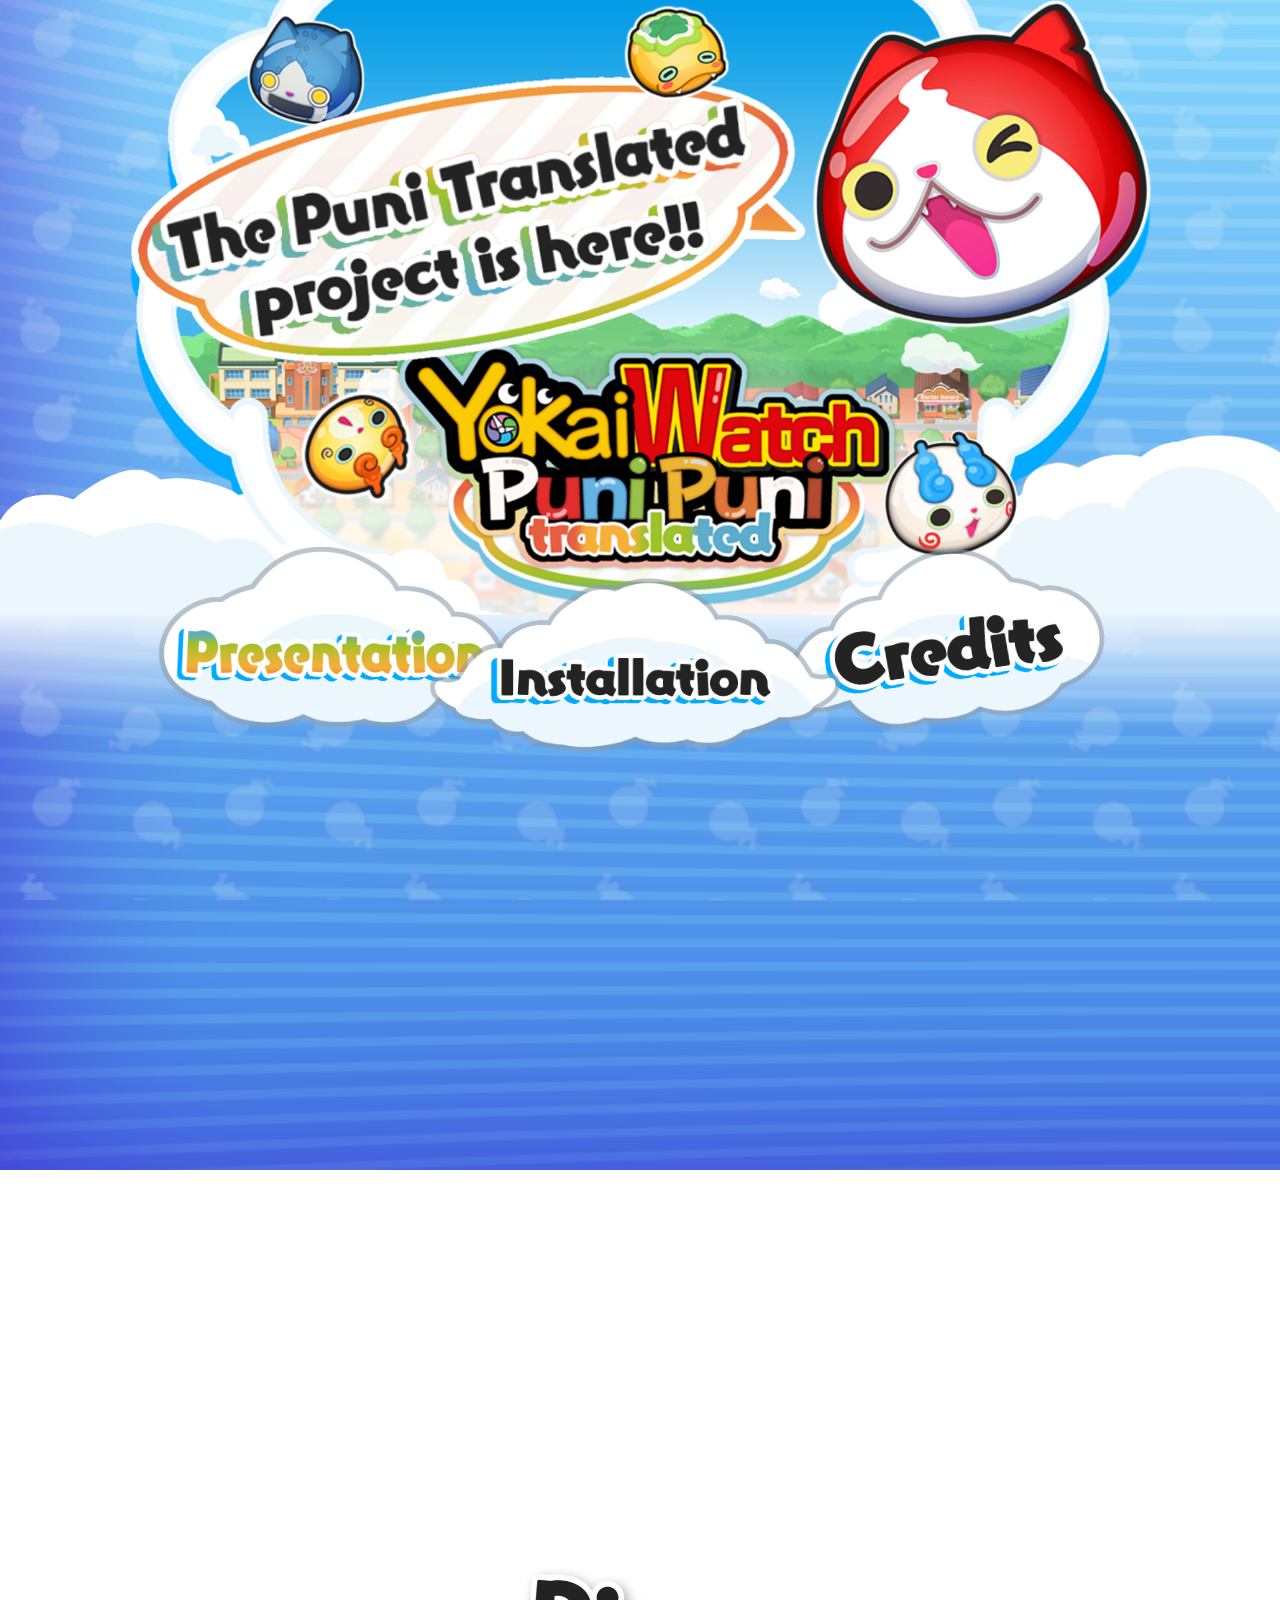
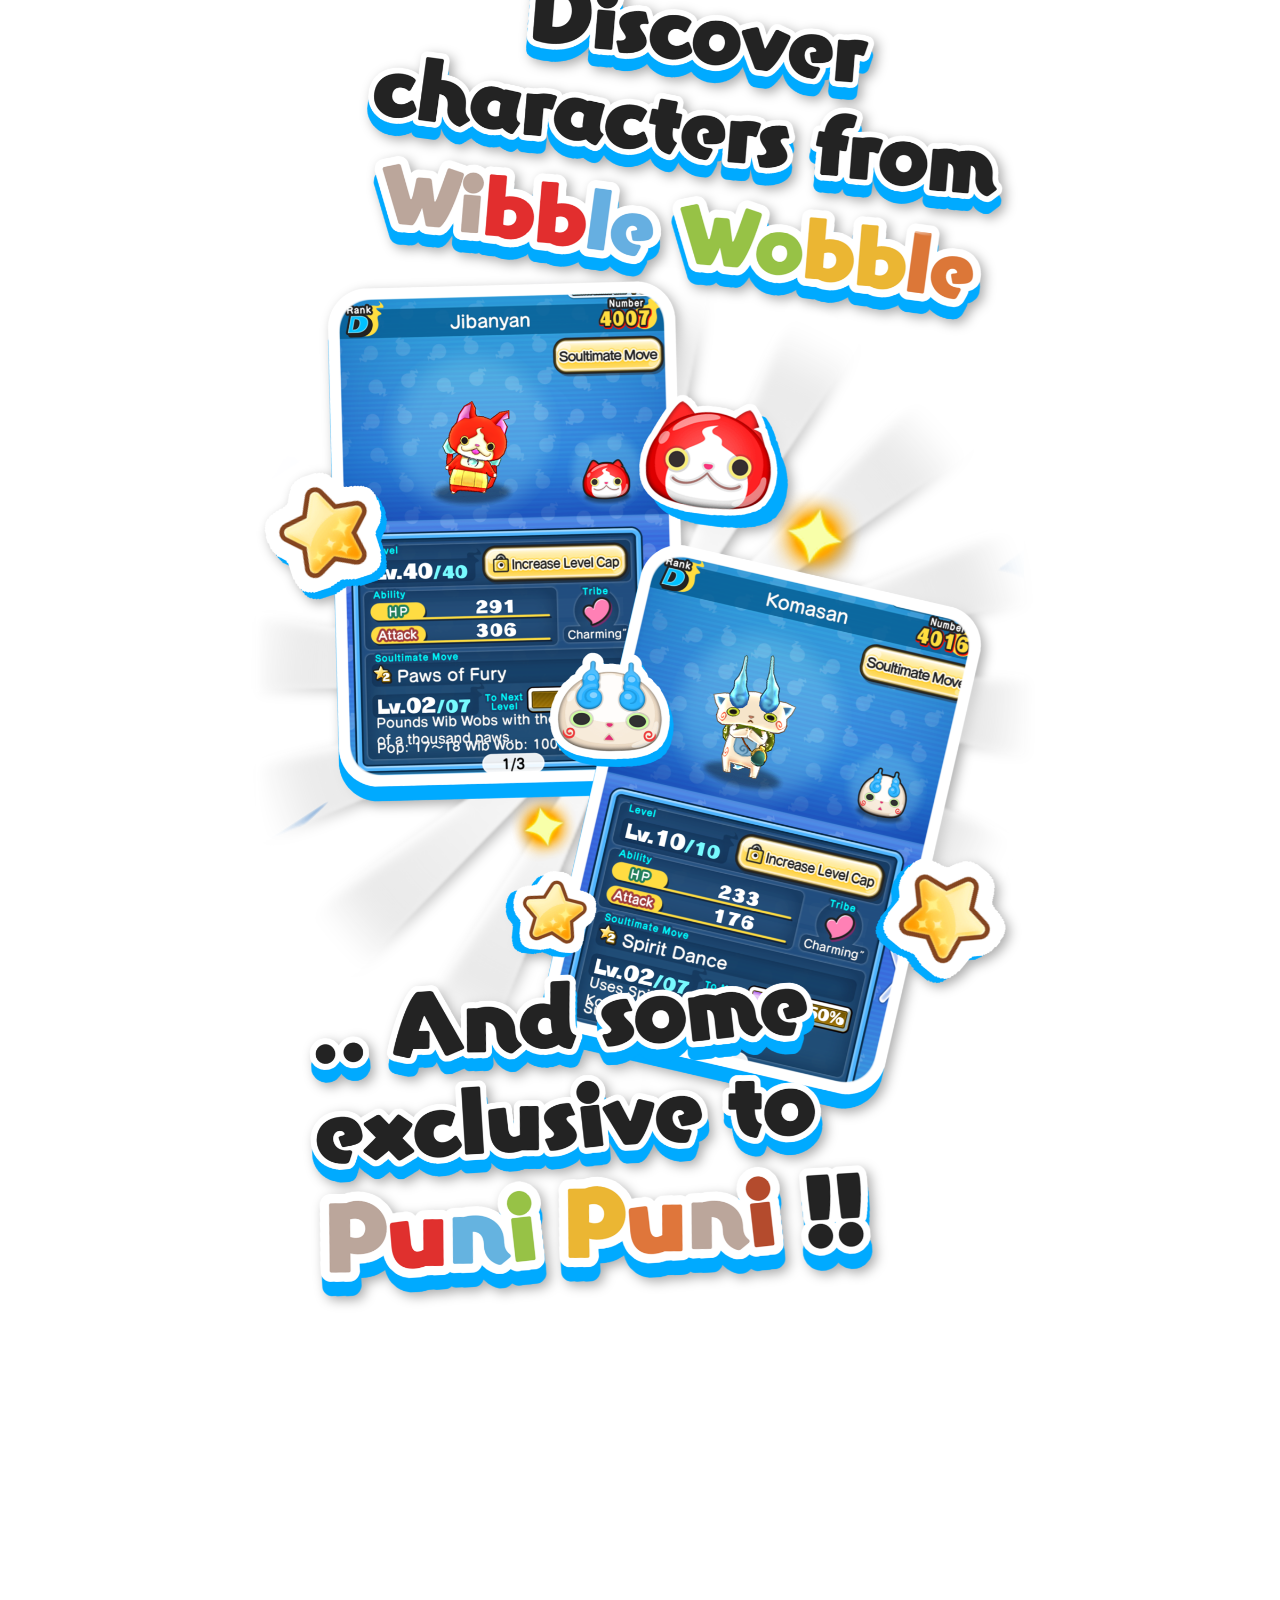
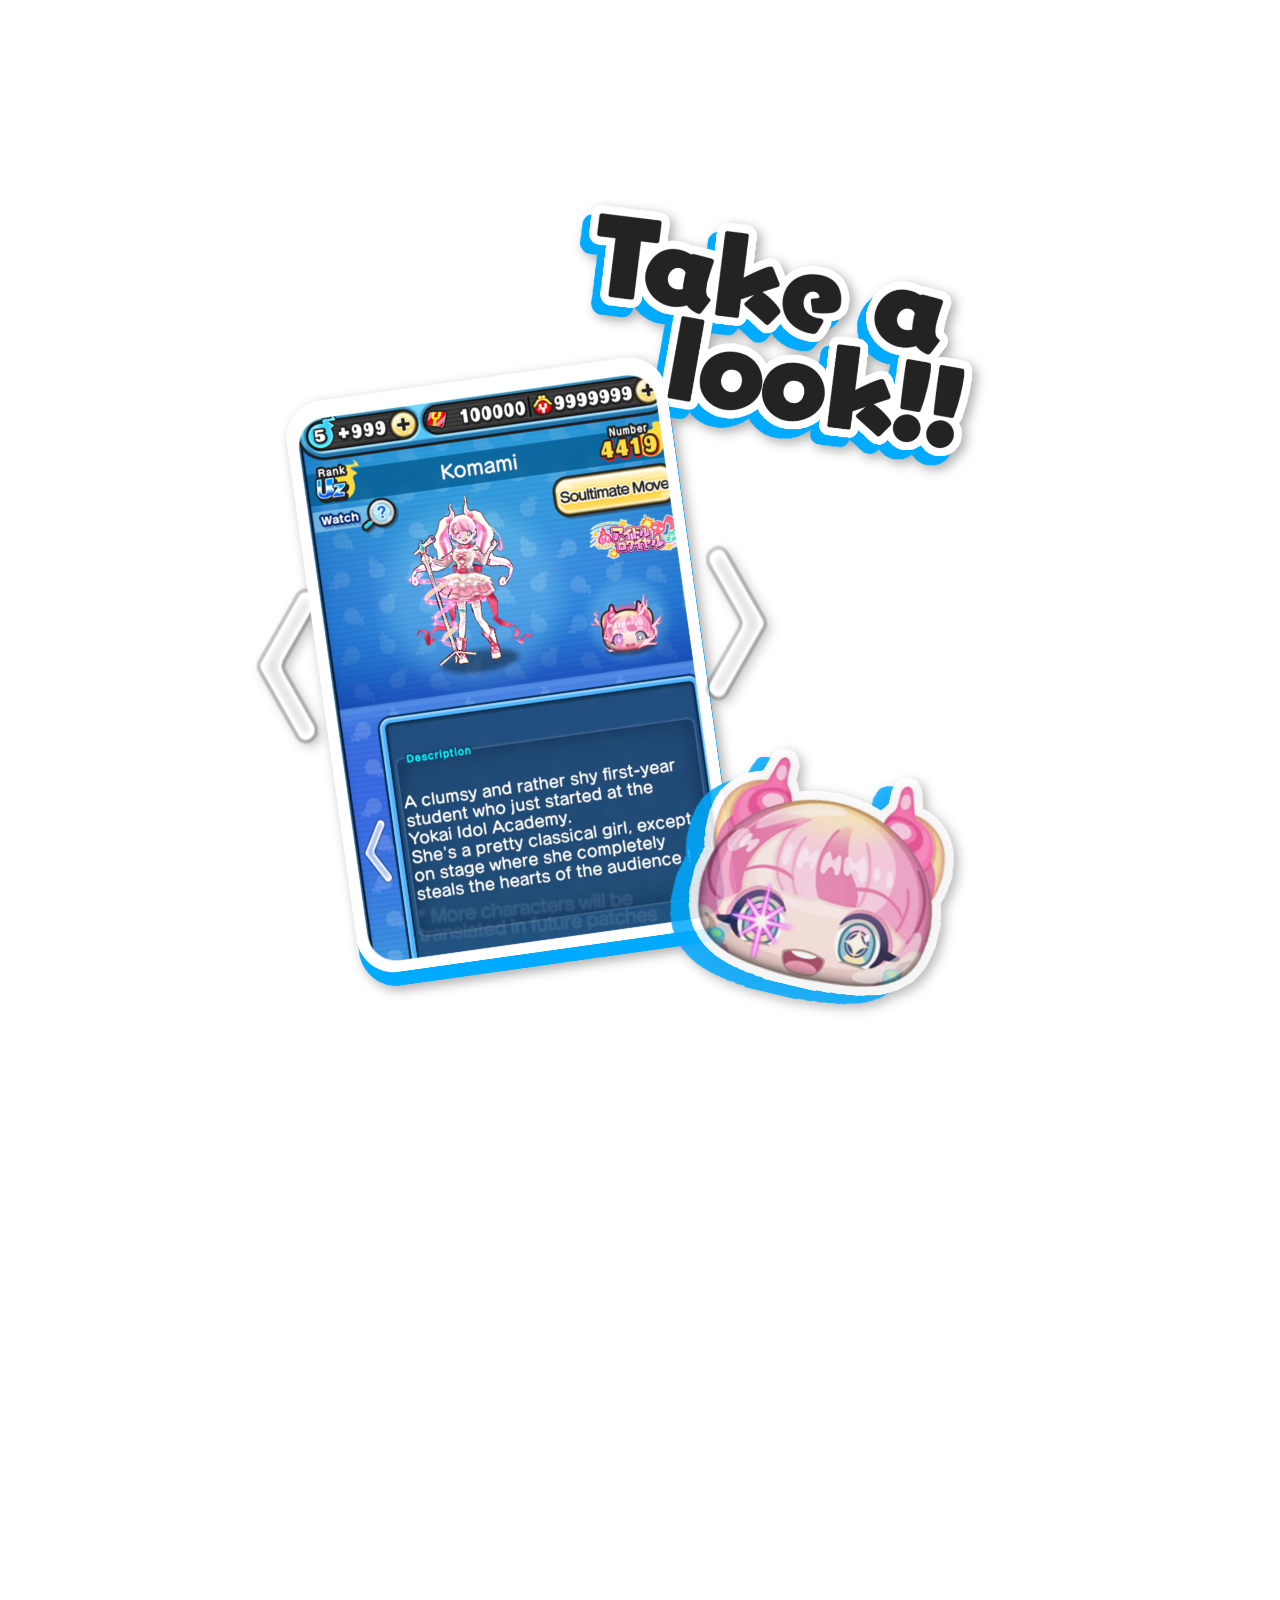
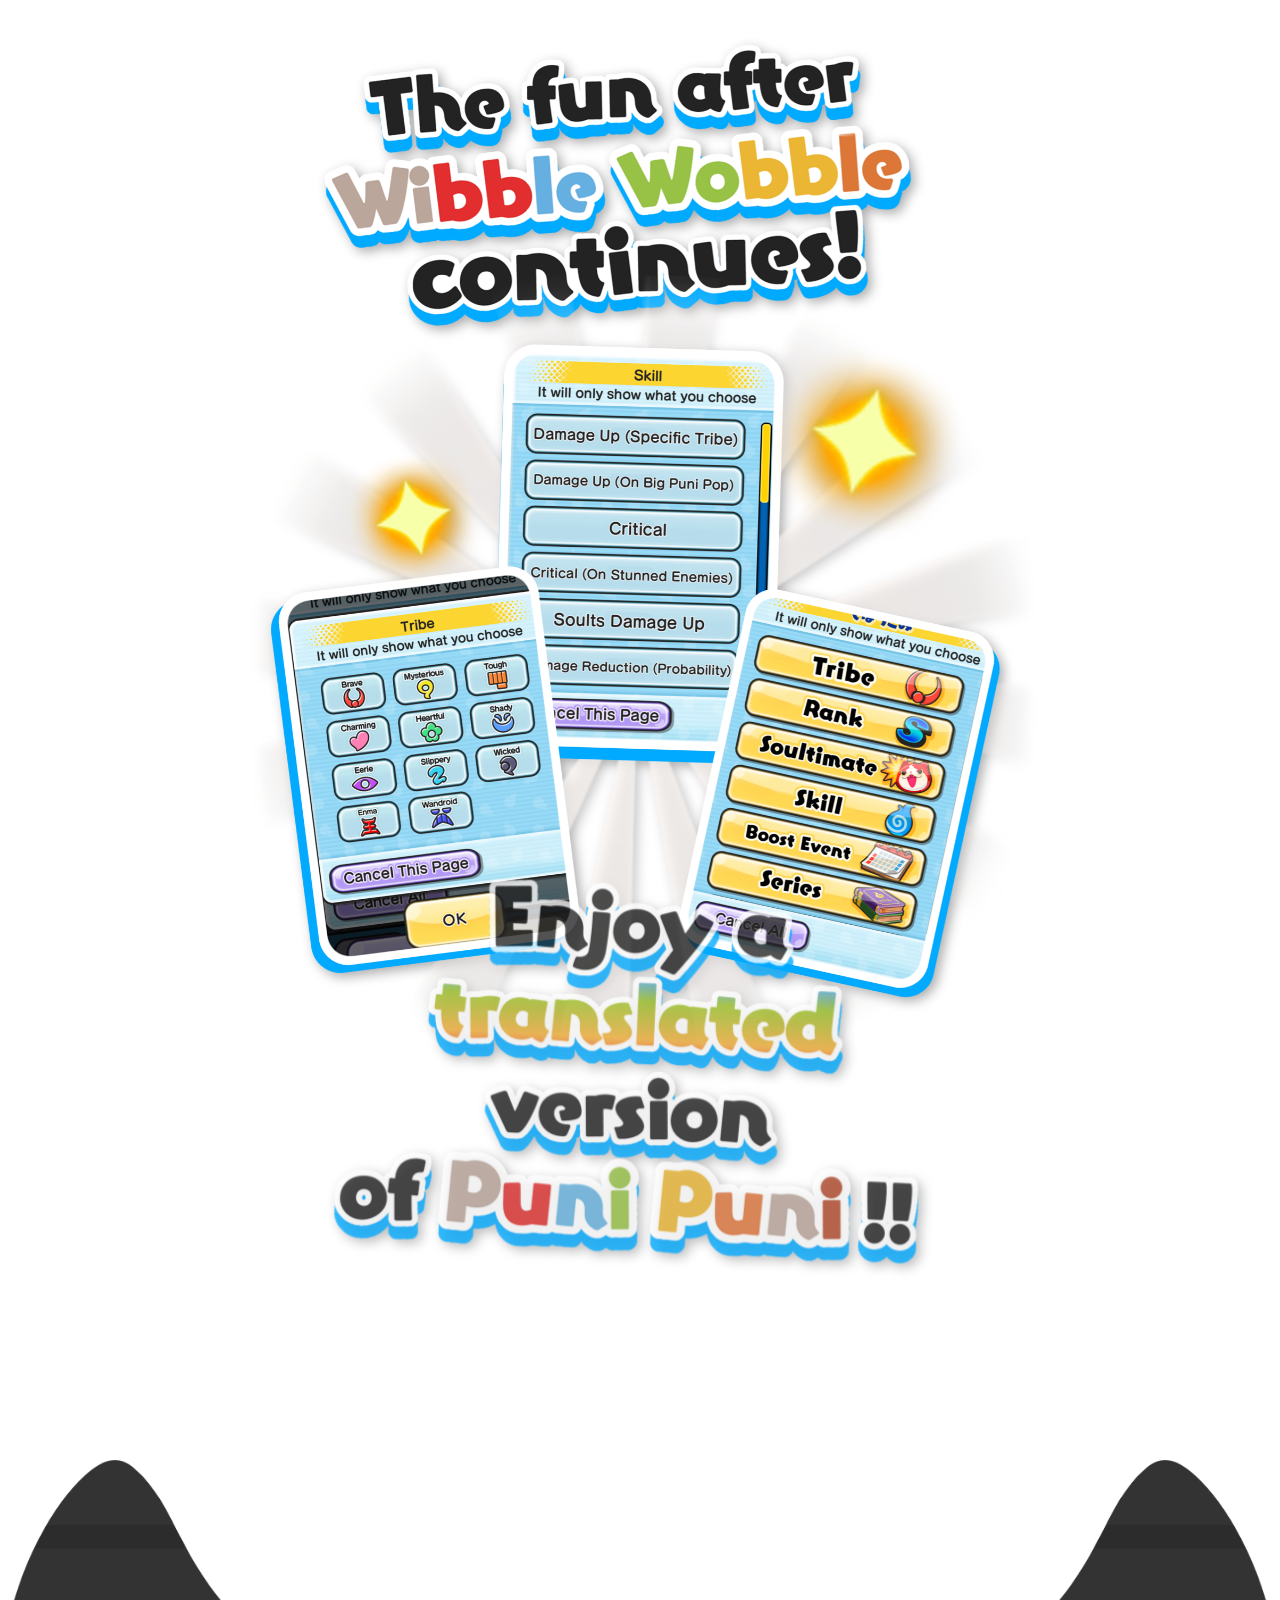
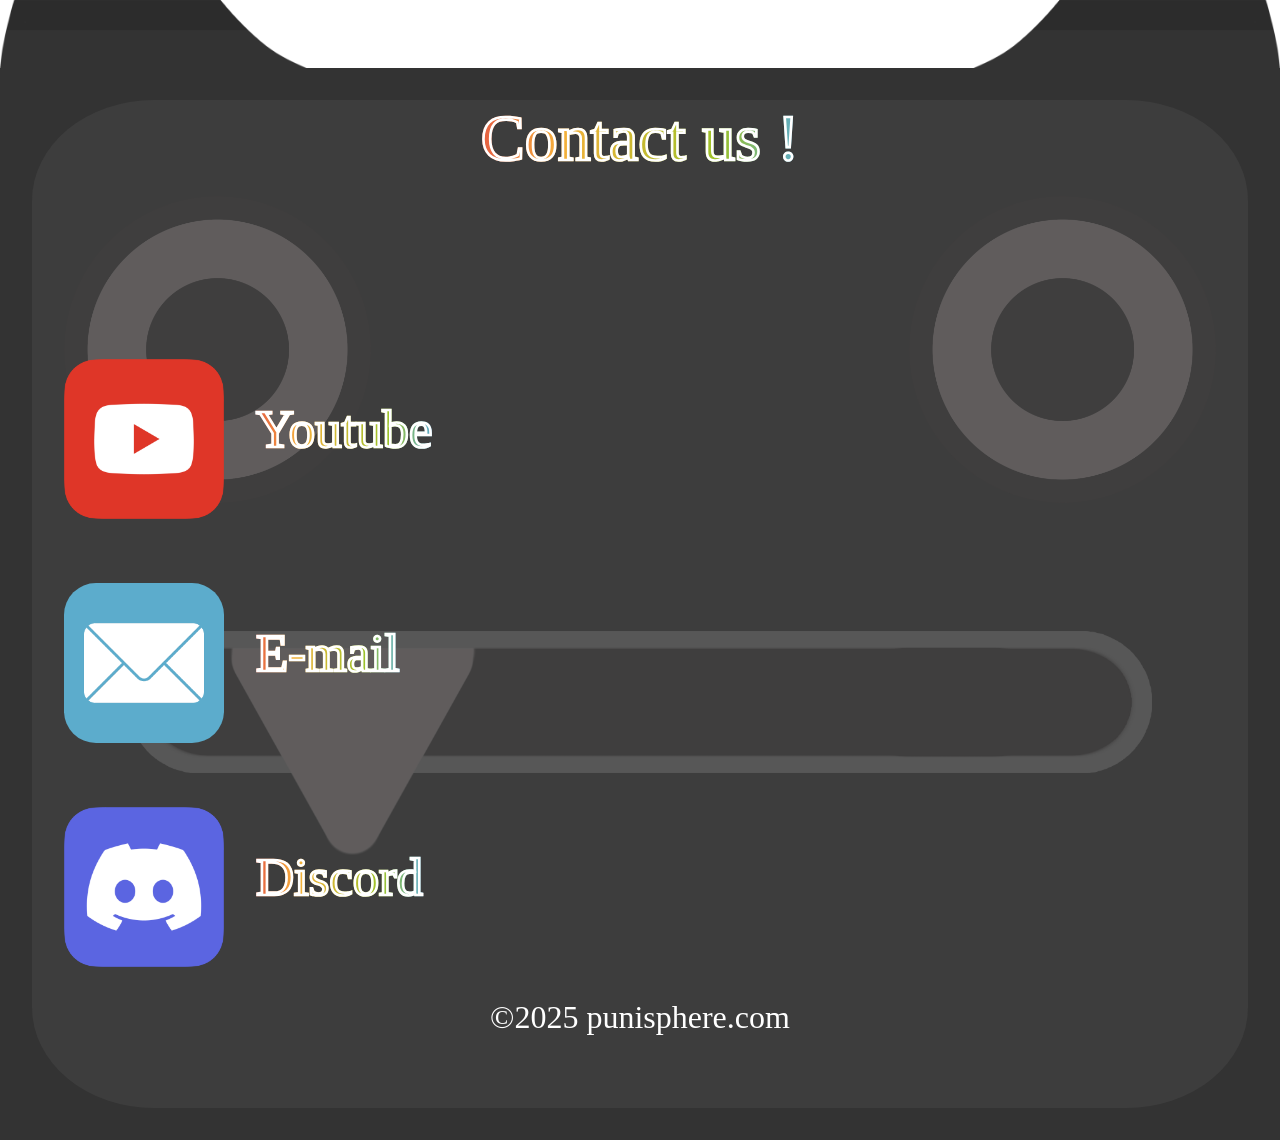
==== commit 852d8be1: "embed" ====
--- a/index.html
+++ b/index.html
@@ -7,8 +7,14 @@
     <meta charset="UTF-8">
     <meta name="viewport" content="width=device-width, initial-scale=1.0">
     <link rel="stylesheet" href="style.css"/>
-    <title>Puni Puni Patch</title>
+    <title>Puni Puni translated</title>
     <link rel="shortcut icon" href=".\assets\icons\project_icon.png">
+
+    <meta property="og:title" content="Puni Puni translated" />
+    <meta property="og:description" content="Have you ever wanted to play Yo-kai Watch: Puni Puni but felt blocked by the language barrier? That's over now. 🚀 Thanks to a passionate community, you can finally enjoy Puni Puni in English with our fan-made translation patch!" />
+    <meta property="og:image" content="https://punisphere.com/assets/head.png" />
+    <meta property="og:url" content="https://punisphere.com/presentation" />
+    <meta property="og:type" content="website" />
 </head>
 
 <body>
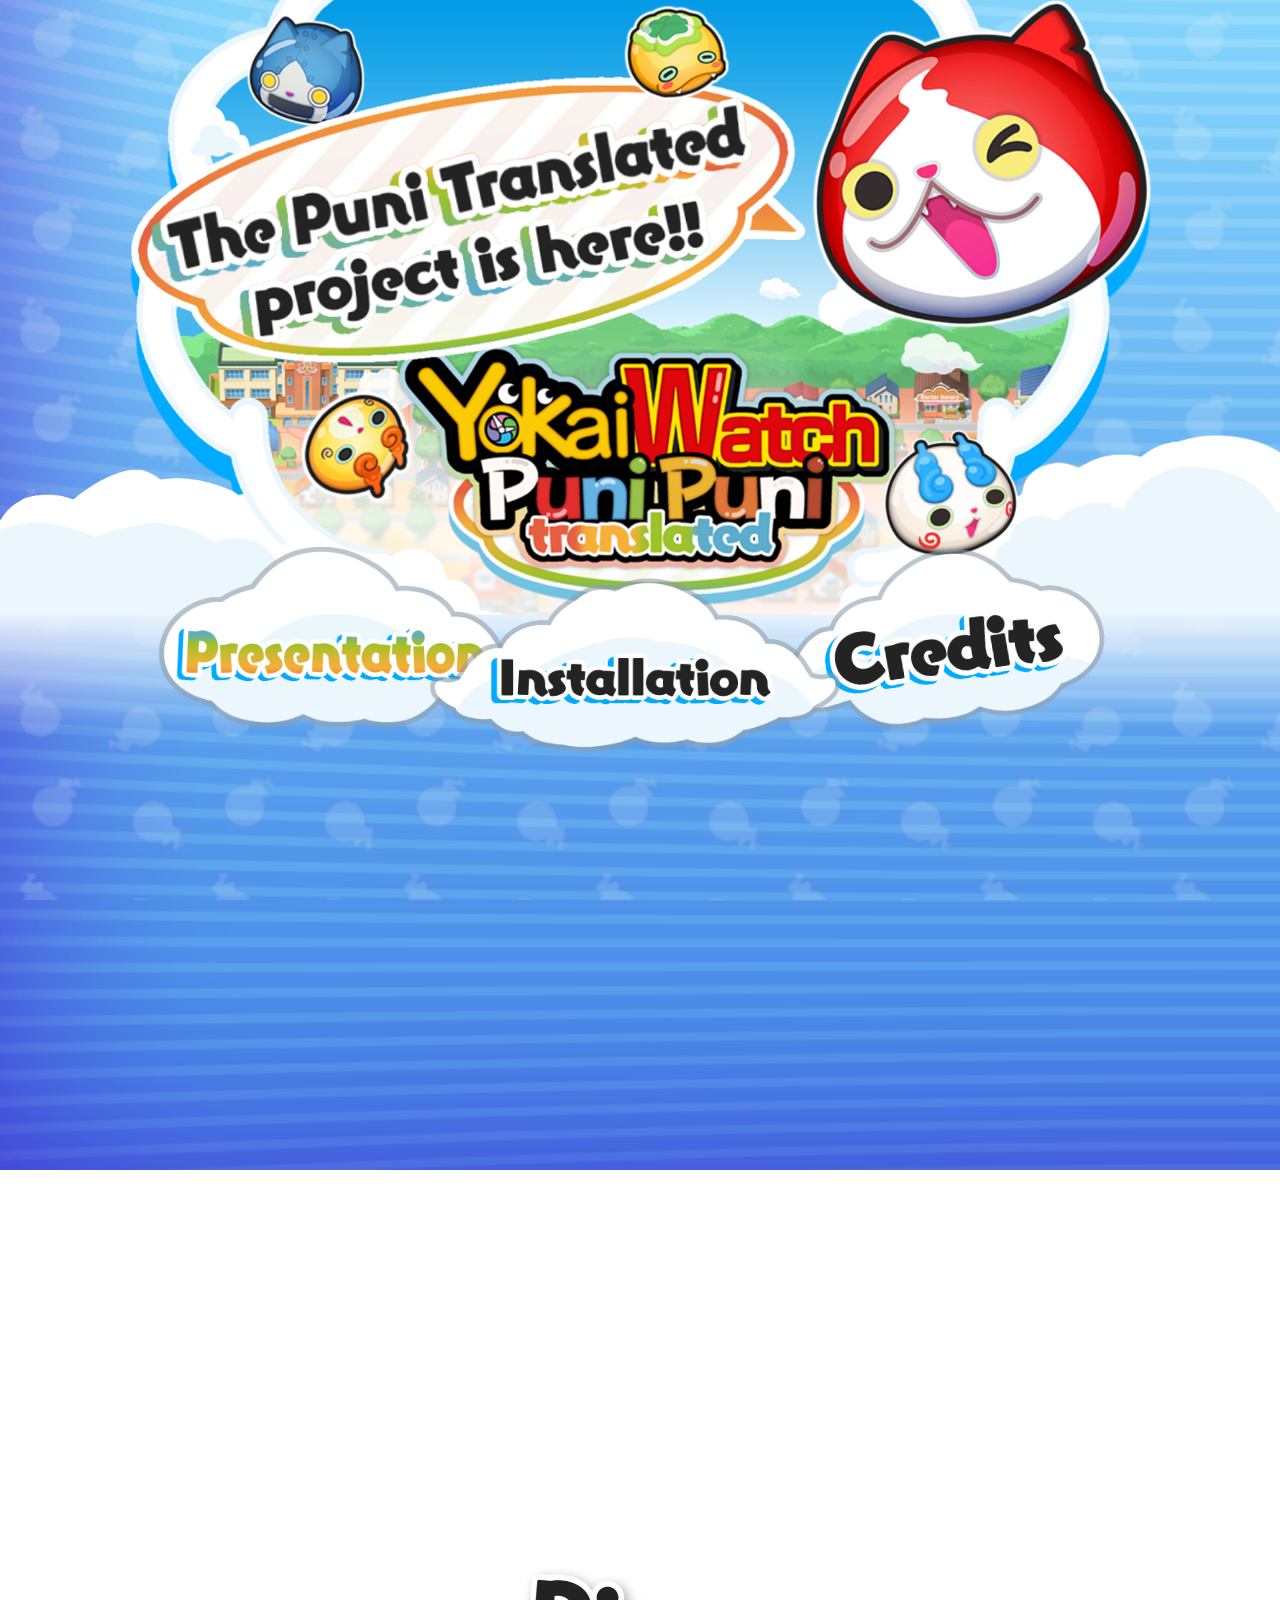
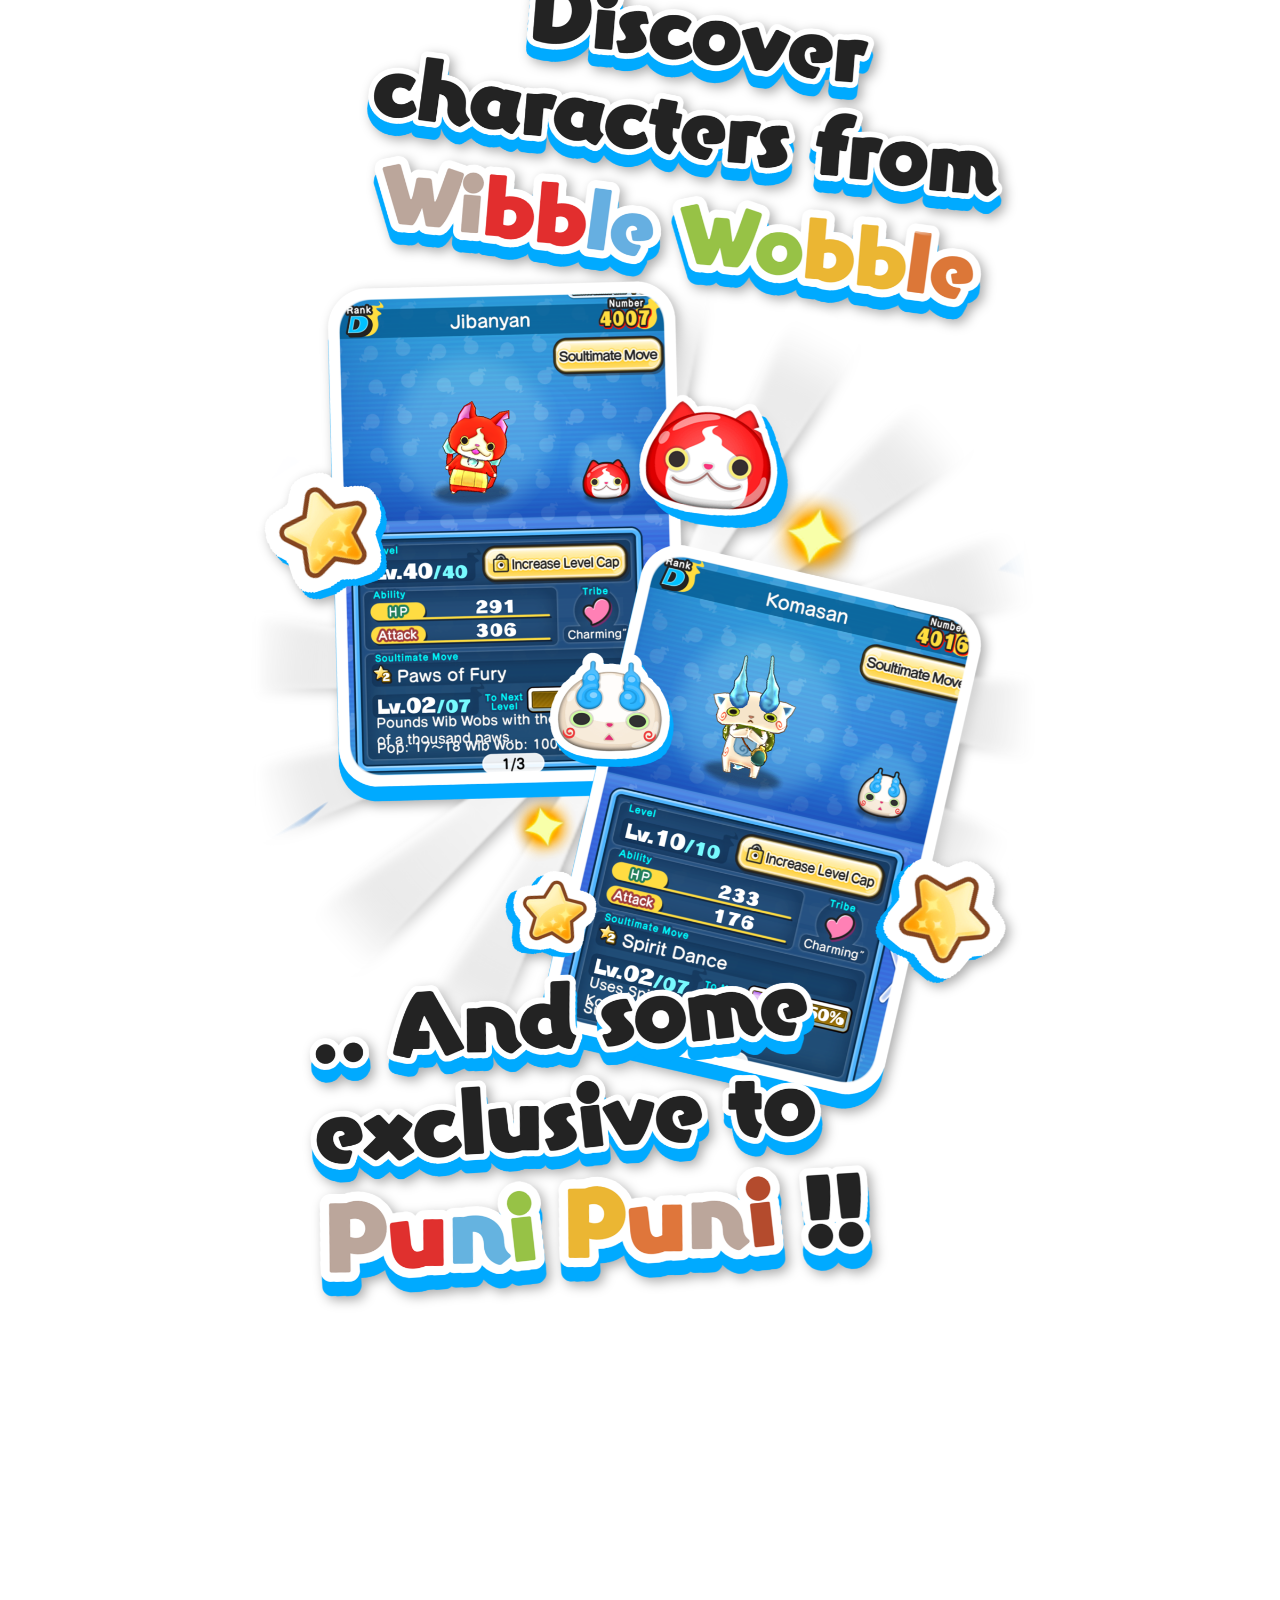
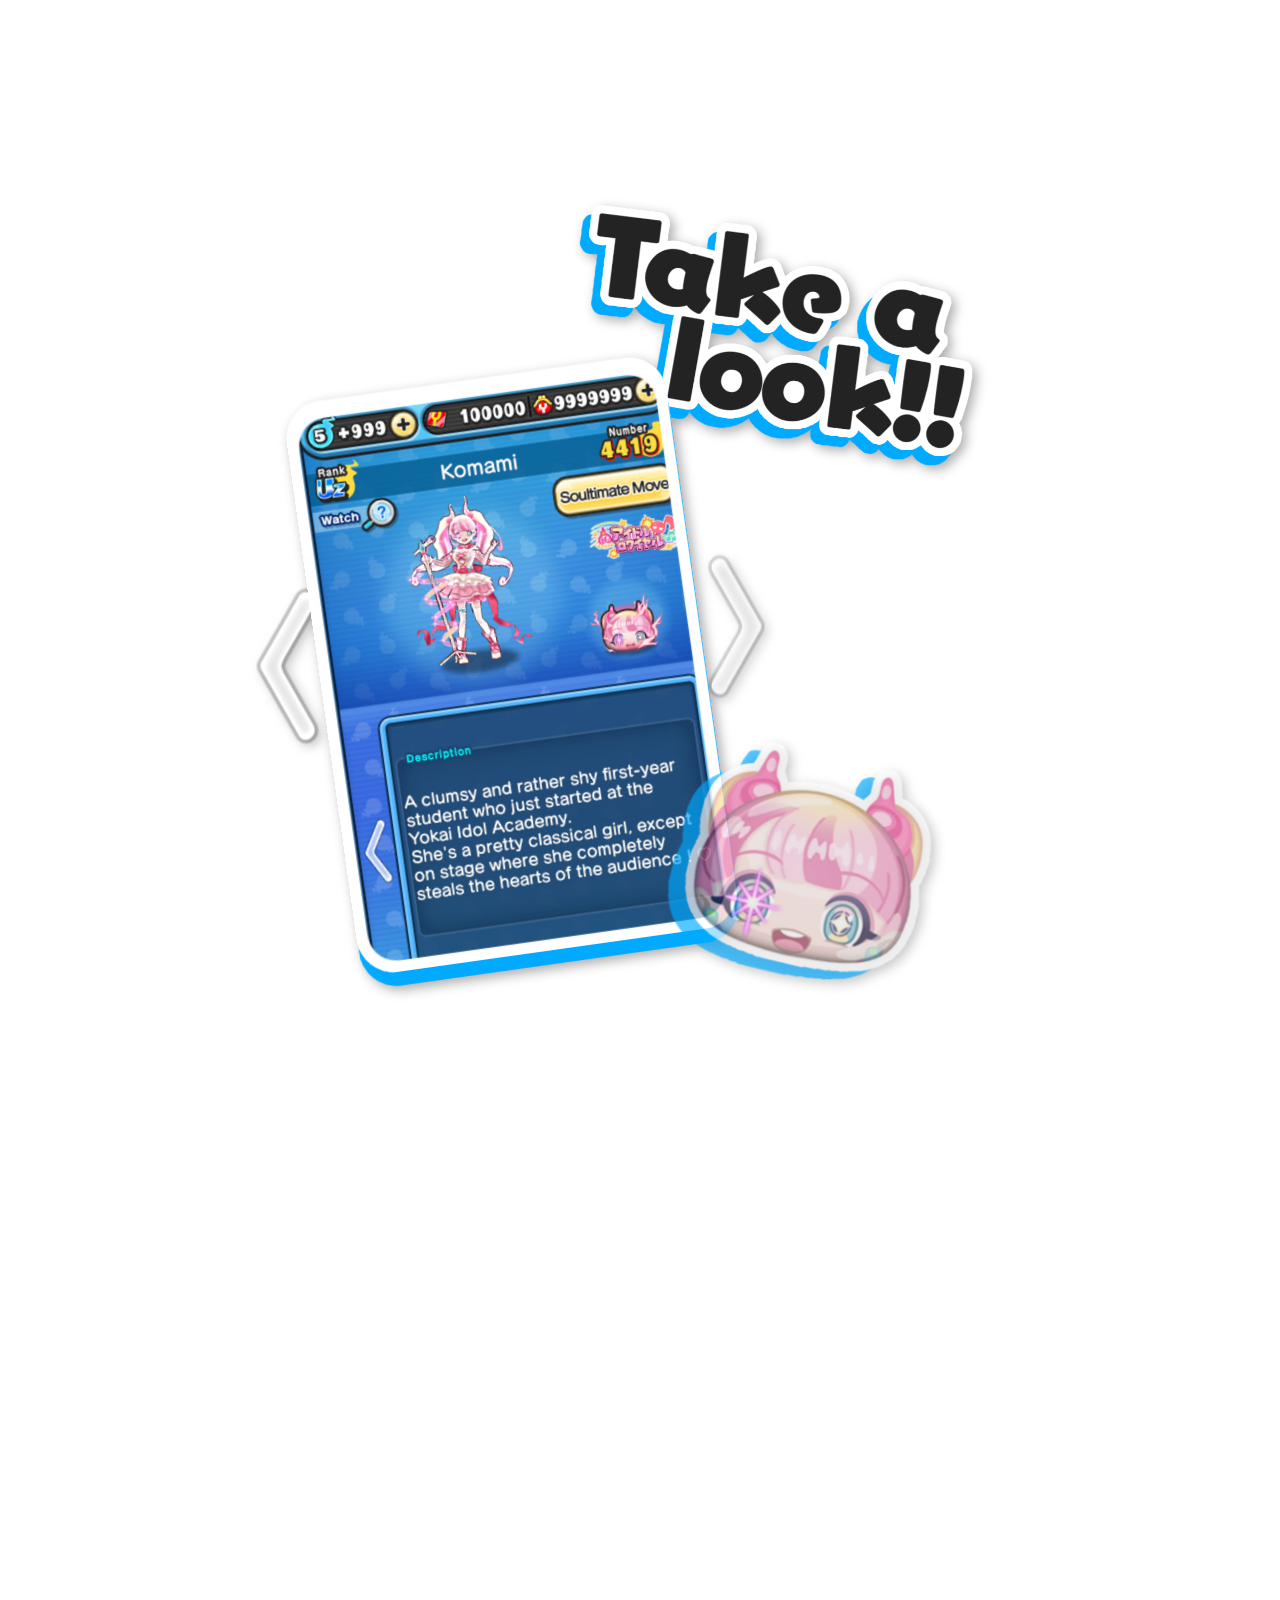
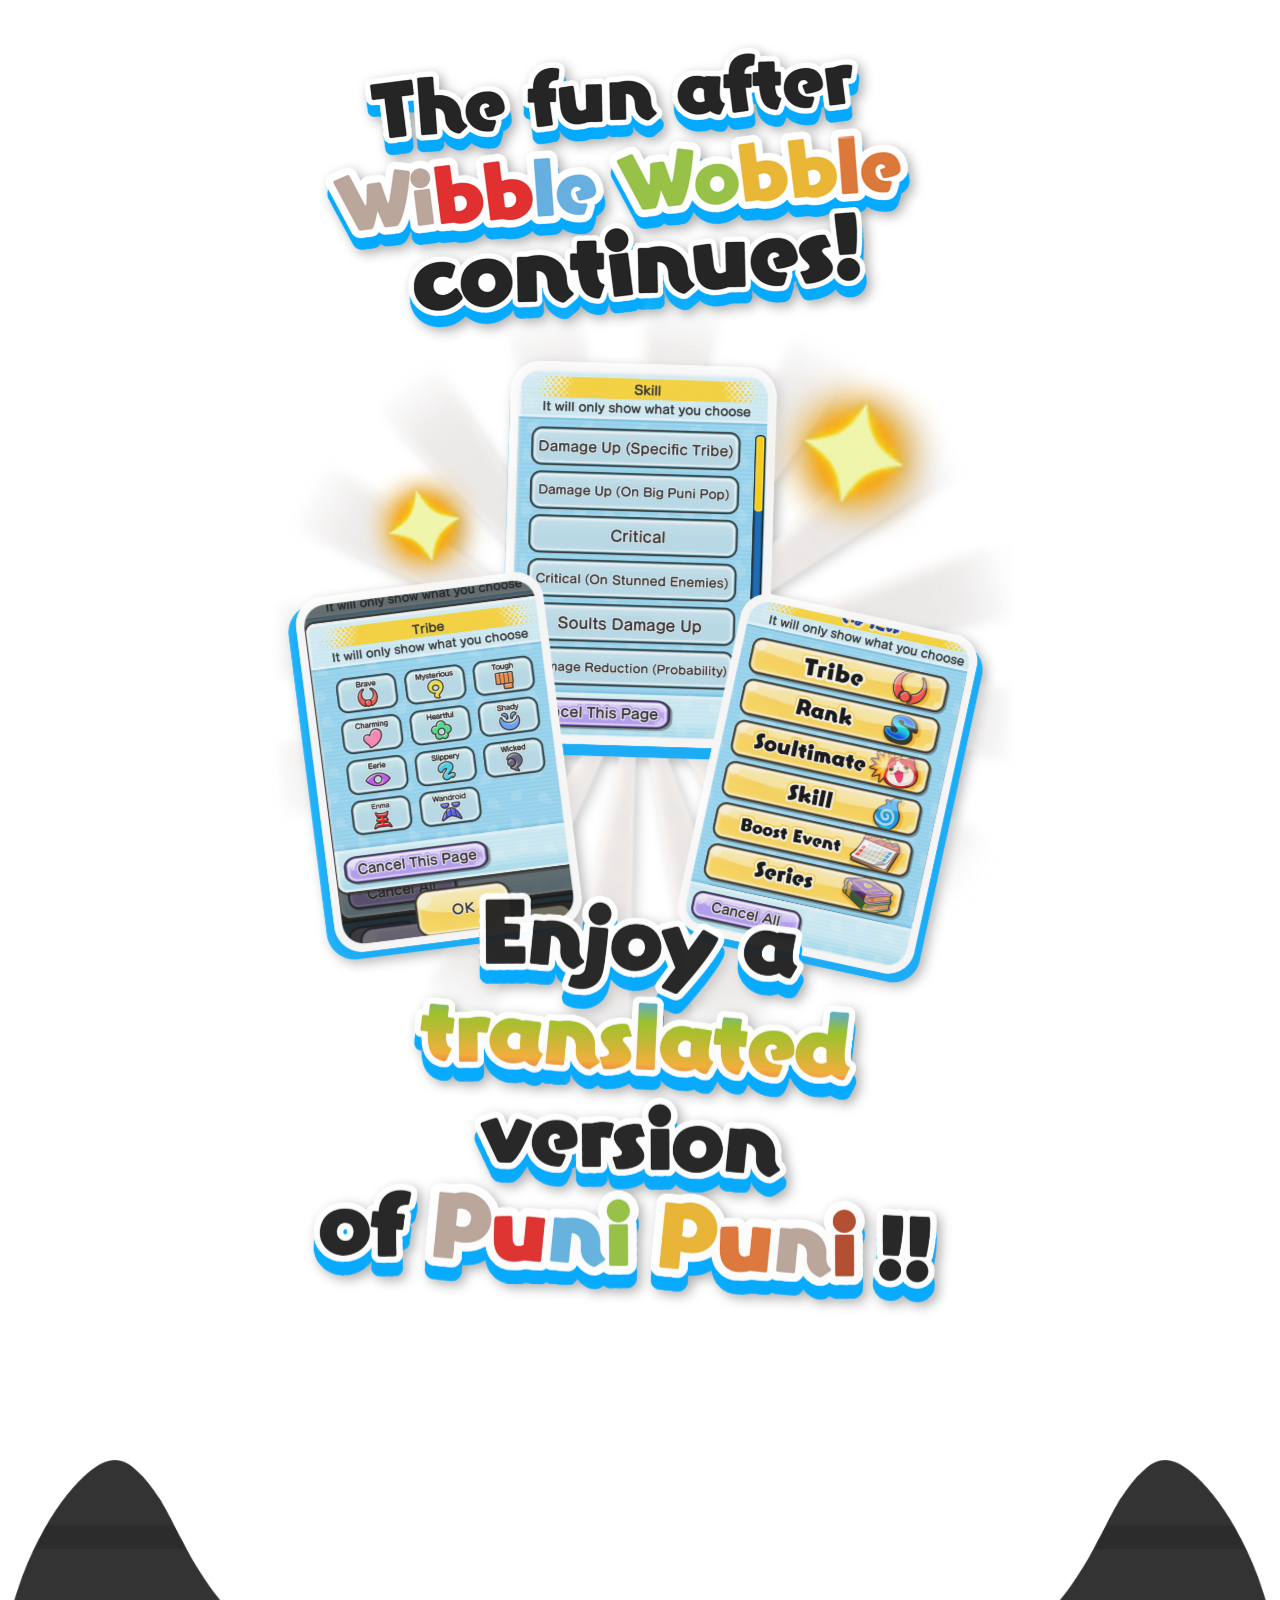
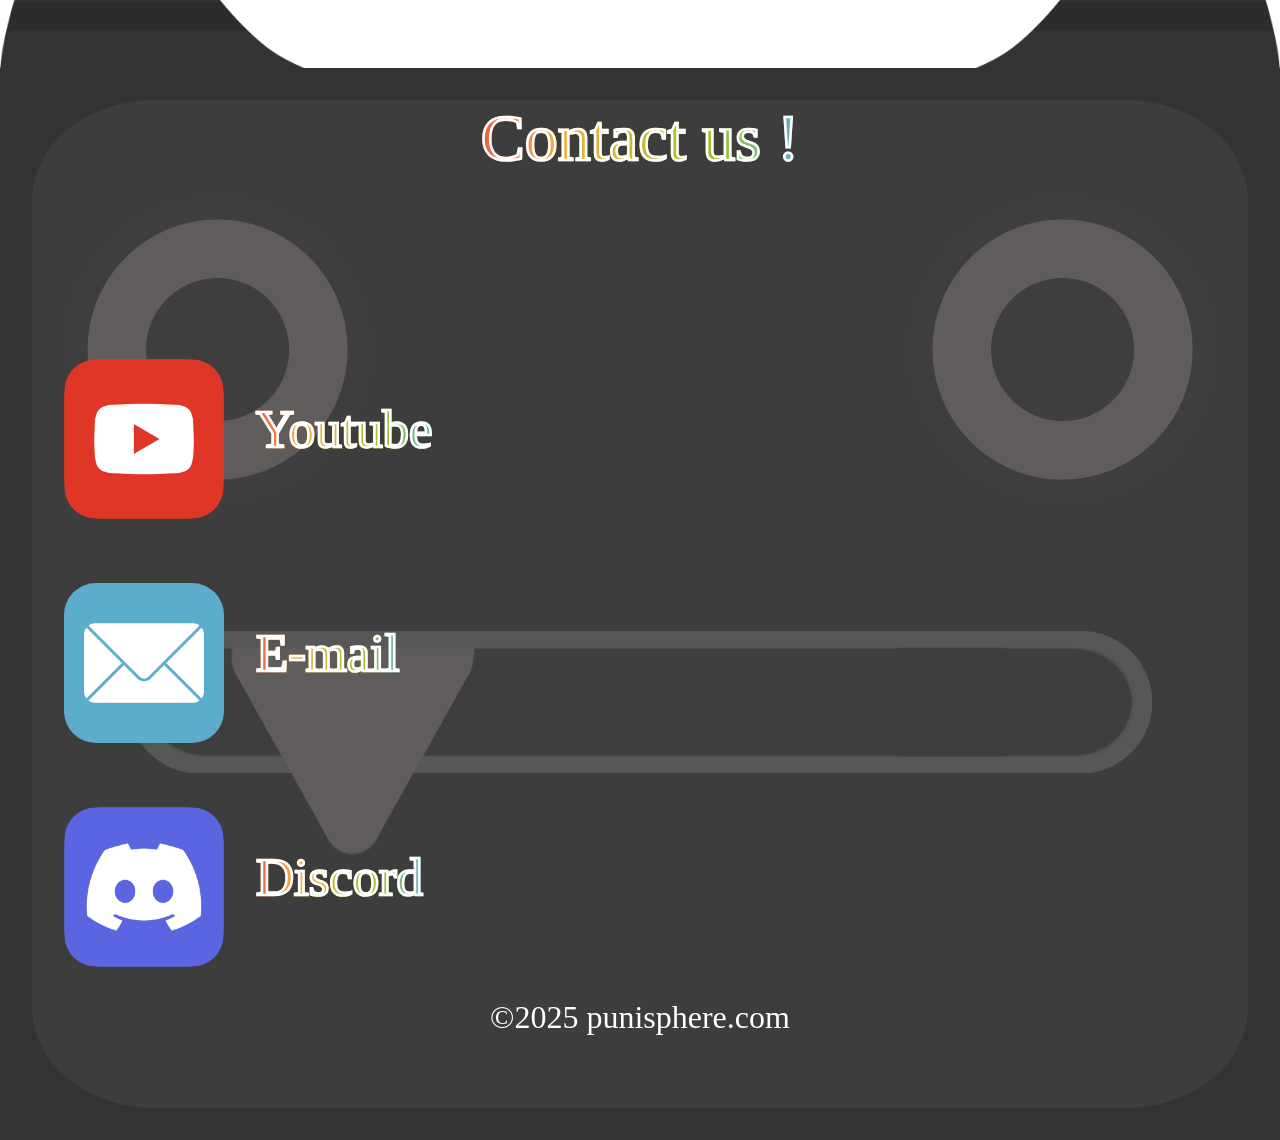
==== commit cb4373c2: "update" ====
--- a/index.html
+++ b/index.html
@@ -7,12 +7,12 @@
     <meta charset="UTF-8">
     <meta name="viewport" content="width=device-width, initial-scale=1.0">
     <link rel="stylesheet" href="style.css"/>
-    <title>Puni Puni translated</title>
+    <title>Puni Puni Translated</title>
     <link rel="shortcut icon" href=".\assets\icons\project_icon.png">
 
-    <meta property="og:title" content="Puni Puni translated" />
+    <meta property="og:title" content="Puni Puni Translated" />
     <meta property="og:description" content="Have you ever wanted to play Yo-kai Watch: Puni Puni but felt blocked by the language barrier? That's over now. 🚀 Thanks to a passionate community, you can finally enjoy Puni Puni in English with our fan-made translation patch!" />
-    <meta property="og:image" content="https://punisphere.com/assets/head.png" />
+    <meta property="og:image" content="https://punisphere.com/assets/embed.png" />
     <meta property="og:url" content="https://punisphere.com/presentation" />
     <meta property="og:type" content="website" />
 </head>
--- a/style.css
+++ b/style.css
@@ -150,7 +150,7 @@
     background-color: transparent;
     display: flex;
     background-image: url('assets/pad/Oreille_Pad_G.png'), url('assets/pad/Oreille_Pad_D.png'), url('assets/pad/Oeil_Pad.png'), url('assets/pad/Oeil_Pad.png'), url('assets/pad/Bouche_Pad.png'), url('assets/pad/black.png');
-    background-size: calc(24vw) calc(24vw*977/1442), calc(24vw) calc(24vw*977/1442), 24vw 24vw, 24vw 24vw, 80vw auto, 100vw calc(100vw - 24vw*977/1442);
+    background-size: calc(24vw) calc(24vw*977/1442 + 1px), calc(24vw) calc(24vw*977/1442 + 1px), 24vw 24vw, 24vw 24vw, 80vw auto, 100vw calc(100vw - 24vw*977/1442);
     background-position: left top, right top, 5vw calc(24vw*977/1442 + 10vw), 71vw calc(24vw*977/1442 + 10vw), center calc(24vw*977/1442 + 10vw + 24vw + 10vw), left calc(24vw*977/1442);
     background-repeat: no-repeat;
 }
@@ -446,7 +446,7 @@
     }
 
     .footer {
-        background-size: 30vw calc(30vw*977/1442), 30vw calc(30vw*977/1442), 30vw 30vw, 30vw 30vw, 80vw auto, 100vw calc(100vw - 30vw*977/1442);
+        background-size: 30vw calc(30vw*977/1442 + 1px), 30vw calc(30vw*977/1442 + 1px), 30vw 30vw, 30vw 30vw, 80vw auto, 100vw calc(100vw - 30vw*977/1442);
         background-position: left top, right top, 5vw calc(30vw*977/1442 + 10vw), 65vw calc(30vw*977/1442 + 10vw), center calc(30vw*977/1442 + 10vw + 30vw + 10vw), left calc(30vw*977/1442);
     }
 
